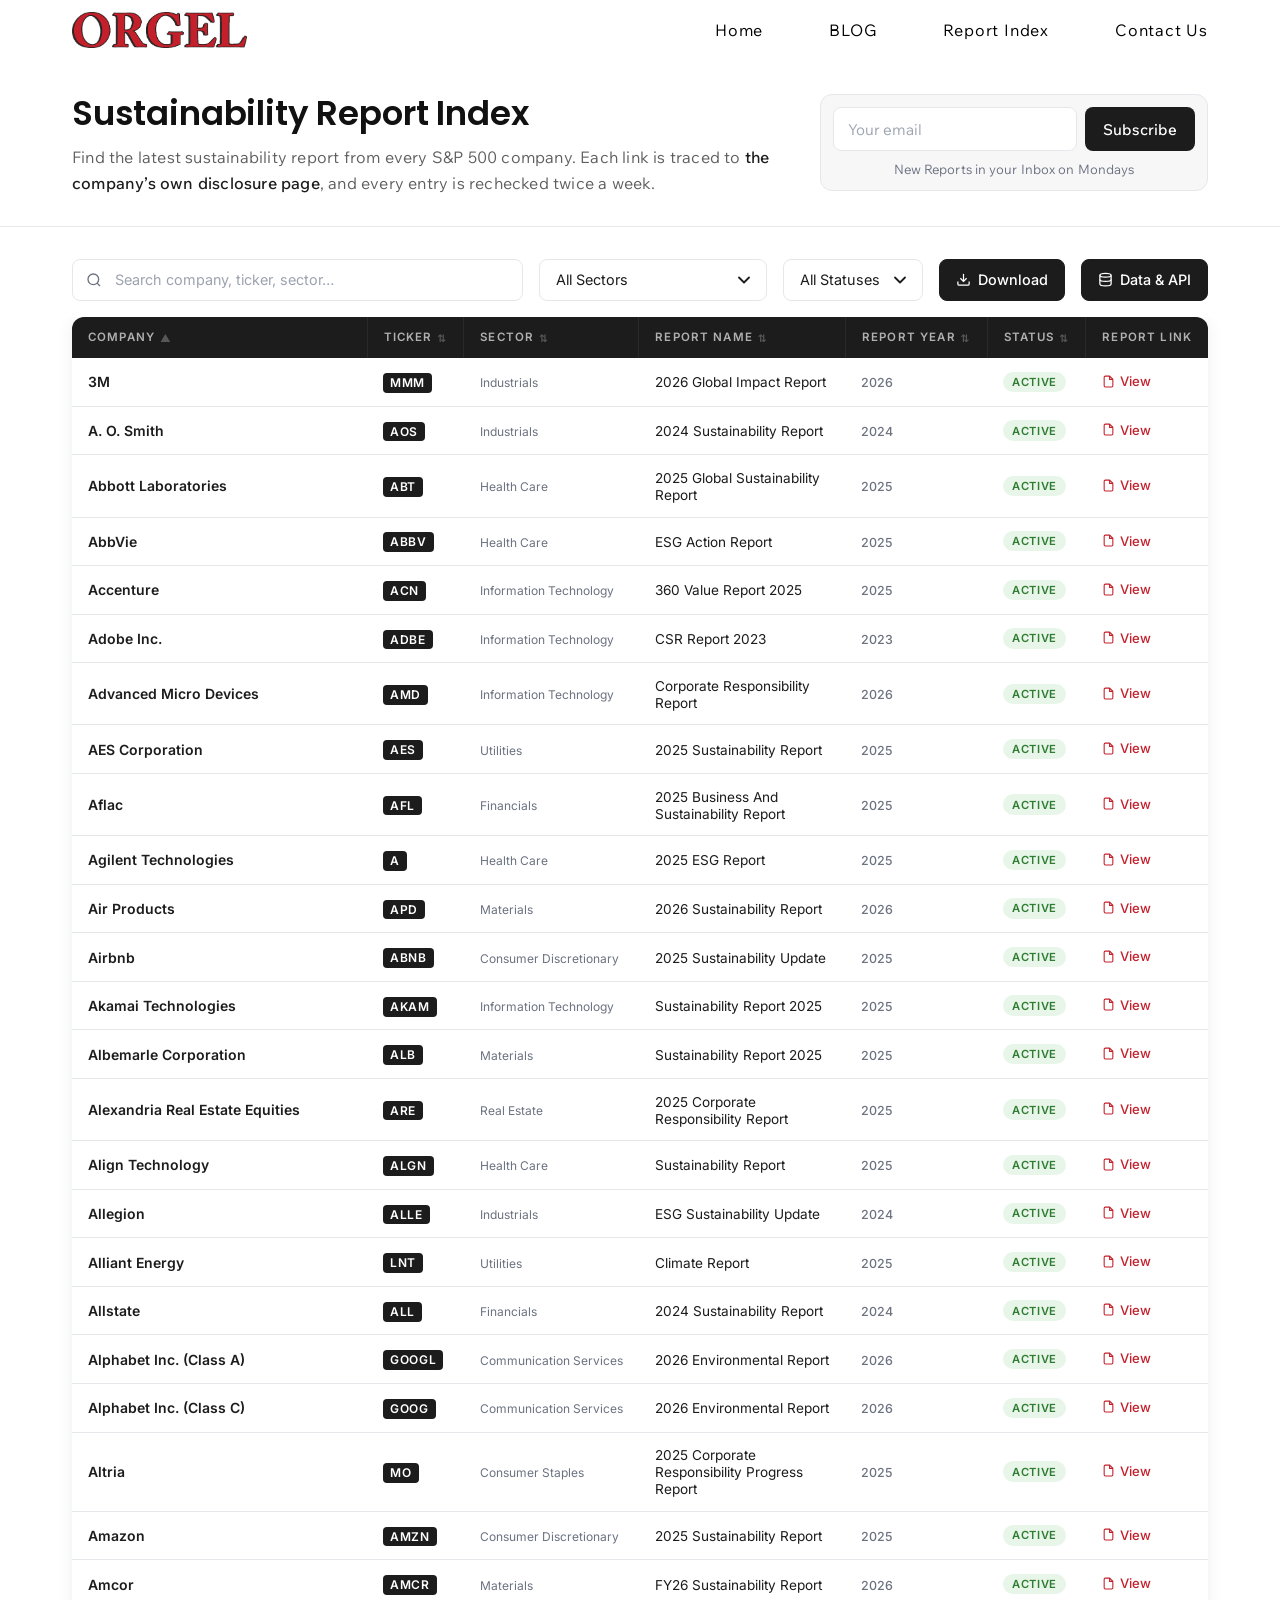
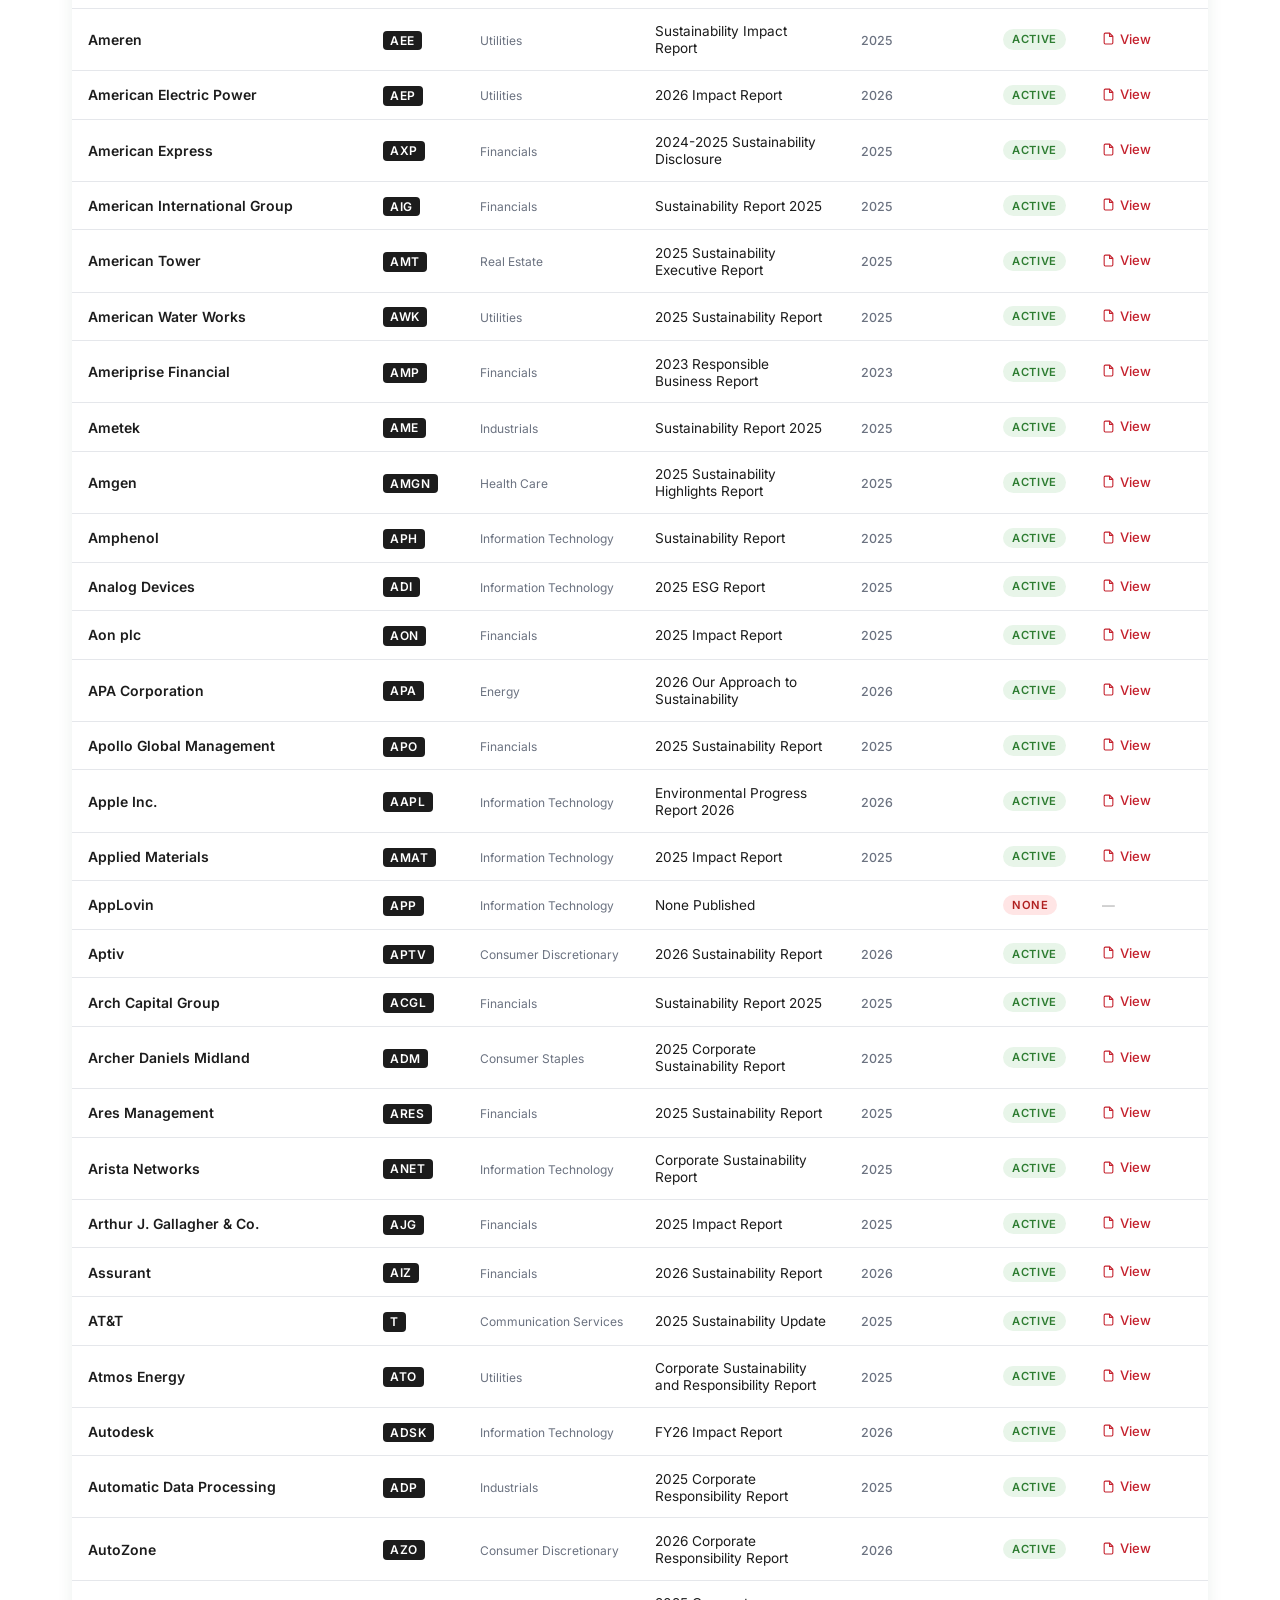
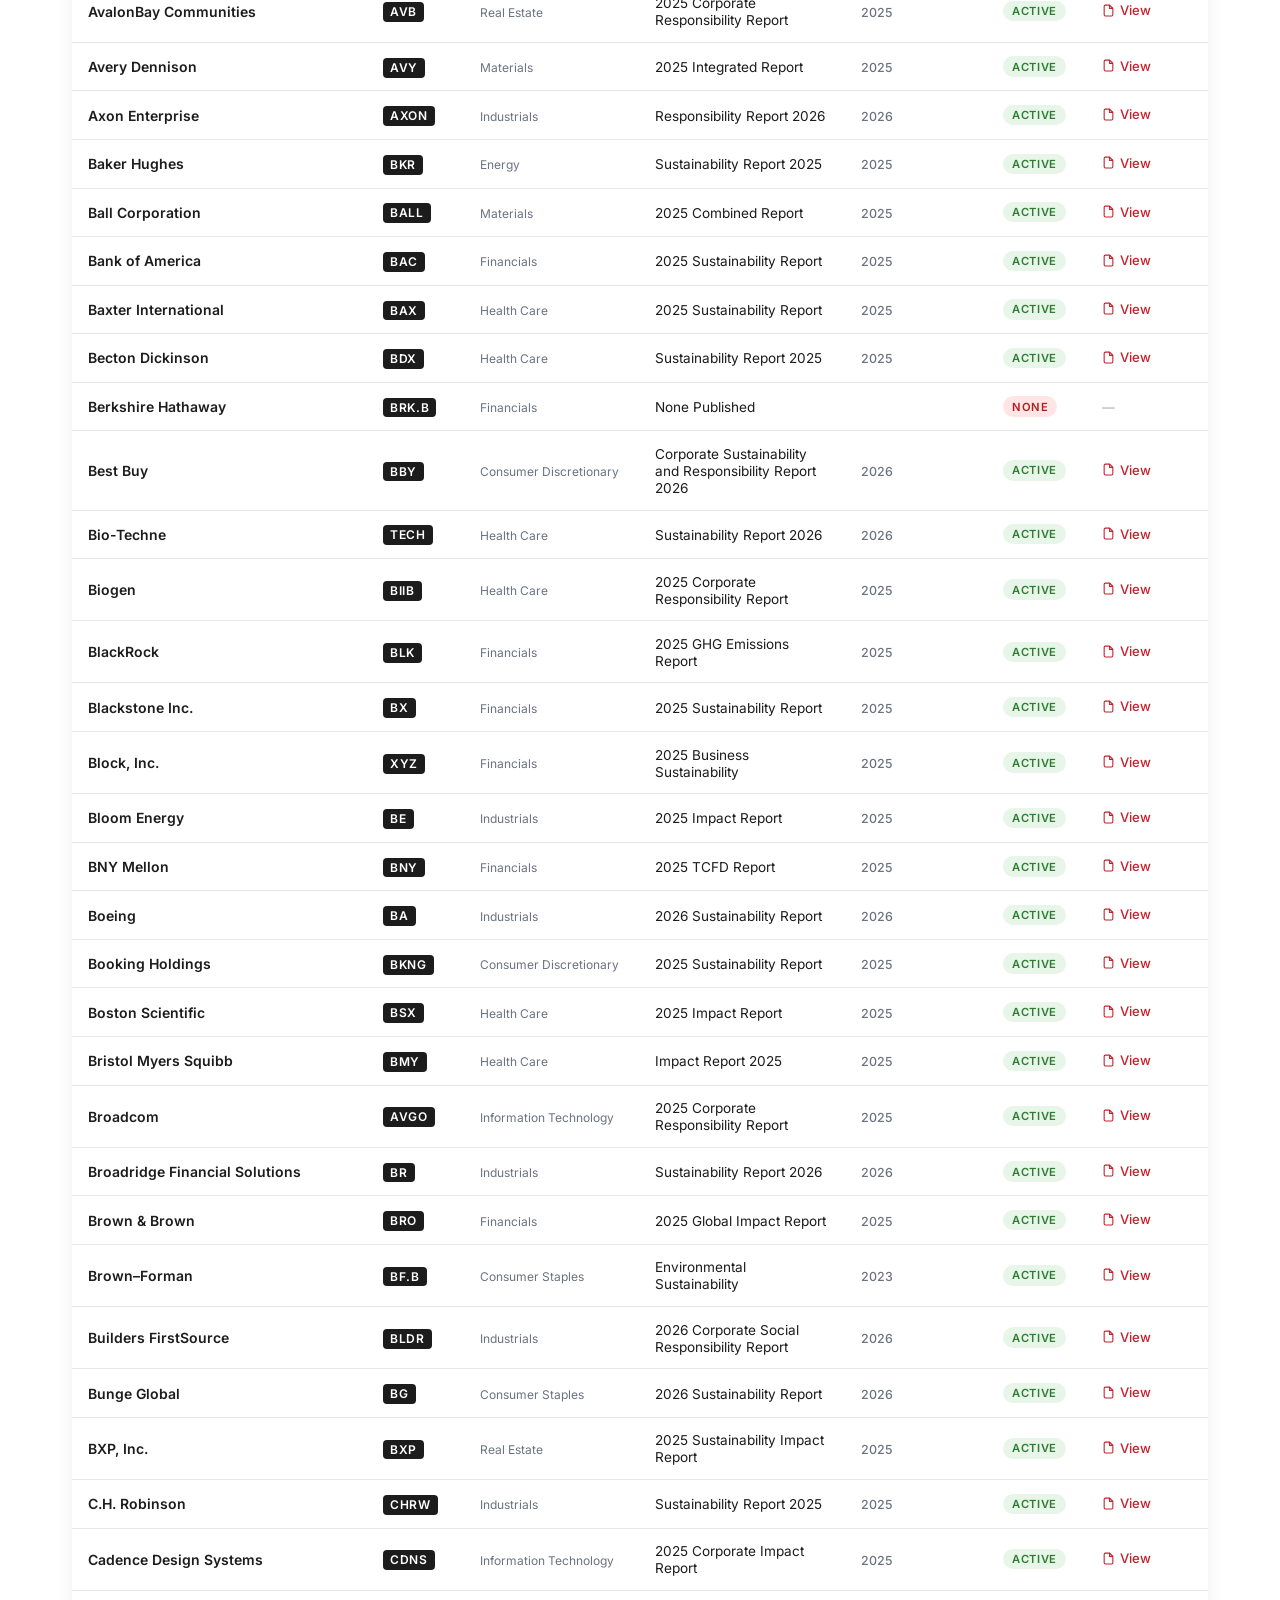
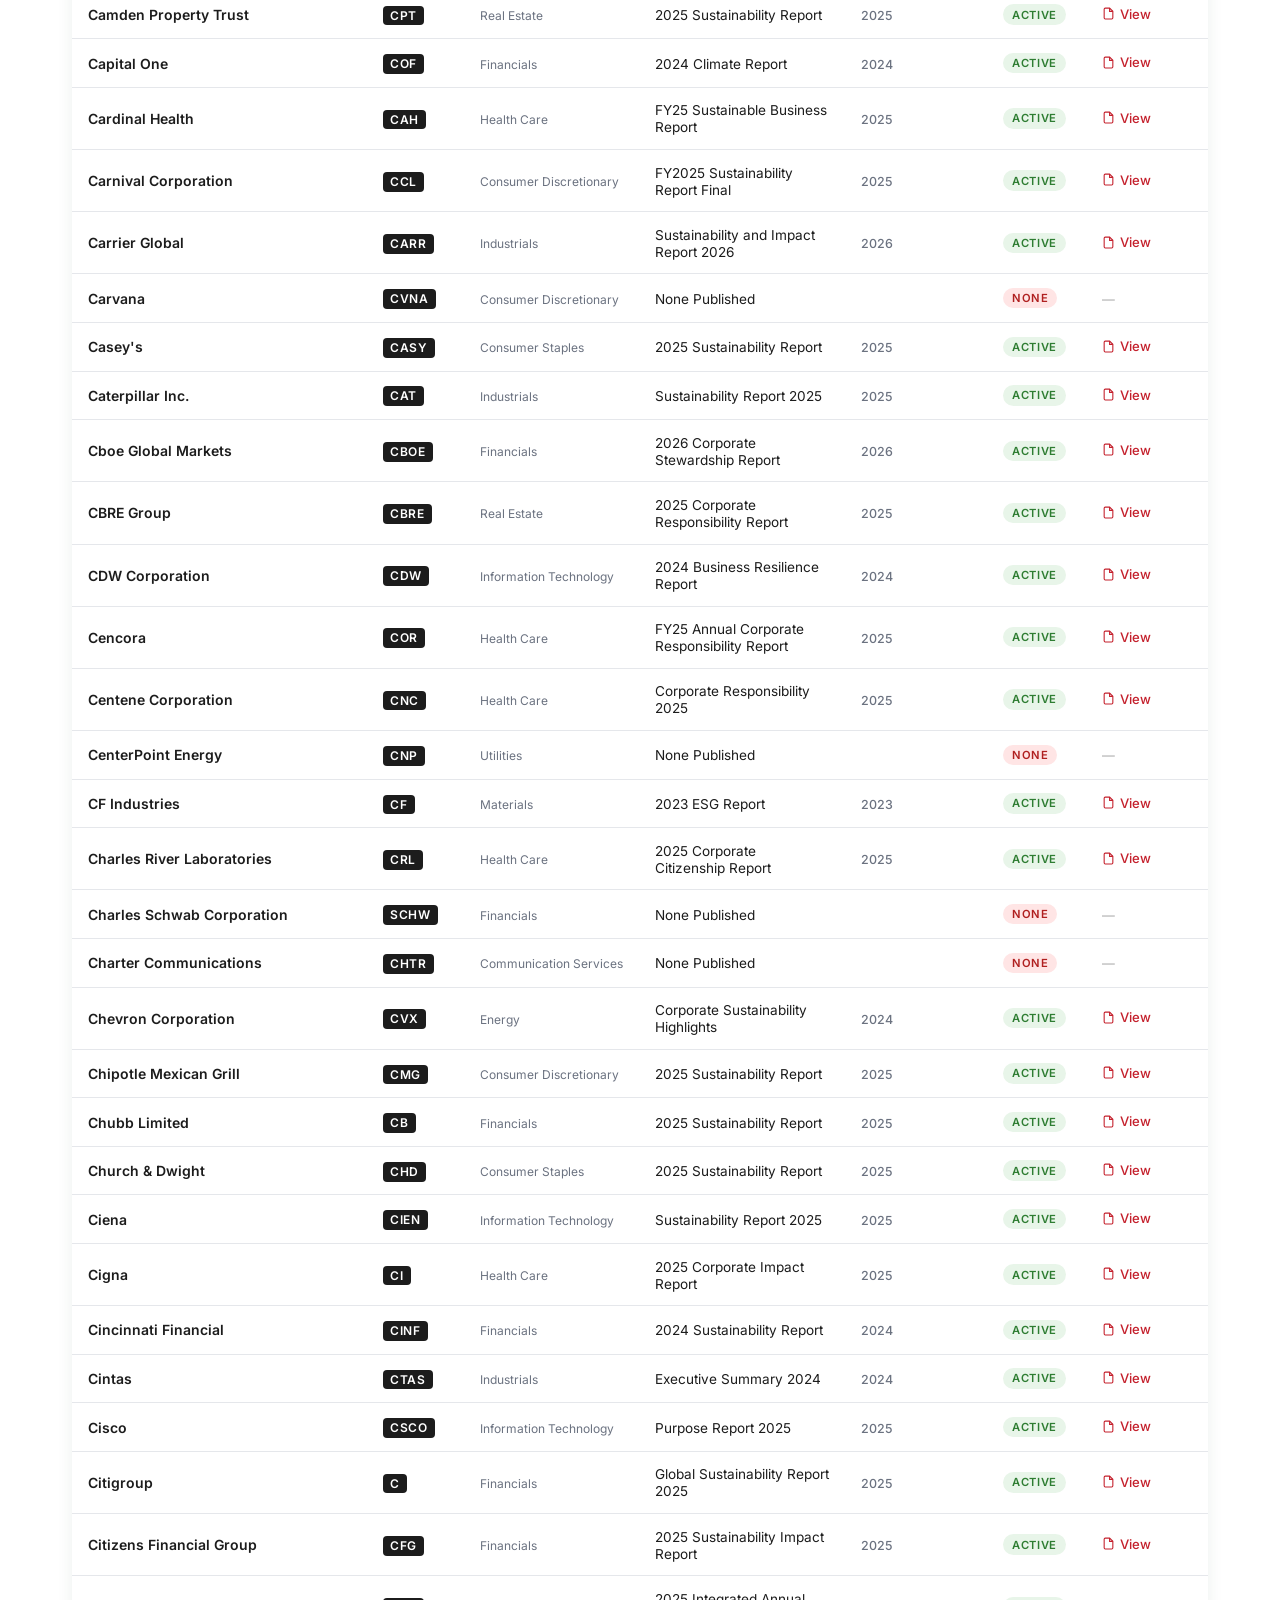
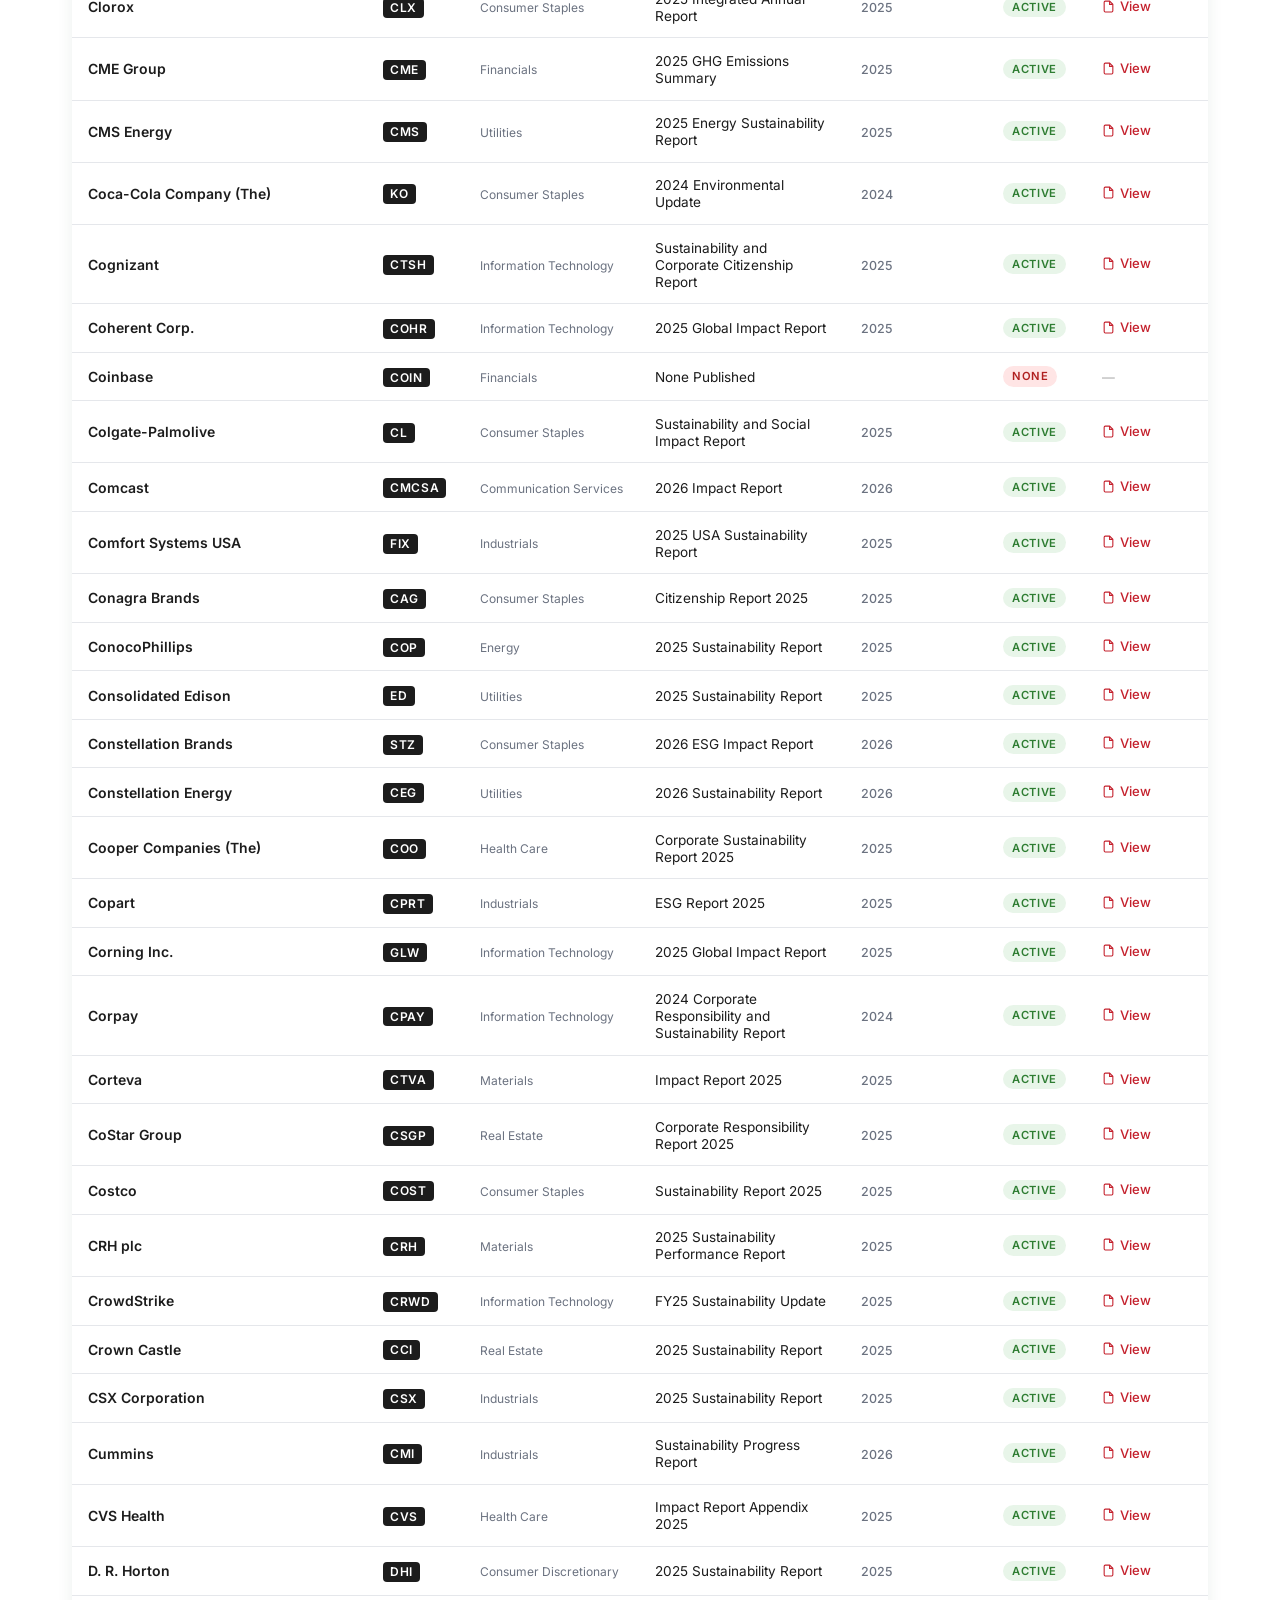
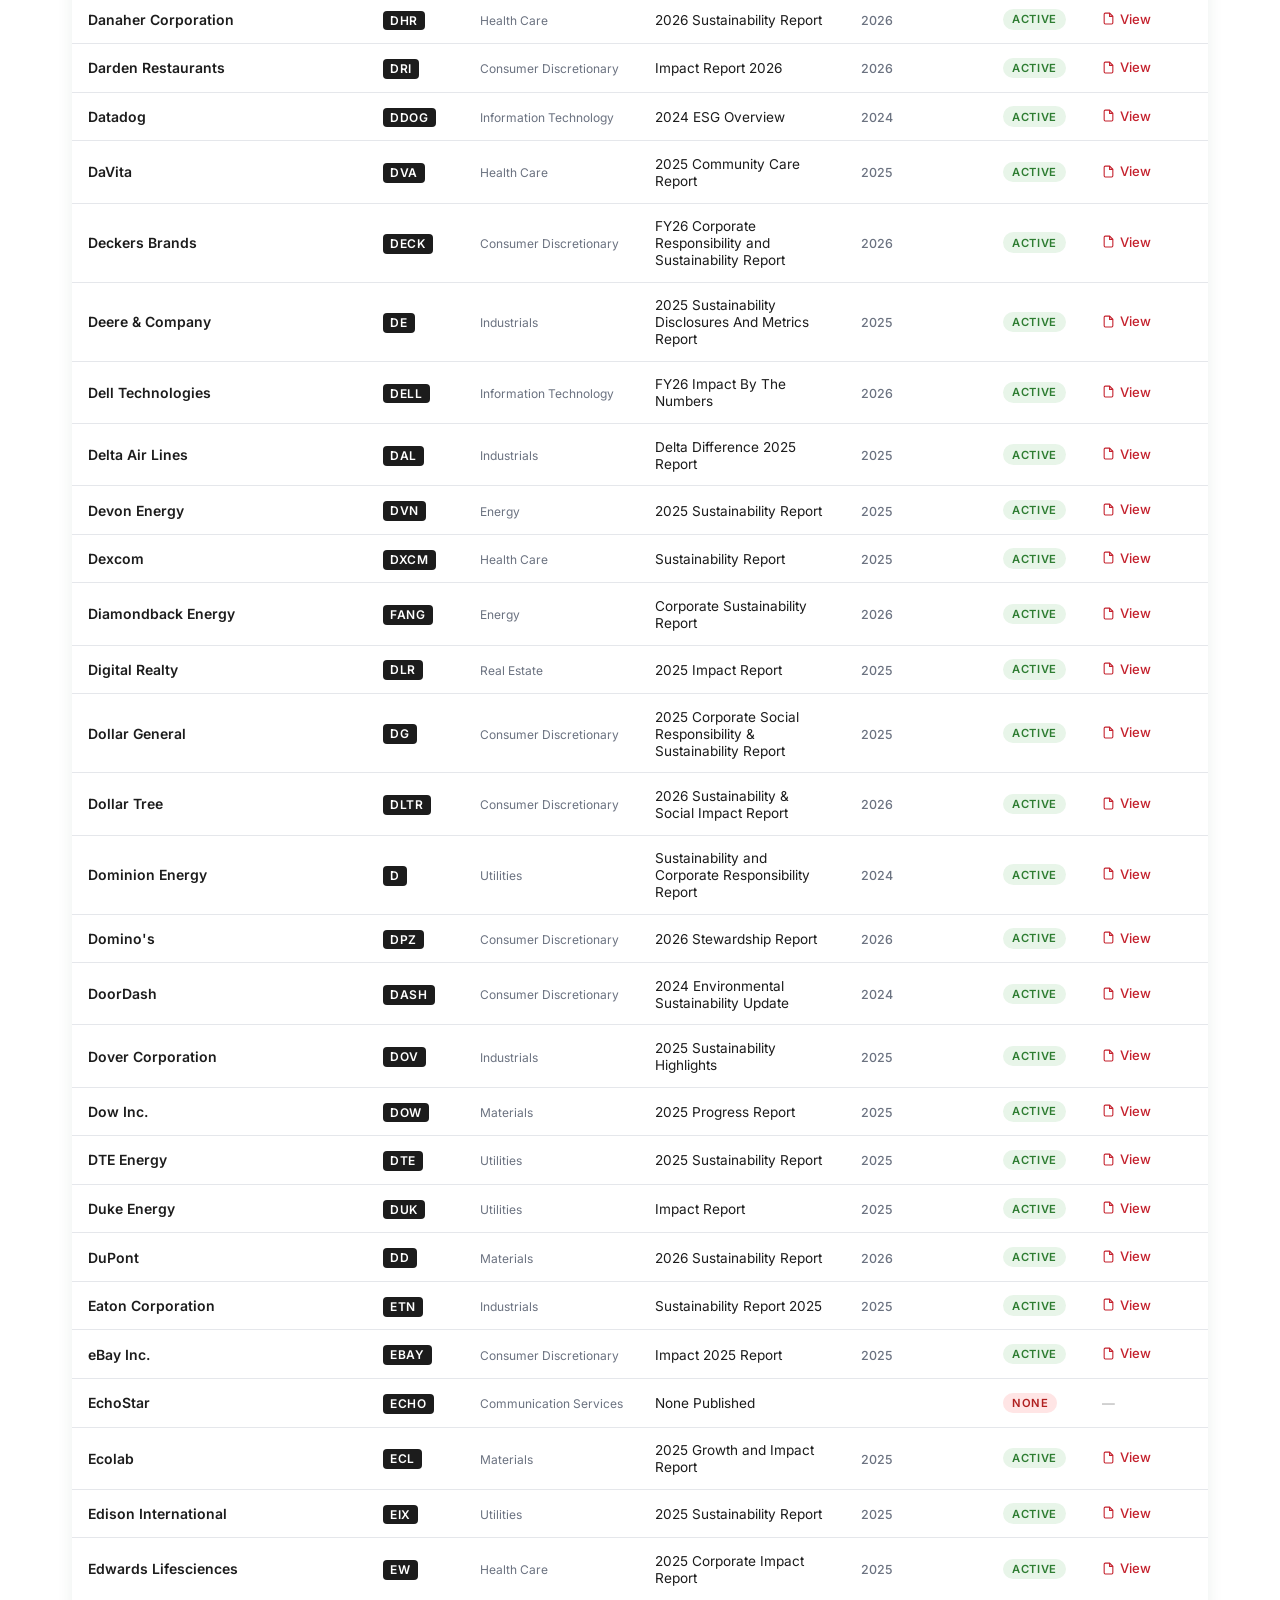
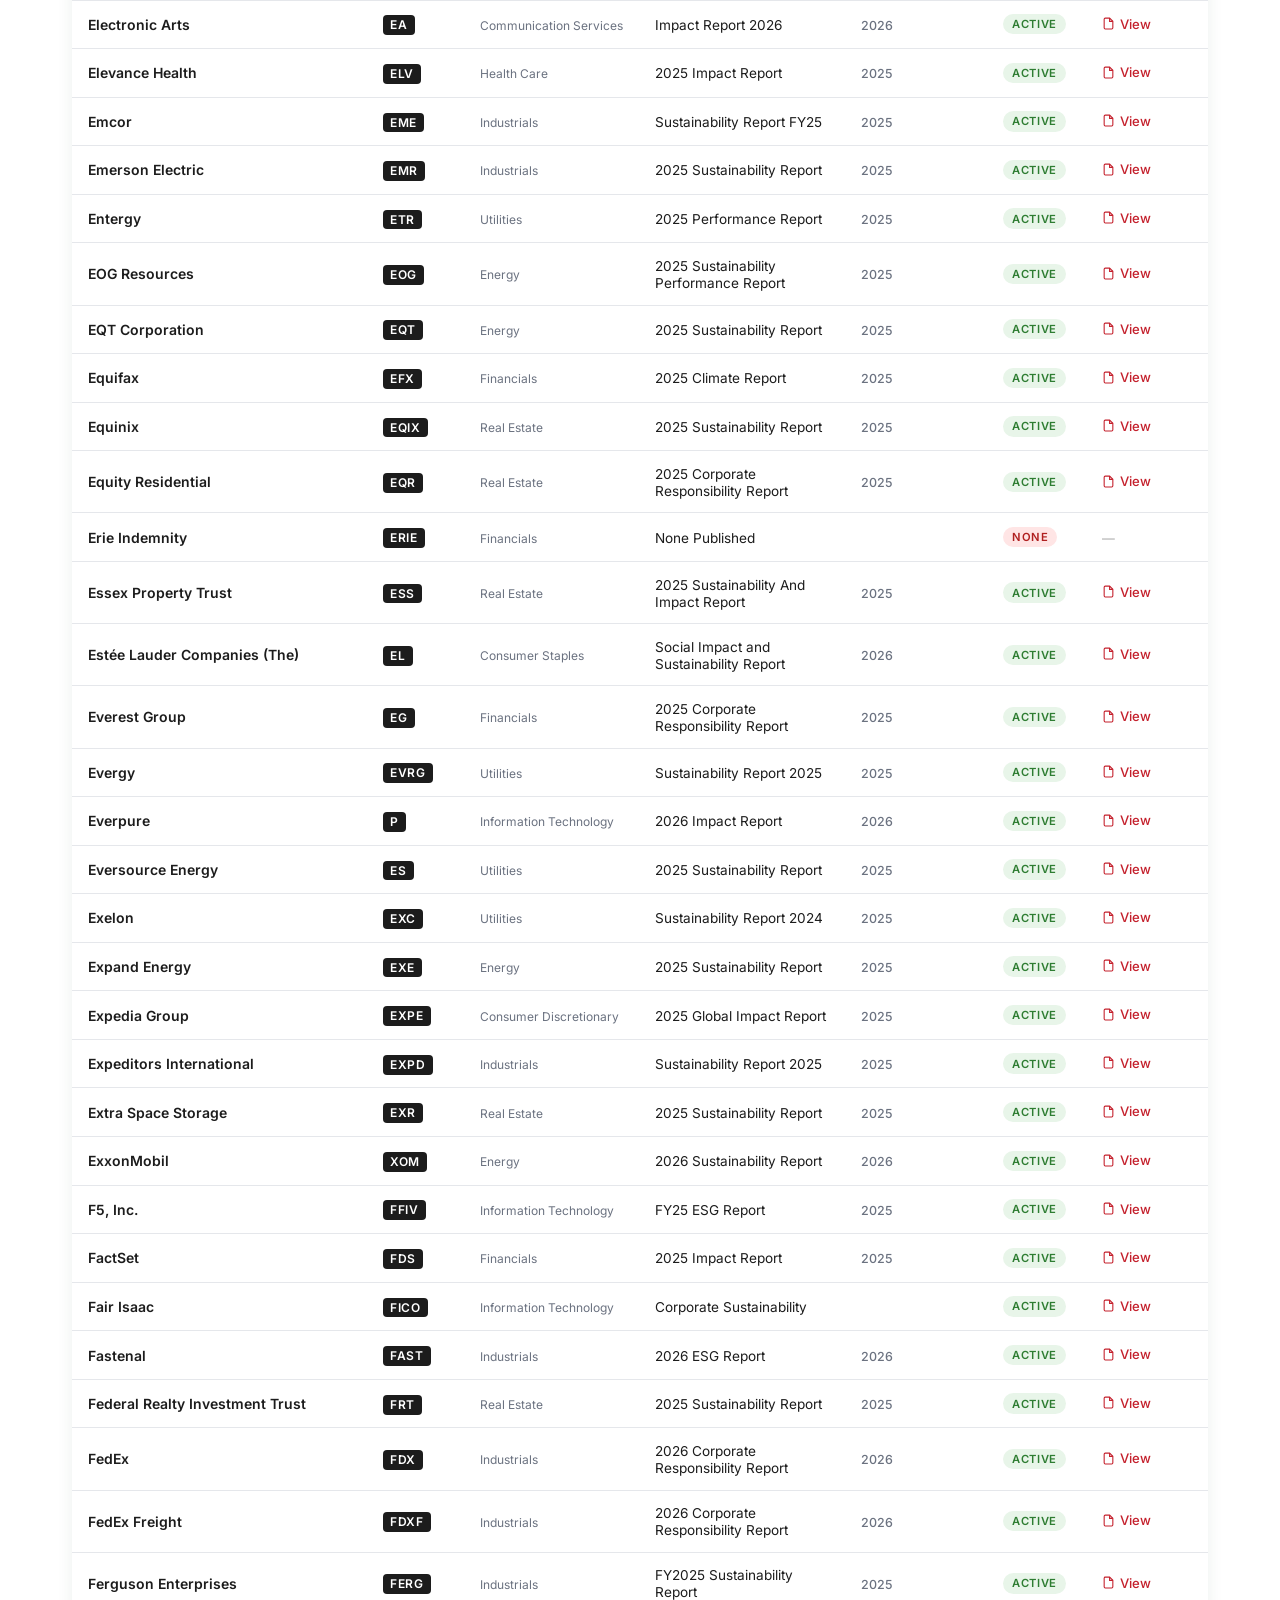
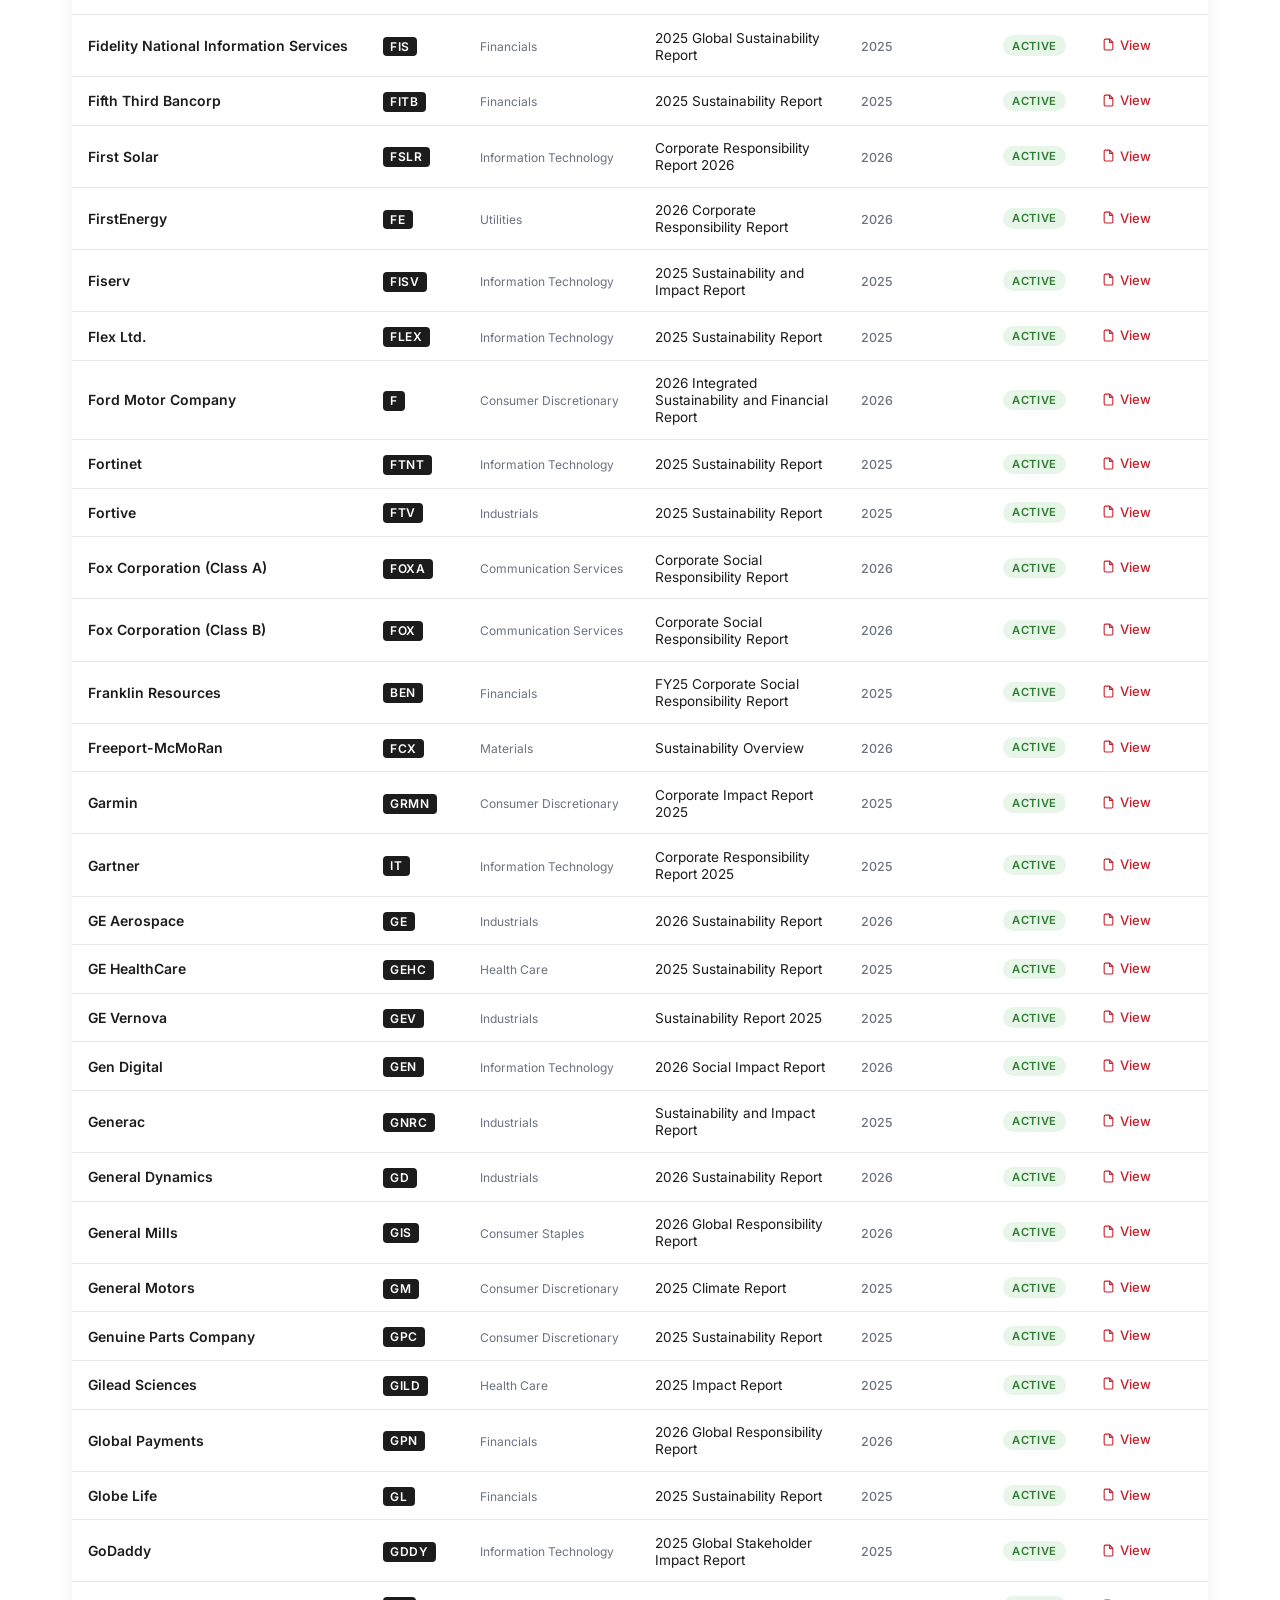
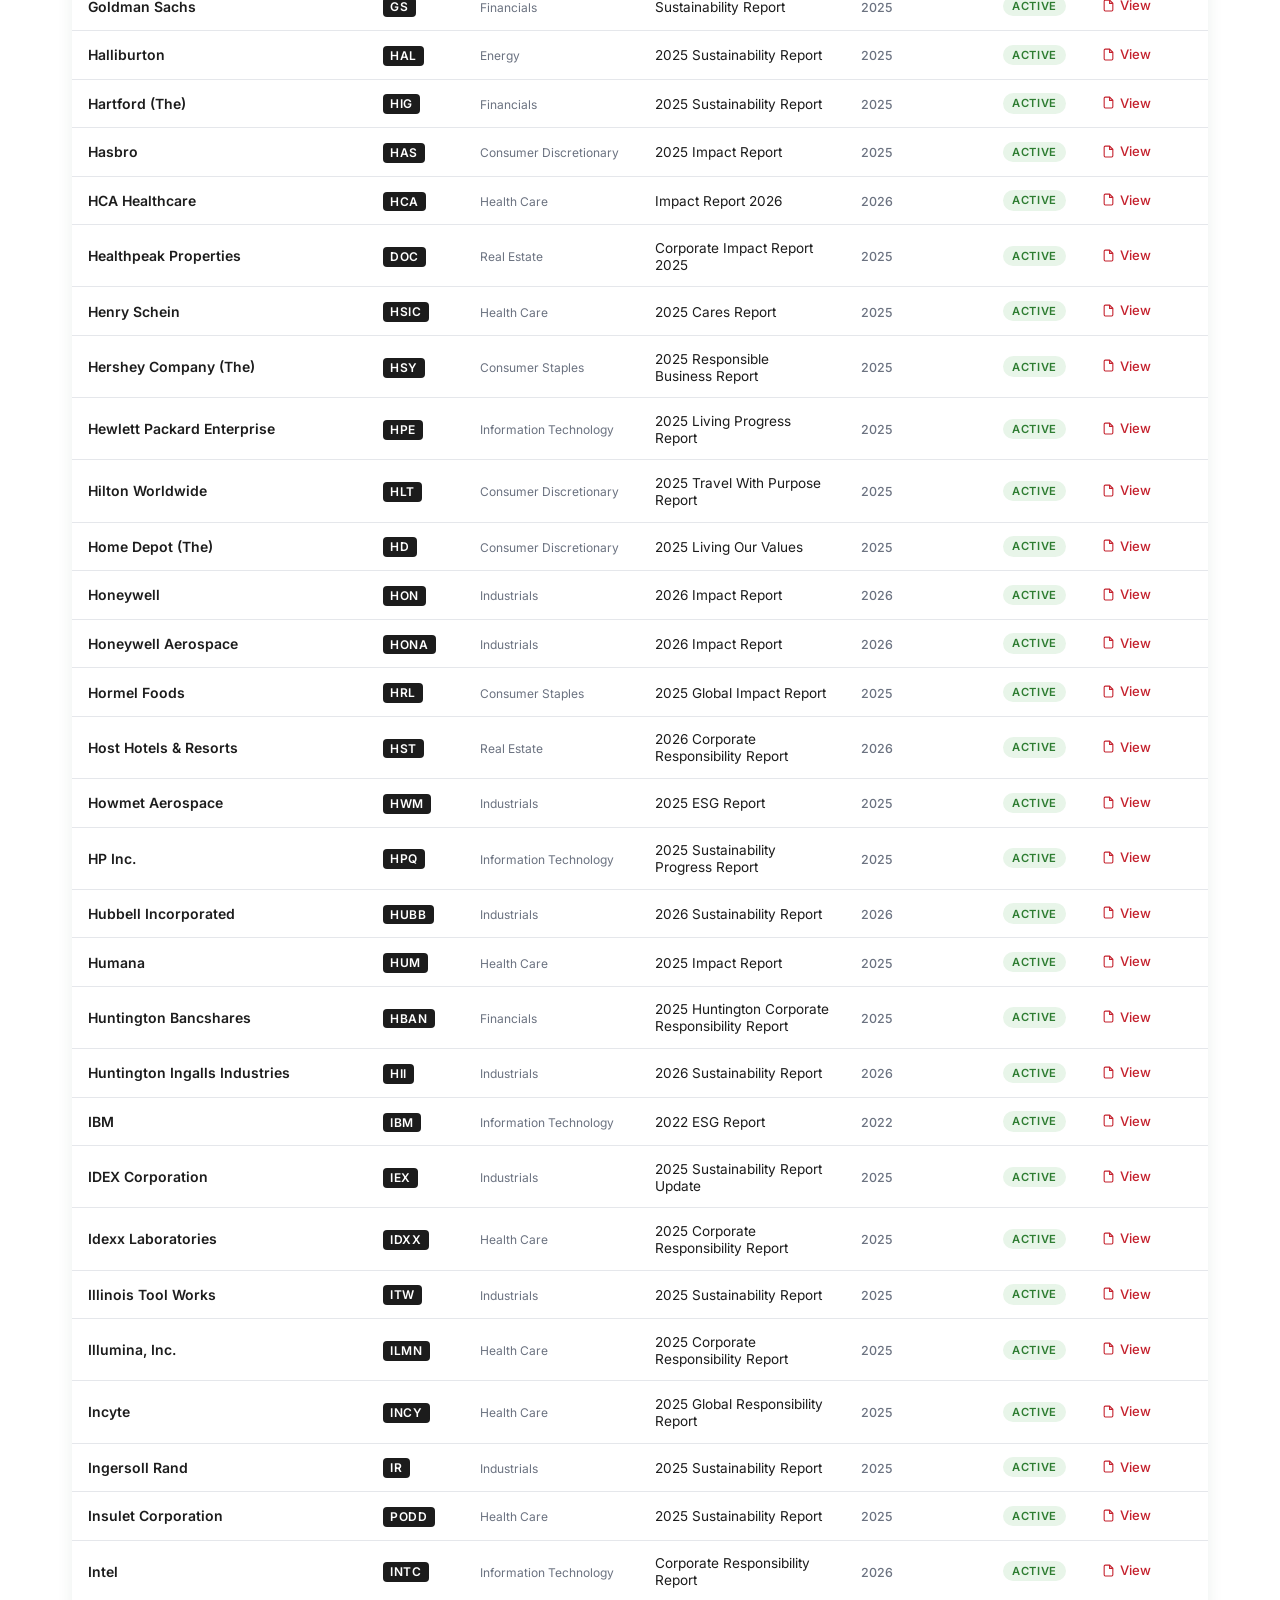
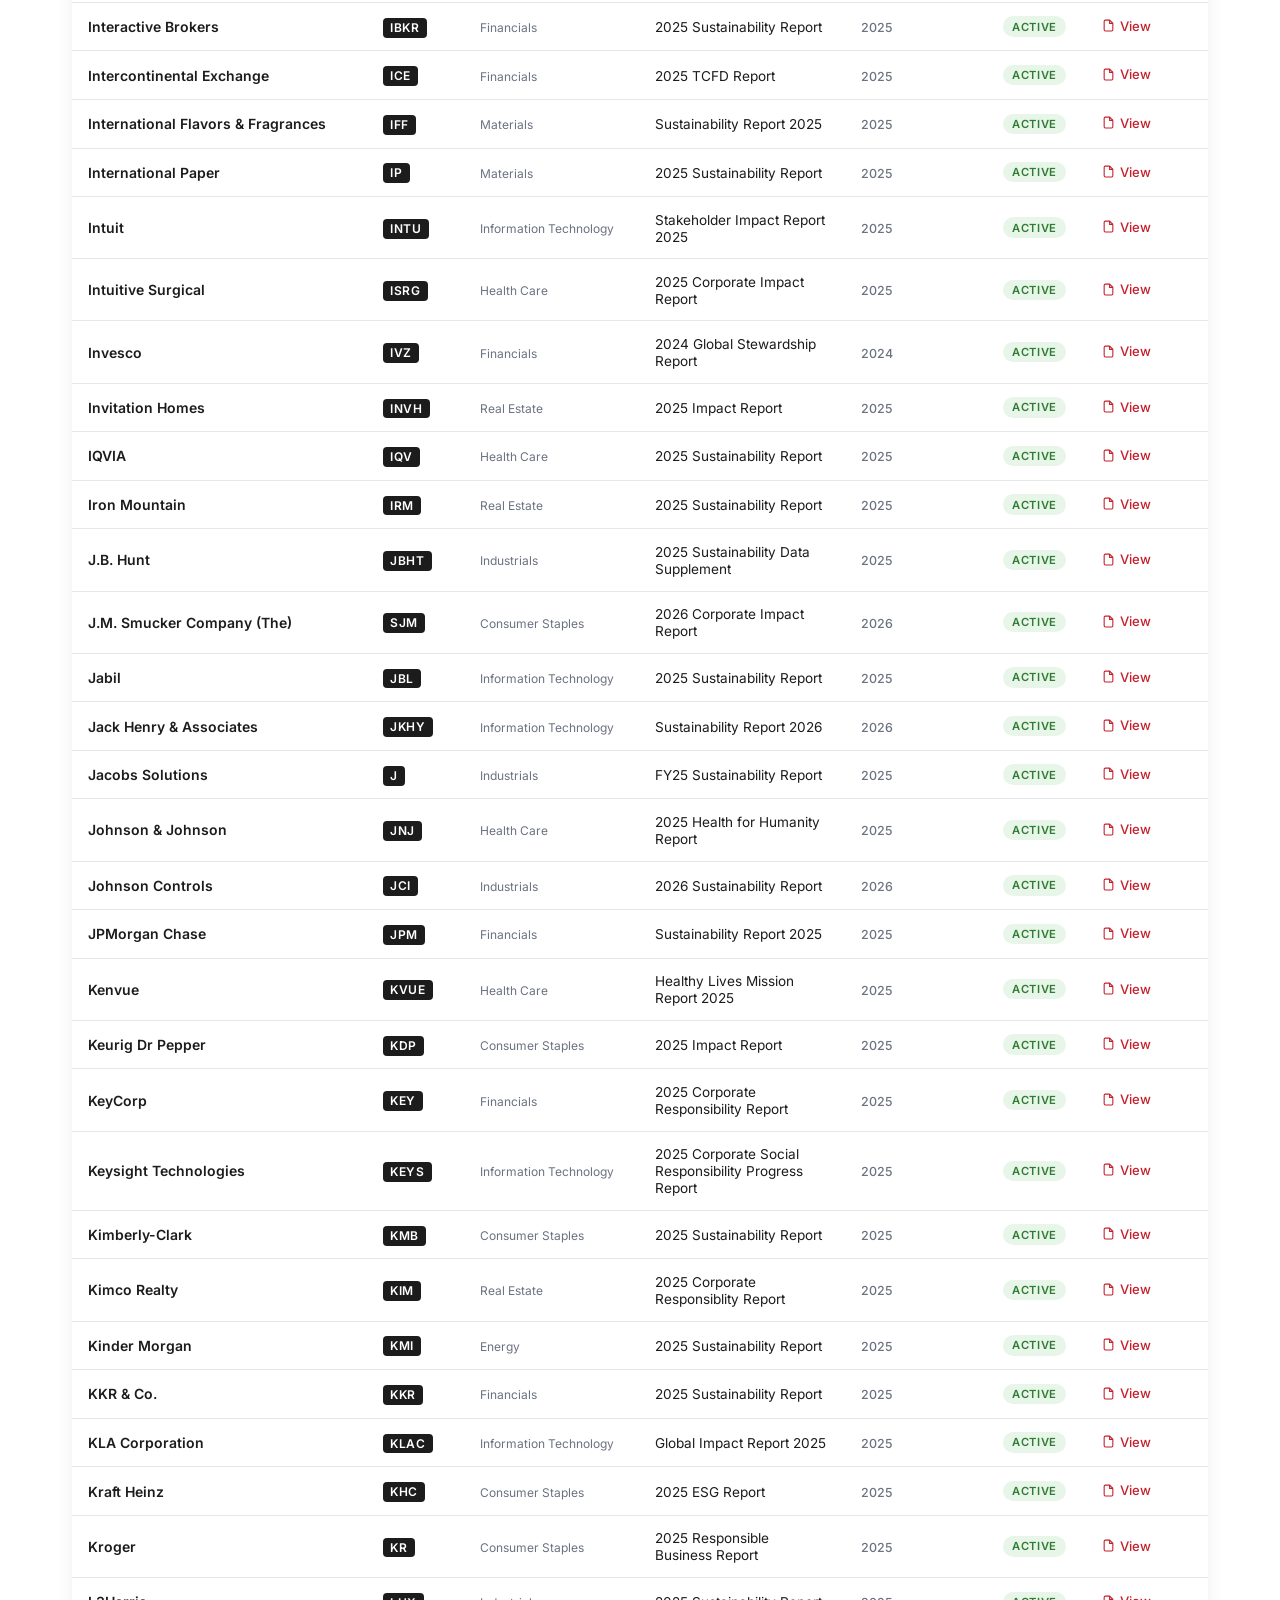
==== index.html @ d0dccfee "Delete /subscribe (redirects to the index); toolbar: inset dropdown arrows, Data & API styled like D" ====
<!DOCTYPE html>
<html lang="en">
<head>
  <meta charset="UTF-8" />
  <meta name="viewport" content="width=device-width, initial-scale=1.0"/>
  <title>ORGEL | Sustainability Report Index</title>
  <link href="https://fonts.googleapis.com/css2?family=Inter:wght@300;400;500;600&display=swap" rel="stylesheet"/>
  <style>
    *, *::before, *::after { box-sizing: border-box; margin: 0; padding: 0; }

    :root {
      --green-deep:   #1c1c1c;
      --green-mid:    #C4202C;
      --green-light:  #E8737A;
      --green-pale:   #FEF2F2;
      --cream:        #ffffff;
      --ink:          #1c1c1c;
      --ink-muted:    #6b7280;
      --rule:         #e5e7eb;
      --white:        #ffffff;
      --font-display: 'DM Serif Display', Georgia, serif;
      --font-body:    'Inter', system-ui, sans-serif;
    }

    body {
      font-family: var(--font-body);
      background: var(--cream);
      color: var(--ink);
      min-height: 100vh;
    }

    /* ── HEADER ── */
    header {
      background: var(--green-deep);
      padding: 2.5rem 2rem 2rem;
      border-bottom: 3px solid #C4202C;
    }

    .header-inner {
      max-width: 1200px;
      margin: 0 auto;
    }

    .eyebrow {
      font-size: 0.7rem;
      font-weight: 600;
      letter-spacing: 0.18em;
      text-transform: uppercase;
      color: #E8737A;
      margin-bottom: 0.5rem;
    }

    header h1 {
      font-family: var(--font-display);
      font-size: clamp(1.8rem, 4vw, 3rem);
      color: var(--white);
      line-height: 1.1;
      margin-bottom: 0.75rem;
    }

    header p {
      color: #b0b0b0;
      font-size: 0.95rem;
      font-weight: 300;
      max-width: 560px;
      line-height: 1.6;
    }

    /* ── CONTROLS ── */
    .controls {
      max-width: 1200px;
      margin: 2rem auto 1rem;
      padding: 0 2rem;
      display: flex;
      gap: 1rem;
      align-items: center;
      flex-wrap: wrap;
    }

    .search-wrap {
      position: relative;
      flex: 1;
      min-width: 220px;
    }

    .search-wrap svg {
      position: absolute;
      left: 0.9rem;
      top: 50%;
      transform: translateY(-50%);
      color: var(--ink-muted);
      pointer-events: none;
    }

    #search {
      width: 100%;
      padding: 0.7rem 1rem 0.7rem 2.6rem;
      border: 1.5px solid var(--rule);
      border-radius: 8px;
      font-family: var(--font-body);
      font-size: 0.9rem;
      background: var(--white);
      color: var(--ink);
      transition: border-color 0.2s;
      outline: none;
    }

    #search:focus { border-color: #C4202C; }
    #search::placeholder { color: #9ca3af; }

    .filter-select {
      padding: 0.7rem 2.6rem 0.7rem 1rem;
      border: 1.5px solid var(--rule);
      border-radius: 8px;
      font-family: var(--font-body);
      font-size: 0.9rem;
      background: var(--white);
      color: var(--ink);
      cursor: pointer;
      outline: none;
      transition: border-color 0.2s;
      /* our own arrow, set in from the edge (2026-11-14, Kyle: the browser's own sat against the border) */
      -webkit-appearance: none;
      -moz-appearance: none;
      appearance: none;
      background-image: url("data:image/svg+xml,%3Csvg xmlns='http://www.w3.org/2000/svg' width='12' height='8' viewBox='0 0 12 8'%3E%3Cpath d='M1 1.5l5 5 5-5' fill='none' stroke='%231c1c1c' stroke-width='1.8' stroke-linecap='round' stroke-linejoin='round'/%3E%3C/svg%3E");
      background-repeat: no-repeat;
      background-position: right 1rem center;
      background-size: 12px 8px;
    }

    .filter-select:focus { border-color: #C4202C; }

    .download-btn {
      display: inline-flex;
      align-items: center;
      justify-content: center;
      gap: 0.45rem;
      padding: 0.7rem 1rem;
      border: 1.5px solid #1c1c1c;
      border-radius: 8px;
      background: #1c1c1c;
      color: var(--white);
      font-family: var(--font-body);
      font-size: 0.9rem;
      font-weight: 500;
      cursor: pointer;
      white-space: nowrap;
      transition: background 0.15s, border-color 0.15s;
    }

    .download-btn:hover { background: #C4202C; border-color: #C4202C; }
    .download-btn:disabled { opacity: 0.6; cursor: progress; }

    .data-btn {
      display: inline-flex;
      align-items: center;
      justify-content: center;
      gap: 0.45rem;
      padding: 0.7rem 1rem;
      border: 1.5px solid #1c1c1c;
      border-radius: 8px;
      background: #1c1c1c;
      color: var(--white);
      font-family: var(--font-body);
      font-size: 0.9rem;
      font-weight: 500;
      text-decoration: none;
      white-space: nowrap;
      transition: background 0.15s, border-color 0.15s;
    }

    /* same look as the Download button (2026-11-14, Kyle) */
    .data-btn:hover { background: #C4202C; border-color: #C4202C; color: var(--white); }

    /* ── TABLE WRAPPER ── */
    .table-wrap {
      max-width: 1200px;
      margin: 0 auto 3rem;
      padding: 0 2rem;
      overflow-x: auto;
    }

    table {
      width: 100%;
      border-collapse: collapse;
      font-size: 0.875rem;
      background: var(--white);
      border-radius: 12px;
      overflow: hidden;
      box-shadow: 0 2px 16px rgba(26,58,42,0.08);
    }

    /* ── THEAD ── */
    thead tr {
      background: var(--green-deep);
    }

    th {
      padding: 0.85rem 1rem;
      text-align: left;
      font-size: 0.72rem;
      font-weight: 600;
      letter-spacing: 0.1em;
      text-transform: uppercase;
      color: #b0b0b0;
      white-space: nowrap;
      user-select: none;
      cursor: pointer;
      transition: color 0.15s;
      border-right: 1px solid rgba(255,255,255,0.06);
    }

    th:last-child { border-right: none; }

    th:hover { color: var(--white); }

    th .sort-icon {
      display: inline-block;
      margin-left: 5px;
      opacity: 0.4;
      font-size: 0.65rem;
      vertical-align: middle;
    }

    th.sort-asc .sort-icon::after  { content: ' ▲'; opacity: 1; }
    th.sort-desc .sort-icon::after { content: ' ▼'; opacity: 1; }
    th:not(.sort-asc):not(.sort-desc) .sort-icon::after { content: ' ⇅'; }

    /* ── TBODY ── */
    tbody tr {
      border-bottom: 1px solid var(--rule);
      transition: background 0.12s;
    }

    tbody tr:last-child { border-bottom: none; }
    tbody tr:hover { background: var(--green-pale); }

    td {
      padding: 0.85rem 1rem;
      vertical-align: middle;
      color: var(--ink);
    }

    .company-name {
      font-weight: 600;
      color: #1c1c1c;
      white-space: nowrap;
    }

    .ticker {
      font-size: 0.75rem;
      font-weight: 600;
      color: var(--white);
      background: #1c1c1c;
      padding: 0.15rem 0.45rem;
      border-radius: 4px;
      letter-spacing: 0.05em;
    }

    .report-link {
      display: inline-flex;
      align-items: center;
      gap: 0.3rem;
      color: var(--green-mid);
      font-weight: 500;
      text-decoration: none;
      font-size: 0.82rem;
      border-bottom: 1px solid transparent;
      transition: border-color 0.15s, color 0.15s;
    }

    .report-link:hover {
      color: var(--green-deep);
      border-bottom-color: var(--green-mid);
    }

    .status-badge {
      display: inline-block;
      font-size: 0.7rem;
      font-weight: 600;
      letter-spacing: 0.06em;
      text-transform: uppercase;
      padding: 0.2rem 0.55rem;
      border-radius: 20px;
    }

    .status-active       { background: #e8f5e9; color: #2e7d32; }
    .status-none         { background: #ffe5e5; color: #b02020; }

    .sector-tag {
      font-size: 0.75rem;
      color: var(--ink-muted);
      white-space: nowrap;
    }

    .year-chip {
      font-size: 0.78rem;
      font-weight: 500;
      color: var(--ink-muted);
    }

    .report-name {
      font-size: 0.85rem;
      color: var(--ink);
    }

    /* ── LOADING / EMPTY ── */
    .state-row td {
      text-align: center;
      padding: 3rem;
      color: var(--ink-muted);
      font-size: 0.9rem;
    }

    .spinner {
      display: inline-block;
      width: 20px;
      height: 20px;
      border: 2px solid var(--rule);
      border-top-color: #C4202C;
      border-radius: 50%;
      animation: spin 0.7s linear infinite;
      margin-right: 0.5rem;
      vertical-align: middle;
    }

    @keyframes spin { to { transform: rotate(360deg); } }

    /* ── FOOTER ── */
    footer {
      text-align: center;
      padding: 2rem;
      font-size: 0.78rem;
      color: var(--ink-muted);
      border-top: 1px solid var(--rule);
    }

    footer a { color: #C4202C; text-decoration: none; }

    @media (max-width: 640px) {
      .controls { flex-direction: column; align-items: stretch; }
      th, td { padding: 0.7rem 0.6rem; }
    }
  /* ===== ORGEL site chrome - measured against www.orgel.us 2026-09-02 =====
   Bar 60px tall, white, no rule. Nav: Wix Madefor Text 16px / 400 / 0.8px
   tracking, pure black, 66px between items. orgel.us does NOT highlight the
   current page (BLOG stays black while you are on the blog), so neither do we.
   Headings on orgel.us are Poppins SemiBold - the h1 follows suit.
   Container is 1200px to line up with the table below, not orgel.us 980px. */
header.orgel-bar{background:#fff;border:0;padding:0;margin:0;color:#000;text-align:left}
.orgel-bar .ob-inner,.orgel-band .ob-inner{max-width:1200px;margin:0 auto;padding:0 32px}
.orgel-bar .ob-inner{display:flex;align-items:center;justify-content:space-between;gap:32px;height:60px}
.ob-brand{display:block;line-height:0;text-decoration:none}
.ob-brand img{height:36px;width:auto;display:block}
.ob-nav{display:flex;align-items:center;gap:66px}
.ob-nav a,.ob-nav .ob-here{font-family:"Wix Madefor Text",-apple-system,"Helvetica Neue",Helvetica,Arial,sans-serif;font-size:16px;font-weight:400;letter-spacing:.8px;text-decoration:none;color:#000;white-space:nowrap}
.ob-nav a{transition:color .15s ease}
.ob-nav a:hover{color:rgba(196,32,44,.8)}
.orgel-band{background:#fff;border-bottom:1px solid #E8E8E8}
.orgel-band .ob-inner{padding-top:34px;padding-bottom:30px}
.orgel-band h1{font-family:Poppins,"Wix Madefor Text",system-ui,sans-serif;font-weight:600;font-size:34px;line-height:1.15;letter-spacing:-.005em;color:#111;margin:0 0 12px;white-space:nowrap}
.orgel-band p{font-family:"Wix Madefor Text",-apple-system,"Helvetica Neue",Helvetica,Arial,sans-serif;font-size:16px;line-height:1.6;letter-spacing:.2px;color:#5F5F5F;margin:0;max-width:70ch}
.orgel-band p b{color:#1C1C1C;font-weight:500}
/* ===== Email alerts in the header band (2026-11-14) =====
   One bordered card right of the title, on its line (Kyle: "all in one box so it is clearly one
   thing"); stacks under the text below 980px. On success the form gives way to a green check
   and one line, centred in the same card. */
.ob-split{display:flex;align-items:flex-start;justify-content:space-between;gap:40px}
.ob-text{flex:1 1 auto;min-width:0}
.ob-alerts{flex:0 0 388px;width:388px;box-sizing:border-box;padding:12px 12px 10px;border:1.5px solid #e5e7eb;border-radius:12px;background:#F7F7F8}
.ob-alerts [hidden]{display:none!important}
.oa-row{display:flex;gap:8px}
.oa-row input{flex:1 1 auto;min-width:0;height:44px;box-sizing:border-box;padding:0 14px;border:1.5px solid #e5e7eb;border-radius:8px;background:#fff;color:#1c1c1c;font-family:"Wix Madefor Text",-apple-system,"Helvetica Neue",Helvetica,Arial,sans-serif;font-size:15px;outline:none;transition:border-color .15s}
.oa-row input::placeholder{color:#9ca3af}
.oa-row input:focus{border-color:#1c1c1c}
.oa-row input[aria-invalid=true]{border-color:#C4202C}
.oa-row button{flex:0 0 auto;height:44px;padding:0 18px;border:0;border-radius:8px;background:#1c1c1c;color:#fff;font-family:"Wix Madefor Text",-apple-system,"Helvetica Neue",Helvetica,Arial,sans-serif;font-size:15px;font-weight:500;cursor:pointer;white-space:nowrap;transition:background .15s}
.oa-row button:hover{background:#C4202C}
.oa-row button:disabled{opacity:.6;cursor:progress}
.orgel-band .oa-note{margin:9px 2px 0;font-size:13px;line-height:1.5;letter-spacing:.1px;color:#6b7280;max-width:none;text-align:center}
.orgel-band .oa-note.err{color:#C4202C}
.oa-sr,.oa-hp{position:absolute;left:-10000px;top:auto;width:1px;height:1px;overflow:hidden}
.oa-done{display:flex;flex-direction:column;align-items:center;justify-content:center;gap:8px;min-height:73px;text-align:center;outline:none}
.oa-done svg{display:block;flex:none}
.orgel-band .oa-done p{margin:0;max-width:none;font-size:15px;line-height:1.45;color:#5F5F5F}
.orgel-band .oa-done p b{display:block;color:#1C1C1C;font-weight:500}
@media (max-width:980px){.ob-split{flex-direction:column;gap:20px}.ob-alerts{flex:none;width:100%;max-width:460px}}
@media (max-width:1080px){.ob-nav{gap:40px}}
@media (max-width:980px){.orgel-band h1{font-size:32px;white-space:normal}.ob-nav{gap:28px}.ob-nav a,.ob-nav .ob-here{font-size:15px}}
@media (max-width:700px){.orgel-bar .ob-inner,.orgel-band .ob-inner{padding-left:18px;padding-right:18px}.orgel-bar .ob-inner{height:auto;flex-direction:column;align-items:flex-start;gap:12px;padding-top:14px;padding-bottom:14px}.ob-brand img{height:30px}.ob-nav{gap:22px;flex-wrap:wrap}.orgel-band .ob-inner{padding-top:24px;padding-bottom:22px}.orgel-band h1{font-size:26px}.orgel-band p{font-size:15px}}
/* ===== Sticky ORGEL bar (2026-11-14, Kyle): the logo and links stay at the top while the page
   scrolls. A hairline appears once content slides under it (.stuck, set by the script at the end
   of the page). On phones the bar is compact so it does not take over the screen. */
html{scroll-padding-top:76px}
header.orgel-bar{position:sticky;top:0;z-index:100;transition:box-shadow .2s ease}
header.orgel-bar.stuck{box-shadow:0 1px 0 #E8E8E8,0 6px 16px rgba(0,0,0,.05)}
@media (max-width:700px){html{scroll-padding-top:84px}.orgel-bar .ob-inner{gap:6px;padding-top:10px;padding-bottom:10px}.ob-brand img{height:26px}.ob-nav{gap:4px 18px}.ob-nav a,.ob-nav .ob-here{font-size:14px;letter-spacing:.4px}}
</style>
<link rel="preconnect" href="https://fonts.googleapis.com"><link rel="preconnect" href="https://fonts.gstatic.com" crossorigin><link href="https://fonts.googleapis.com/css2?family=Poppins:wght@400;600&family=Wix+Madefor+Text:wght@400;500&display=swap" rel="stylesheet">  <meta name="description" content="A free, continuously updated index of the latest sustainability report from every S&amp;P 500 company. Each link is traced to the company&#39;s own disclosure page, and every entry is rechecked twice a week."/>
  <link rel="canonical" href="https://reports.orgel.us/"/>
  <link rel="alternate" type="application/atom+xml" title="New sustainability reports (S&amp;P 500)" href="https://reports.orgel.us/feed.xml"/>
  <meta property="og:type" content="website"/>
  <meta property="og:url" content="https://reports.orgel.us/"/>
  <meta property="og:title" content="ORGEL | Sustainability Report Index"/>
  <meta property="og:description" content="A free, continuously updated index of the latest sustainability report from every S&amp;P 500 company. Each link is traced to the company&#39;s own disclosure page, and every entry is rechecked twice a week."/>
  <meta name="twitter:card" content="summary"/>
  <link rel="icon" type="image/png" sizes="32x32" href="/favicon-32.png"/>
  <link rel="icon" type="image/png" sizes="192x192" href="/favicon-192.png"/>
  <link rel="apple-touch-icon" sizes="180x180" href="/apple-touch-icon.png"/>
  <meta property="og:image" content="https://reports.orgel.us/og-image.png"/>
  <meta property="og:image:width" content="512"/>
  <meta property="og:image:height" content="512"/>
</head>
<body>

<header class="orgel-bar"><div class="ob-inner"><a class="ob-brand" href="https://www.orgel.us" aria-label="ORGEL home"><img src="[data-uri]" alt="ORGEL" width="525" height="108"></a><nav class="ob-nav"><a href="https://www.orgel.us">Home</a><a href="https://www.orgel.us/blog">BLOG</a><span class="ob-here" aria-current="page">Report Index</span><a href="https://www.orgel.us">Contact Us</a></nav></div></header><section class="orgel-band"><div class="ob-inner ob-split"><div class="ob-text"><h1>Sustainability Report Index</h1><p>Find the latest sustainability report from every S&amp;P&nbsp;500 company. Each link is traced to <b>the company&rsquo;s own disclosure page</b>, and every entry is rechecked twice a week.</p></div><div class="ob-alerts" id="alerts" aria-live="polite"><form class="oa-form" id="oa-form" novalidate><label class="oa-sr" for="oa-email">Email address for new-report alerts</label><div class="oa-row"><input id="oa-email" type="email" name="email" placeholder="Your email" autocomplete="email" maxlength="254" required/><button id="oa-btn" type="submit">Subscribe</button></div><input class="oa-hp" id="oa-company" type="text" name="company" tabindex="-1" autocomplete="off" aria-hidden="true"/><p class="oa-note" id="oa-note">New Reports in your Inbox on Mondays</p></form><div class="oa-done" id="oa-done" tabindex="-1" hidden><svg width="36" height="36" viewBox="0 0 36 36" aria-hidden="true"><circle cx="18" cy="18" r="18" fill="#16a34a"/><path d="M10.5 18.5l5 5 10-10.5" fill="none" stroke="#fff" stroke-width="3" stroke-linecap="round" stroke-linejoin="round"/></svg><p><b>You&rsquo;re now subscribed.</b>New reports are sent by email on Mondays.</p></div></div></div></section>

<div class="controls">
  <div class="search-wrap">
    <svg width="16" height="16" fill="none" stroke="currentColor" stroke-width="2" viewBox="0 0 24 24">
      <circle cx="11" cy="11" r="8"/><line x1="21" y1="21" x2="16.65" y2="16.65"/>
    </svg>
    <input id="search" type="text" placeholder="Search company, ticker, sector…" autocomplete="off"/>
  </div>

  <select id="sector-filter" class="filter-select">
    <option value="">All Sectors</option>
  </select>

  <select id="status-filter" class="filter-select">
    <option value="">All Statuses</option>
    <option value="Active">Active</option>
    <option value="None">None</option>
  </select>

  <button id="download-xlsx" class="download-btn" type="button" title="Download the rows shown below as an Excel workbook">
    <svg width="15" height="15" fill="none" stroke="currentColor" stroke-width="2" viewBox="0 0 24 24" aria-hidden="true"><path d="M21 15v4a2 2 0 0 1-2 2H5a2 2 0 0 1-2-2v-4"/><polyline points="7 10 12 15 17 10"/><line x1="12" y1="15" x2="12" y2="3"/></svg>
    <span>Download</span>
  </button>

  <a class="data-btn" href="/developers" title="JSON and CSV API, raw data, and how to use them">
    <svg width="15" height="15" fill="none" stroke="currentColor" stroke-width="2" viewBox="0 0 24 24" aria-hidden="true"><ellipse cx="12" cy="5" rx="9" ry="3"/><path d="M21 12c0 1.66-4 3-9 3s-9-1.34-9-3"/><path d="M3 5v14c0 1.66 4 3 9 3s9-1.34 9-3V5"/></svg>
    <span>Data &amp; API</span>
  </a>
</div>

<div class="table-wrap">
  <table id="main-table">
    <thead>
      <tr>
        <th data-col="Company Name">Company<span class="sort-icon"></span></th>
        <th data-col="Ticker">Ticker<span class="sort-icon"></span></th>
        <th data-col="Sector / Industry">Sector<span class="sort-icon"></span></th>
        <th data-col="Report Name">Report Name<span class="sort-icon"></span></th>
        <th data-col="Report Year">Report Year<span class="sort-icon"></span></th>
        <th data-col="Status">Status<span class="sort-icon"></span></th>
        <th>Report Link</th>
      </tr>
    </thead>
    <tbody id="table-body">
      <tr class="state-row">
        <td colspan="7"><span class="spinner"></span> Loading reports…</td>
      </tr>
    </tbody>
  </table>
</div>


<script>
  // Data is published to data.json by n8n once the review queue is clear.
  // No API credentials belong in this file - it is served publicly.

  let allRecords = [];
  let currentRecords = [];   // what the table is showing right now - the Excel export uses this
  let sortCol    = 'Company Name';
  let sortDir    = 'asc';

  // ── REPORT LINK RESOLUTION ─────────────────────────────────────────────────
  // Some rows have no real Report URL or Landing Page — Airtable stores that as
  // either an empty cell or the literal placeholder text "None Published".
  // Treat both the same way: if Report URL is unusable, fall back to Landing
  // Page; if both are unusable, the company still appears in the table (see
  // renderTable below) but with no "View PDF" / "View Page" link — just a
  // dash — instead of being hidden from the site.
  function isUnusableUrl(value) {
    if (!value) return true;
    const v = String(value).trim().toLowerCase();
    return v === '' || v === 'none published';
  }

  function resolveReportLink(f) {
    const reportUrl  = f['Report URL'];
    const landingUrl = f['Landing Page URL'] ?? f['Landing Page'];
    if (!isUnusableUrl(reportUrl))  return { url: String(reportUrl).trim(),  label: 'View' };
    if (!isUnusableUrl(landingUrl)) return { url: String(landingUrl).trim(), label: 'View' };
    // Both fields are "None Published" (or blank) — no link exists.
    // renderTable shows a dash for this row instead of a link.
    return null;
  }

  // ── FETCH ALL RECORDS (handles Airtable pagination) ──────────────────────
  async function fetchAll() {
    const res = await fetch('data.json');
    if (!res.ok) throw new Error('Could not load data.json');
    return await res.json();
  }

  // ── POPULATE SECTOR FILTER ────────────────────────────────────────────────
  function buildSectorFilter(records) {
    const sectors = [...new Set(records.map(r => r.fields['Sector / Industry']).filter(Boolean))].sort();
    const sel = document.getElementById('sector-filter');
    sectors.forEach(s => {
      const opt = document.createElement('option');
      opt.value = s;
      opt.textContent = s;
      sel.appendChild(opt);
    });
  }

  // ── RENDER TABLE ──────────────────────────────────────────────────────────
  function renderTable(records) {
    const tbody = document.getElementById('table-body');

    if (!records.length) {
      tbody.innerHTML = `<tr class="state-row"><td colspan="7">No reports match your search.</td></tr>`;
      return;
    }

    tbody.innerHTML = records.map(r => {
      const f      = r.fields;
      const link   = resolveReportLink(f);
      const status = link ? 'Active' : 'None';
      const slug   = status.toLowerCase();

      return `
        <tr>
          <td><span class="company-name">${esc(f['Company Name'] || '')}</span></td>
          <td><span class="ticker">${esc(f['Ticker'] || '')}</span></td>
          <td><span class="sector-tag">${esc(f['Sector / Industry'] || '')}</span></td>
          <td><span class="report-name">${esc(f['Report Name'] || '')}</span></td>
          <td><span class="year-chip">${esc(String(f['Report Year'] || ''))}</span></td>
          <td><span class="status-badge status-${slug}">${esc(status)}</span></td>
          <td>
            ${link
              ? `<a class="report-link" href="${esc(link.url)}" target="_blank" rel="noopener">
                   <svg width="13" height="13" fill="none" stroke="currentColor" stroke-width="2" viewBox="0 0 24 24">
                     <path d="M14 2H6a2 2 0 0 0-2 2v16a2 2 0 0 0 2 2h12a2 2 0 0 0 2-2V8z"/>
                     <polyline points="14 2 14 8 20 8"/></svg>
                   ${link.label}
                 </a>`
              : '<span style="color:#aaa;font-size:0.8rem">—</span>'}
          </td>

        </tr>`;
    }).join('');
  }

  // ── FILTER + SORT ─────────────────────────────────────────────────────────
  function applyFilters() {
    const query  = document.getElementById('search').value.toLowerCase();
    const sector = document.getElementById('sector-filter').value;
    const status = document.getElementById('status-filter').value;

    let filtered = allRecords.filter(r => {
      const f = r.fields;
      const linkStatus = resolveReportLink(f) ? 'Active' : 'None';
      const haystack = [
        f['Company Name'], f['Ticker'], f['Sector / Industry'],
        f['Report Name'], f['Notes'], linkStatus
      ].join(' ').toLowerCase();

      const matchQuery  = !query  || haystack.includes(query);
      const matchSector = !sector || f['Sector / Industry'] === sector;
      const matchStatus = !status || linkStatus === status;
      return matchQuery && matchSector && matchStatus;
    });

    // sort
    filtered.sort((a, b) => {
      let av, bv;
      if (sortCol === 'Status') {
        av = resolveReportLink(a.fields) ? 'Active' : 'None';
        bv = resolveReportLink(b.fields) ? 'Active' : 'None';
      } else {
        av = (a.fields[sortCol] || '');
        bv = (b.fields[sortCol] || '');
      }
      if (typeof av === 'number' && typeof bv === 'number') {
        return sortDir === 'asc' ? av - bv : bv - av;
      }
      av = String(av).toLowerCase();
      bv = String(bv).toLowerCase();
      return sortDir === 'asc' ? av.localeCompare(bv) : bv.localeCompare(av);
    });

    currentRecords = filtered;
    renderTable(filtered);
  }

  // ── SORT HEADERS ──────────────────────────────────────────────────────────
  document.querySelectorAll('th[data-col]').forEach(th => {
    th.addEventListener('click', () => {
      const col = th.dataset.col;
      if (sortCol === col) {
        sortDir = sortDir === 'asc' ? 'desc' : 'asc';
      } else {
        sortCol = col;
        sortDir = 'asc';
      }
      document.querySelectorAll('th').forEach(t => t.classList.remove('sort-asc', 'sort-desc'));
      th.classList.add(sortDir === 'asc' ? 'sort-asc' : 'sort-desc');
      applyFilters();
    });
  });

  // ── LIVE SEARCH + FILTERS ─────────────────────────────────────────────────
  document.getElementById('search').addEventListener('input', applyFilters);
  document.getElementById('sector-filter').addEventListener('change', applyFilters);
  document.getElementById('status-filter').addEventListener('change', applyFilters);

  // ── DEEP LINK ─ /?q=<text> pre-fills the search; the banner's NEW items link here (2026-09-24) ──
  try {
    const q0 = new URLSearchParams(location.search).get('q');
    if (q0) document.getElementById('search').value = q0;
  } catch (e) {}

  // ── EXCEL EXPORT (2026-11-12) ─────────────────────────────────────────────
  // Downloads whatever the table is showing - search, sector and status filters
  // and the current sort all apply - as a formatted .xlsx. The workbook is built
  // in the browser from the rows already loaded, so it always matches the page.
  // ExcelJS (MIT) is fetched from a CDN only when the button is first clicked,
  // so visitors who never download pay nothing for it.
  // Pinned to one exact file: the integrity hash is the SHA-384 of exceljs@4.4.0's
  // dist/exceljs.min.js, so a CDN cannot hand the page anything else.
  const EXCELJS_URLS = [
    'https://cdn.jsdelivr.net/npm/exceljs@4.4.0/dist/exceljs.min.js',
    'https://cdnjs.cloudflare.com/ajax/libs/exceljs/4.4.0/exceljs.min.js'
  ];
  const EXCELJS_SRI = 'sha384-Pqp51FUN2/qzfxZxBCtF0stpc9ONI6MYZpVqmo8m20SoaQCzf+arZvACkLkirlPz';
  let excelJsLoading = null;
  function loadExcelJs() {
    if (window.ExcelJS) return Promise.resolve(window.ExcelJS);
    if (excelJsLoading) return excelJsLoading;
    const tryUrl = url => new Promise((resolve, reject) => {
      const s = document.createElement('script');
      s.src = url;
      s.async = true;
      s.integrity = EXCELJS_SRI;
      s.crossOrigin = 'anonymous';
      s.onload = () => window.ExcelJS ? resolve(window.ExcelJS) : reject(new Error('ExcelJS did not initialise'));
      s.onerror = () => { s.remove(); reject(new Error('Could not load ' + url)); };
      document.head.appendChild(s);
    });
    excelJsLoading = EXCELJS_URLS.reduce((chain, url) => chain.catch(() => tryUrl(url)), Promise.reject(new Error('no CDN tried yet')));
    excelJsLoading.catch(() => { excelJsLoading = null; });
    return excelJsLoading;
  }

  function cleanUrl(v) { return isUnusableUrl(v) ? '' : String(v).trim(); }

  function buildIndexWorkbook(ExcelJS, records, info) {
    const LINK_FONT = { name: 'Calibri', size: 11, color: { argb: 'FF0563C1' }, underline: true };
    const wb = new ExcelJS.Workbook();
    wb.creator = 'ORGEL';
    wb.created = new Date();

    const ws = wb.addWorksheet('Report Index', { views: [{ state: 'frozen', ySplit: 1 }] });
    ws.columns = [
      { header: 'Company',          key: 'company',    width: 34 },
      { header: 'Ticker',           key: 'ticker',     width: 9  },
      { header: 'Sector',           key: 'sector',     width: 24 },
      { header: 'Report Name',      key: 'report',     width: 44 },
      { header: 'Report Year',      key: 'year',       width: 12 },
      { header: 'Status',           key: 'status',     width: 10 },
      { header: 'Report URL',       key: 'reportUrl',  width: 60 },
      { header: 'Landing Page URL', key: 'landingUrl', width: 52 }
    ];
    const header = ws.getRow(1);
    header.height = 24;
    header.font = { name: 'Calibri', size: 11, bold: true, color: { argb: 'FFFFFFFF' } };
    header.fill = { type: 'pattern', pattern: 'solid', fgColor: { argb: 'FF1C1C1C' } };
    header.alignment = { vertical: 'middle' };

    records.forEach((r, i) => {
      const f = r.fields || {};
      const reportUrl  = cleanUrl(f['Report URL']);
      const landingUrl = cleanUrl(f['Landing Page URL'] ?? f['Landing Page']);
      const yearRaw = f['Report Year'];
      const yearNum = Number(yearRaw);
      const row = ws.addRow({
        company:    f['Company Name'] || '',
        ticker:     f['Ticker'] || '',
        sector:     f['Sector / Industry'] || '',
        report:     f['Report Name'] || '',
        year:       (yearRaw !== '' && yearRaw != null && isFinite(yearNum)) ? yearNum : (yearRaw || ''),
        status:     resolveReportLink(f) ? 'Active' : 'None',
        reportUrl:  reportUrl,
        landingUrl: landingUrl
      });
      row.font = { name: 'Calibri', size: 11 };
      if (i % 2 === 1) row.fill = { type: 'pattern', pattern: 'solid', fgColor: { argb: 'FFF6F6F6' } };
      row.getCell('year').alignment   = { horizontal: 'center' };
      row.getCell('status').alignment = { horizontal: 'center' };
      [['reportUrl', reportUrl], ['landingUrl', landingUrl]].forEach(([key, url]) => {
        if (!url) return;
        const cell = row.getCell(key);
        cell.value = { text: url, hyperlink: url };
        cell.font = LINK_FONT;
      });
    });
    ws.autoFilter = { from: { row: 1, column: 1 }, to: { row: Math.max(1, records.length + 1), column: 8 } };

    const about = wb.addWorksheet('About');
    about.getColumn(1).width = 100;
    const lines = [
      ['ORGEL Sustainability Report Index', { bold: true, size: 14 }],
      ['Source: https://reports.orgel.us', { link: 'https://reports.orgel.us/' }],
      ['Exported: ' + info.exported],
      ['Rows: ' + records.length + ' of ' + info.total + (info.filters.length ? ' (' + info.filters.join('; ') + ')' : ' (no filters applied)')],
      ['Status "Active" means a report link is published; "None" means the company has not published one.'],
      ['Every entry is traced to the company’s own disclosure page and rechecked twice a week. The newest version is always at reports.orgel.us.']
    ];
    lines.forEach(([text, opt], i) => {
      const o = opt || {};
      const cell = about.getCell(i + 1, 1);
      cell.value = o.link ? { text: text, hyperlink: o.link } : text;
      cell.font = o.link ? LINK_FONT : { name: 'Calibri', size: o.size || 11, bold: !!o.bold };
      cell.alignment = { wrapText: true, vertical: 'top' };
    });
    return wb;
  }

  function excelFileName() {
    const d = new Date();
    const pad = n => String(n).padStart(2, '0');
    return 'ORGEL-Sustainability-Report-Index-' + d.getFullYear() + '-' + pad(d.getMonth() + 1) + '-' + pad(d.getDate()) + '.xlsx';
  }

  function activeFilterLabels() {
    const out = [];
    const q      = document.getElementById('search').value.trim();
    const sector = document.getElementById('sector-filter').value;
    const status = document.getElementById('status-filter').value;
    if (q)      out.push('Search: "' + q + '"');
    if (sector) out.push('Sector: ' + sector);
    if (status) out.push('Status: ' + status);
    return out;
  }

  const downloadBtn = document.getElementById('download-xlsx');
  if (downloadBtn) downloadBtn.addEventListener('click', async () => {
    const label = downloadBtn.querySelector('span');
    const original = label.textContent;
    const say = (text, ms) => { label.textContent = text; if (ms) setTimeout(() => { label.textContent = original; }, ms); };
    if (!allRecords.length) { say('Still loading…', 2000); return; }
    downloadBtn.disabled = true;
    say('Preparing…');
    try {
      const ExcelJS = await loadExcelJs();
      const wb = buildIndexWorkbook(ExcelJS, currentRecords, {
        total: allRecords.length,
        filters: activeFilterLabels(),
        exported: new Date().toLocaleString('en-US', { dateStyle: 'long', timeStyle: 'short' })
      });
      const buf  = await wb.xlsx.writeBuffer();
      const blob = new Blob([buf], { type: 'application/vnd.openxmlformats-officedocument.spreadsheetml.sheet' });
      const a = document.createElement('a');
      a.href = URL.createObjectURL(blob);
      a.download = excelFileName();
      document.body.appendChild(a);
      a.click();
      a.remove();
      setTimeout(() => URL.revokeObjectURL(a.href), 10000);
      say(original);
    } catch (err) {
      console.error('Excel export failed', err);
      say('Download failed – try again', 4000);
    } finally {
      downloadBtn.disabled = false;
    }
  });
  // ── END EXCEL EXPORT ──────────────────────────────────────────────────────

  // ── ESCAPE HTML ───────────────────────────────────────────────────────────
  function esc(str) {
    return String(str)
      .replace(/&/g,'&amp;').replace(/</g,'&lt;')
      .replace(/>/g,'&gt;').replace(/"/g,'&quot;');
  }

  // ── INIT ──────────────────────────────────────────────────────────────────
  (async () => {
    try {
      const raw = await fetchAll();
      allRecords = raw;
      buildSectorFilter(allRecords);

      // default sort by company name asc
      const firstTh = document.querySelector('th[data-col="Company Name"]');
      if (firstTh) firstTh.classList.add('sort-asc');

      applyFilters();
    } catch (err) {
      document.getElementById('table-body').innerHTML =
        `<tr class="state-row"><td colspan="7">⚠️ The index could not be loaded right now. Please refresh in a minute.<br><small>${err.message}</small></td></tr>`;
    }
  })();
</script>
<script>
// ── EMAIL ALERTS (2026-11-14): the sign-up box in the header band. Posts to SR21 on n8n,
// which checks the hidden field, the time on page and the Origin, then adds the address in
// Resend. No address is kept in the page.
(function () {
  var API = 'https://website.orgel.us/webhook/reports-subscribe';
  var shownAt = Date.now();
  var $ = function (id) { return document.getElementById(id); };
  var form = $('oa-form'), email = $('oa-email'), btn = $('oa-btn'), note = $('oa-note'), done = $('oa-done');
  if (!form) return;
  var NOTE = note.textContent;
  var SAY = {
    invalid_email: 'Please enter a valid email address.',
    slow_down: 'Too many attempts from this connection. Please try again in an hour.',
    busy: 'Sign-ups are paused for today. Please try again tomorrow.',
    network: 'Could not connect. Please check your connection and try again.',
    other: 'Something went wrong. Please try again in a few minutes.'
  };
  var say = function (t) { note.textContent = t; note.classList.add('err'); email.setAttribute('aria-invalid', 'true'); };
  email.addEventListener('input', function () { if (note.classList.contains('err')) { note.textContent = NOTE; note.classList.remove('err'); email.removeAttribute('aria-invalid'); } });
  form.addEventListener('submit', function (e) {
    e.preventDefault();
    var v = email.value.trim();
    if (!/^[^@\s]+@[^@\s]+\.[^@\s]{2,}$/.test(v)) { say(SAY.invalid_email); email.focus(); return; }
    btn.disabled = true; btn.textContent = 'Subscribing\u2026';
    fetch(API, { method: 'POST', body: new URLSearchParams({ email: v, company: $('oa-company').value, t: String(Date.now() - shownAt) }) })
      .then(function (r) { return r.json(); })
      .catch(function () { return { ok: false, code: 'network' }; })
      .then(function (res) {
        btn.disabled = false; btn.textContent = 'Subscribe';
        if (res && res.ok) { form.hidden = true; done.hidden = false; try { done.focus({ preventScroll: true }); } catch (x) {} return; }
        say(SAY[(res && res.code) || ''] || SAY.other);
      });
  });
})();
</script>
<script>
// ── STICKY HEADER (2026-11-14): a hairline under the ORGEL bar once the page has scrolled.
(function () {
  var bar = document.querySelector('header.orgel-bar'); if (!bar) return;
  var on = function () { bar.classList.toggle('stuck', (window.scrollY || window.pageYOffset || 0) > 2); };
  window.addEventListener('scroll', on, { passive: true }); on();
})();
</script>
</body>
</html>
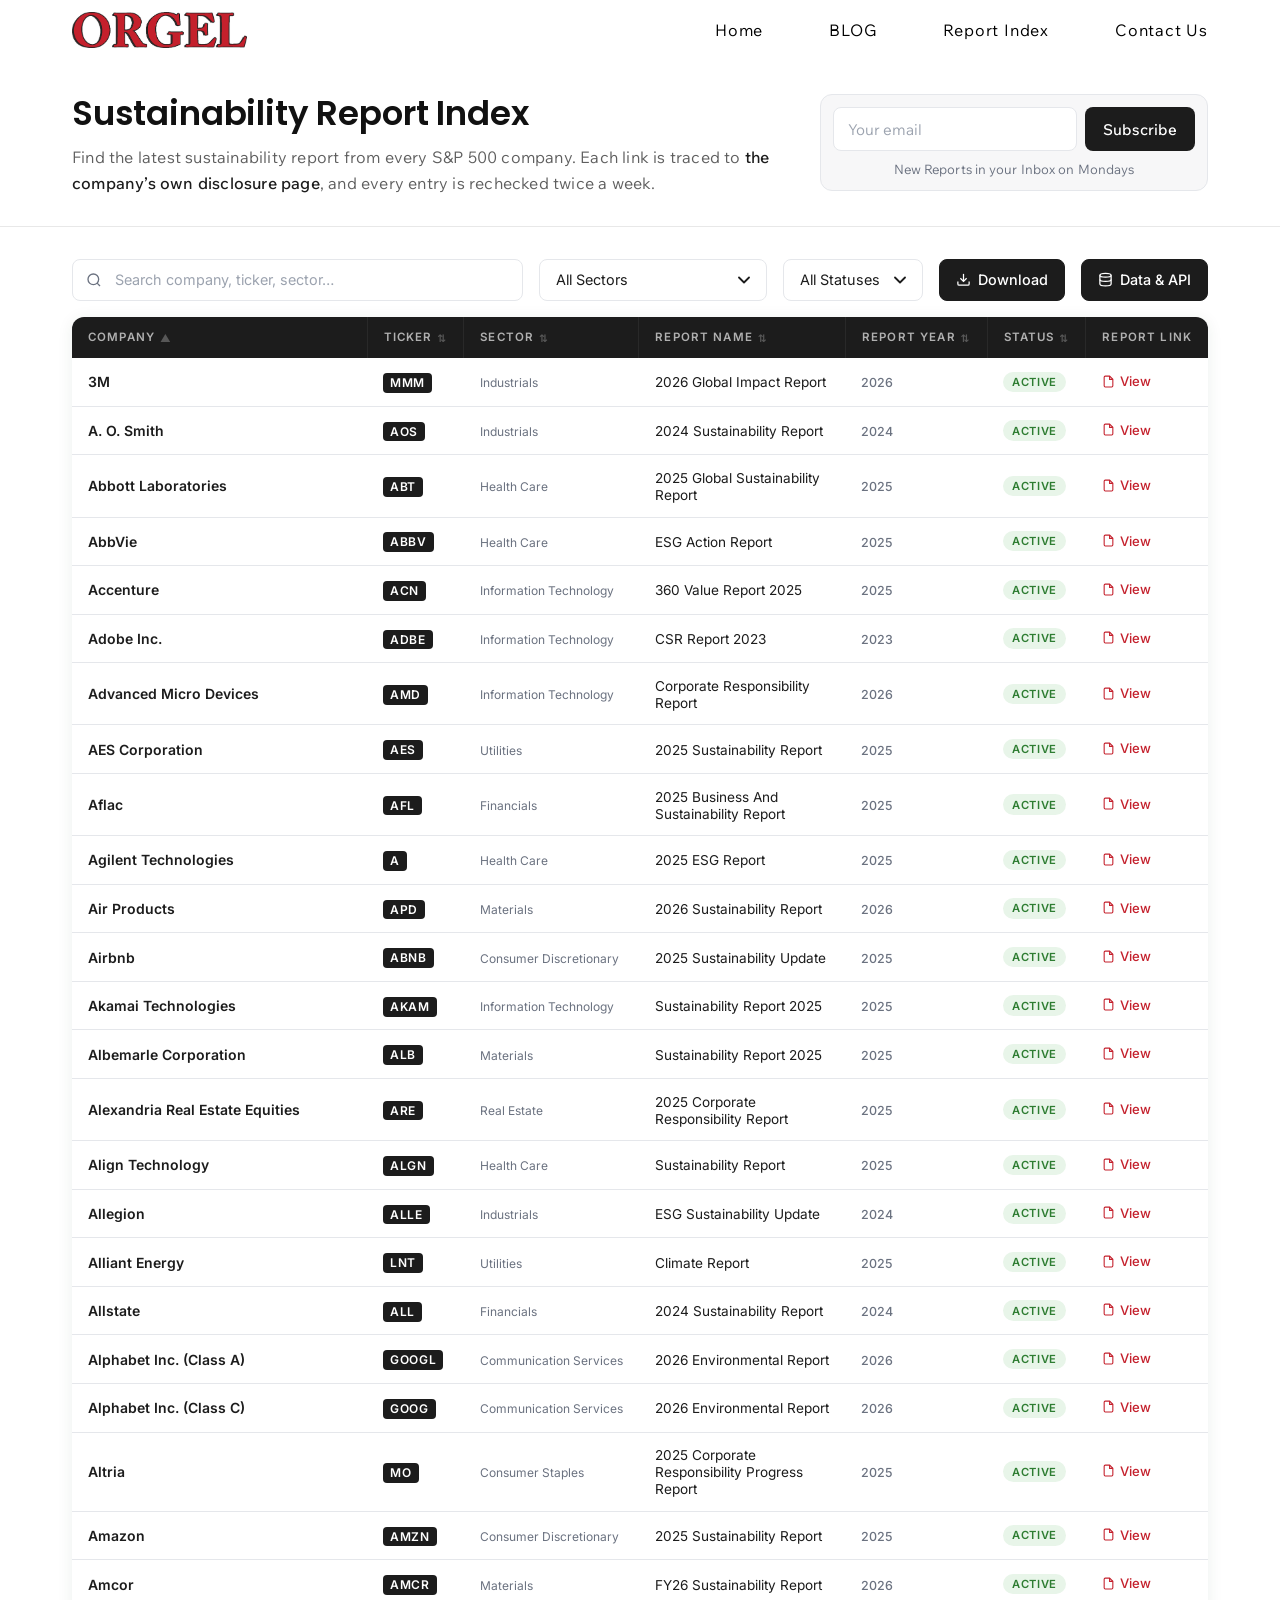
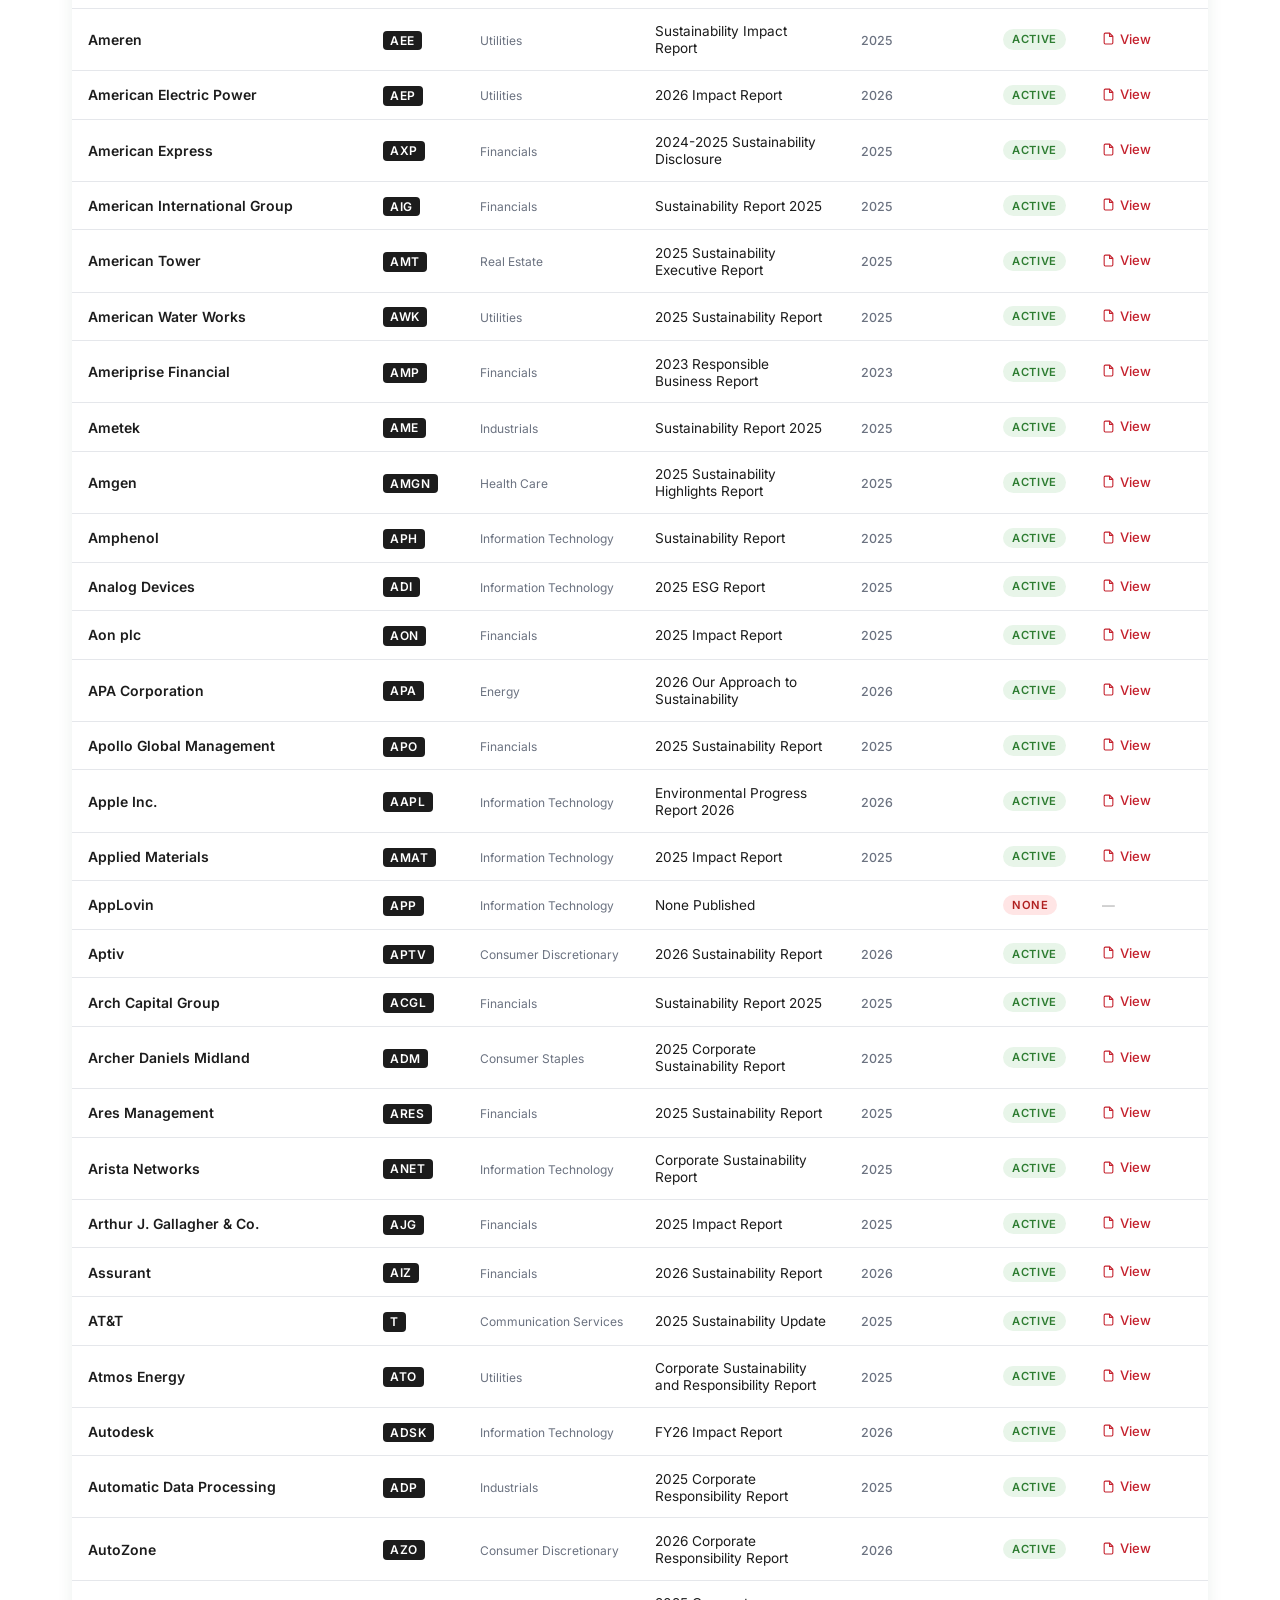
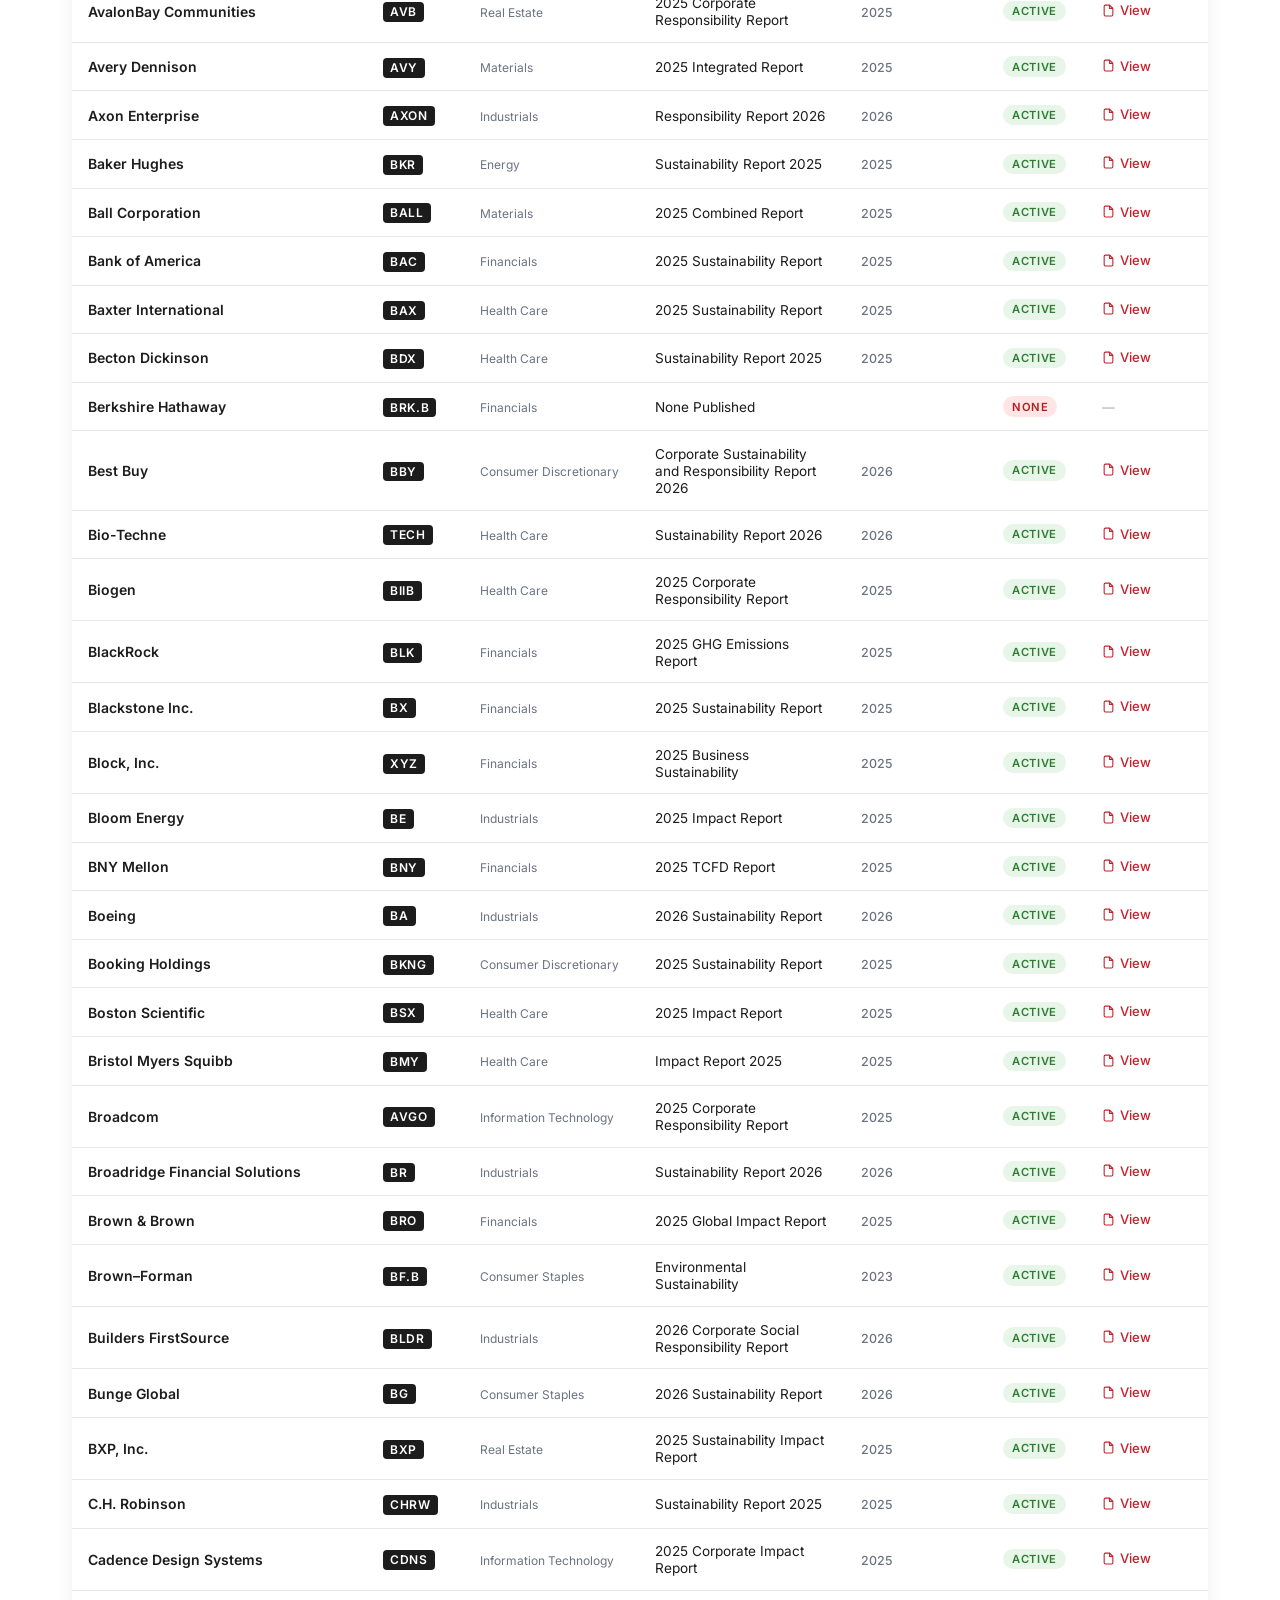
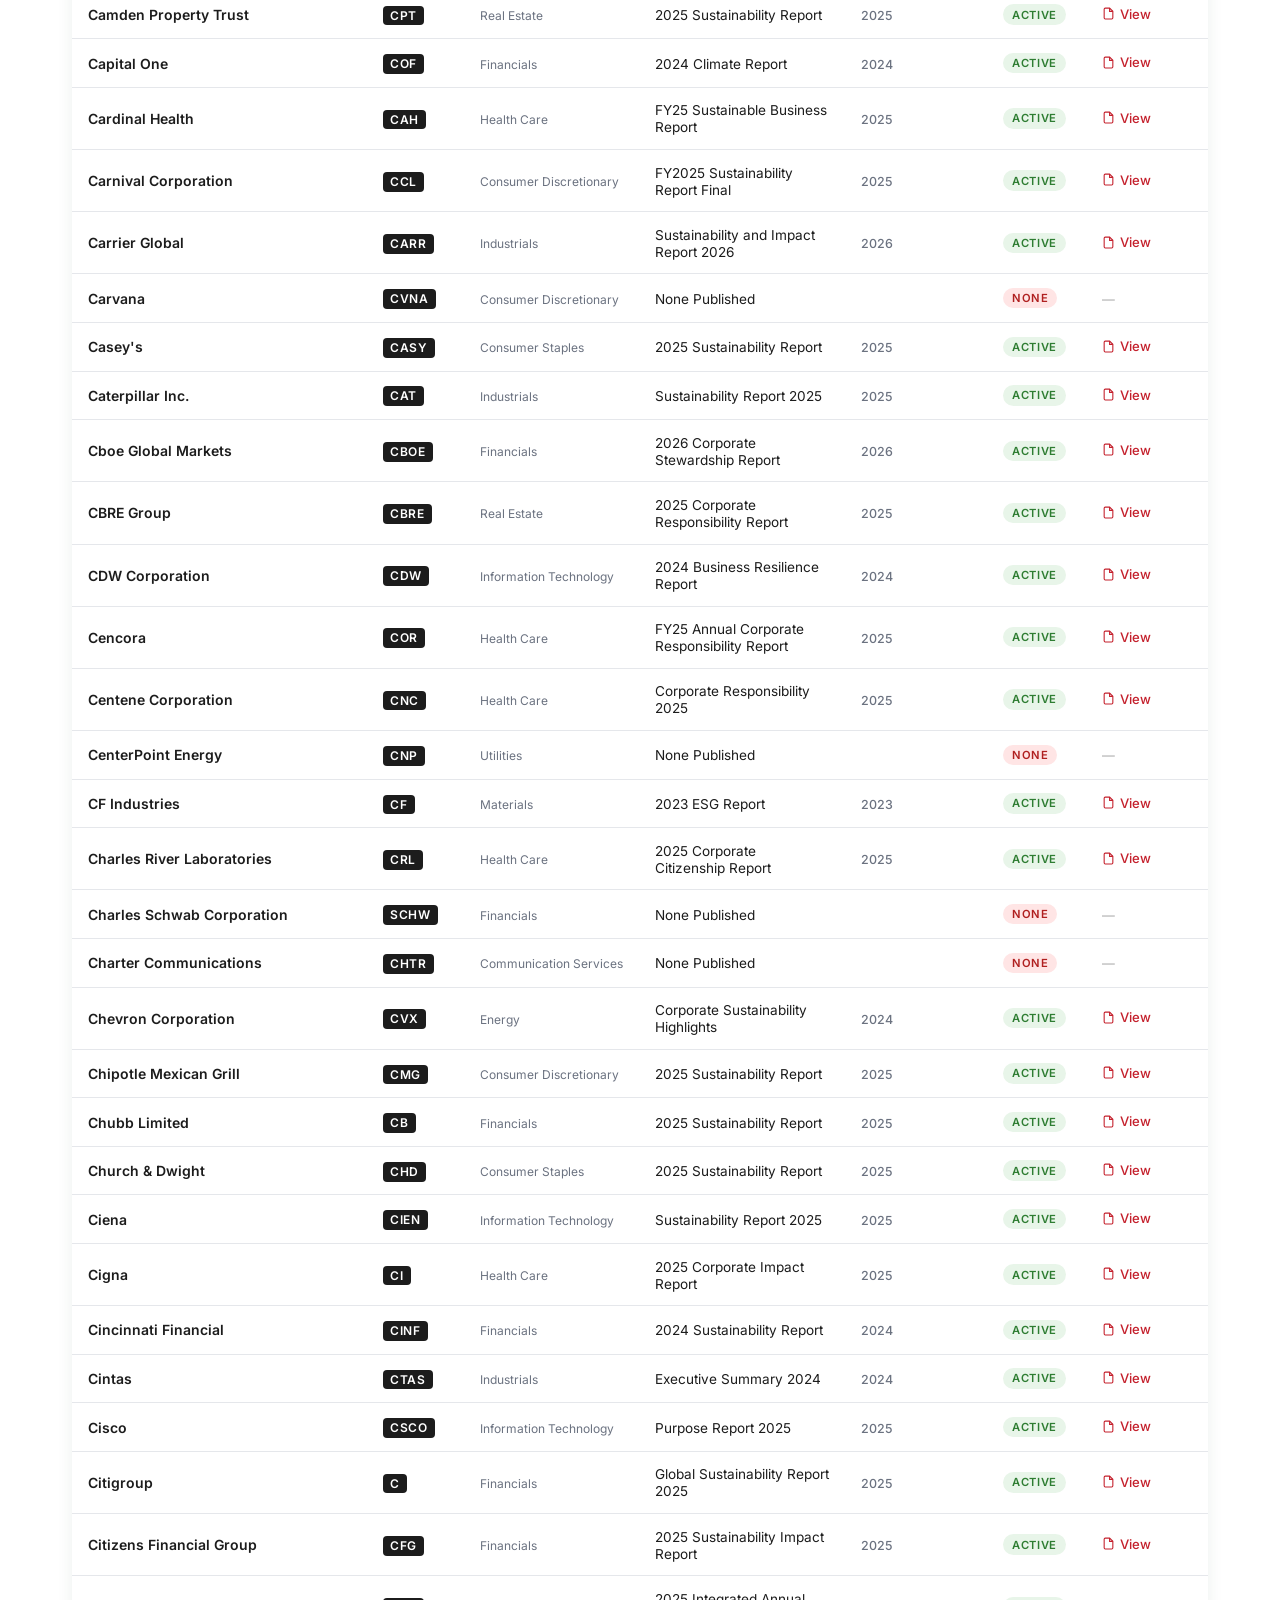
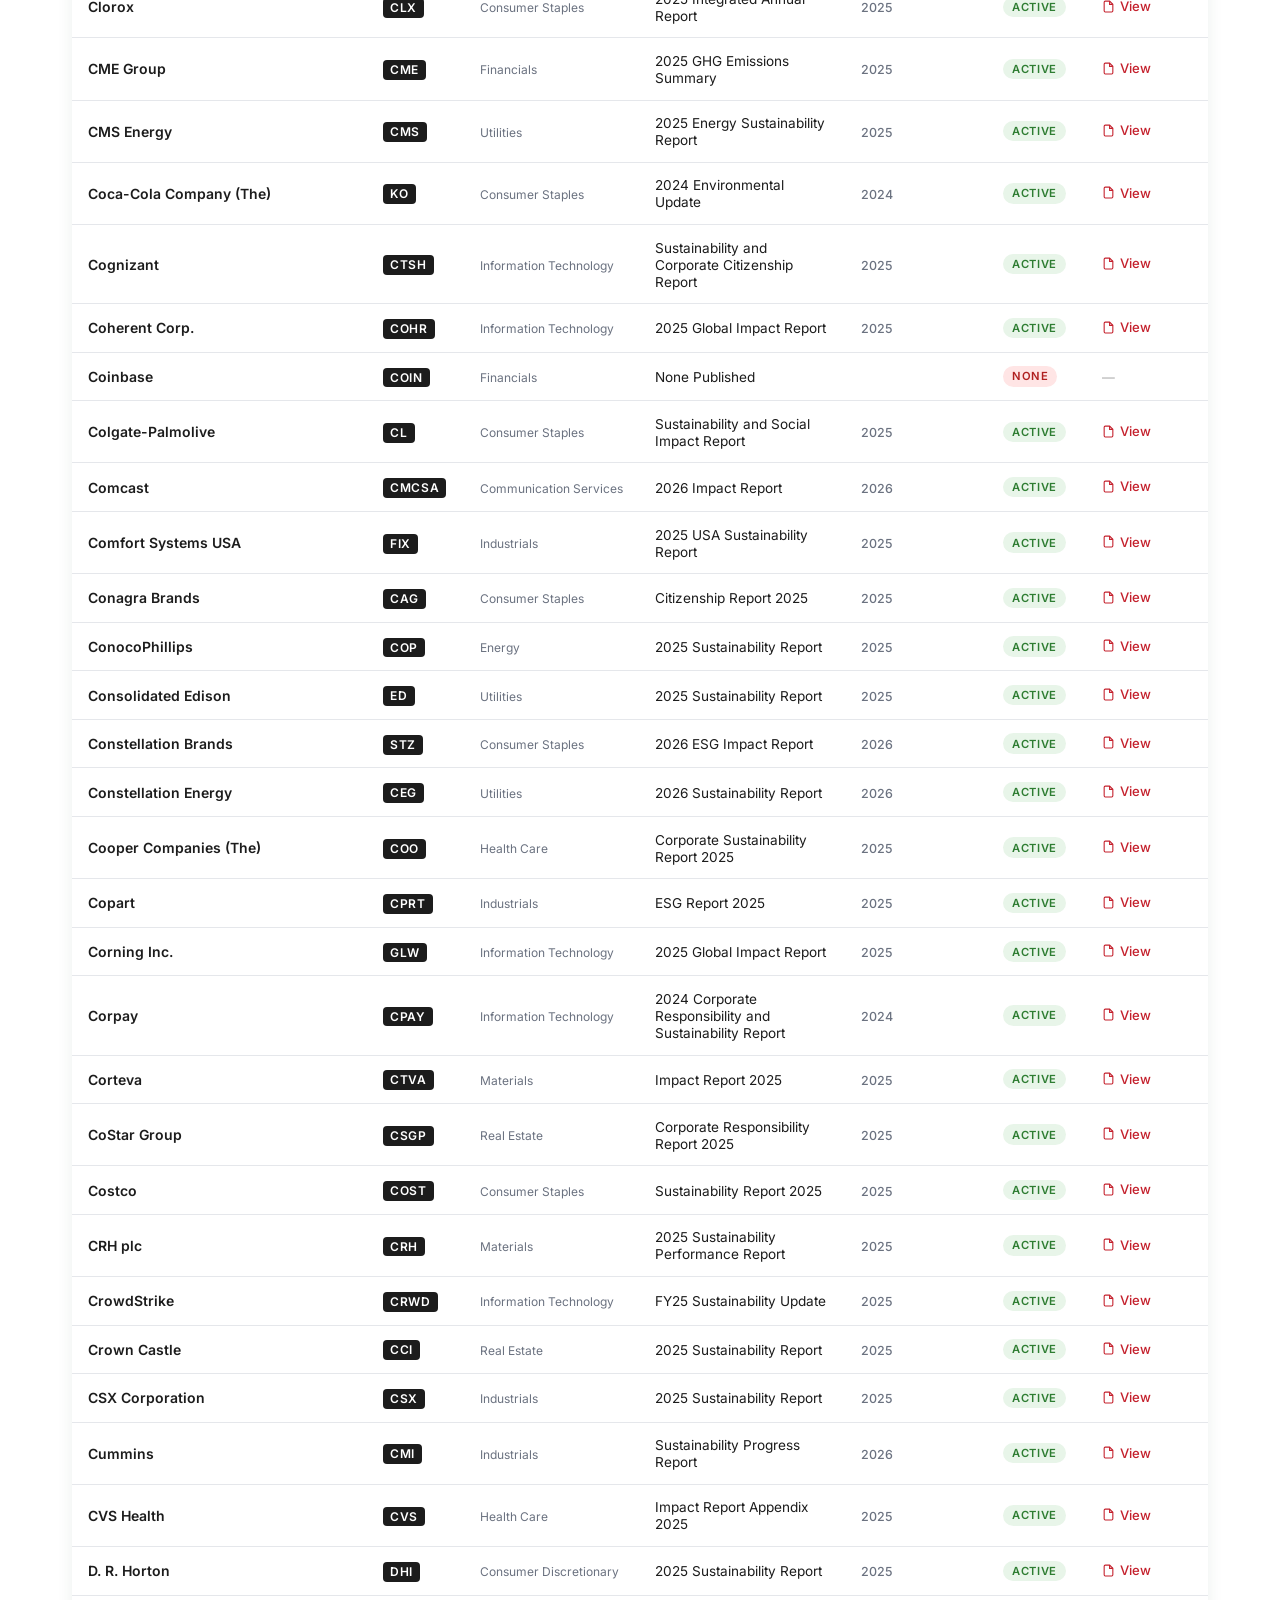
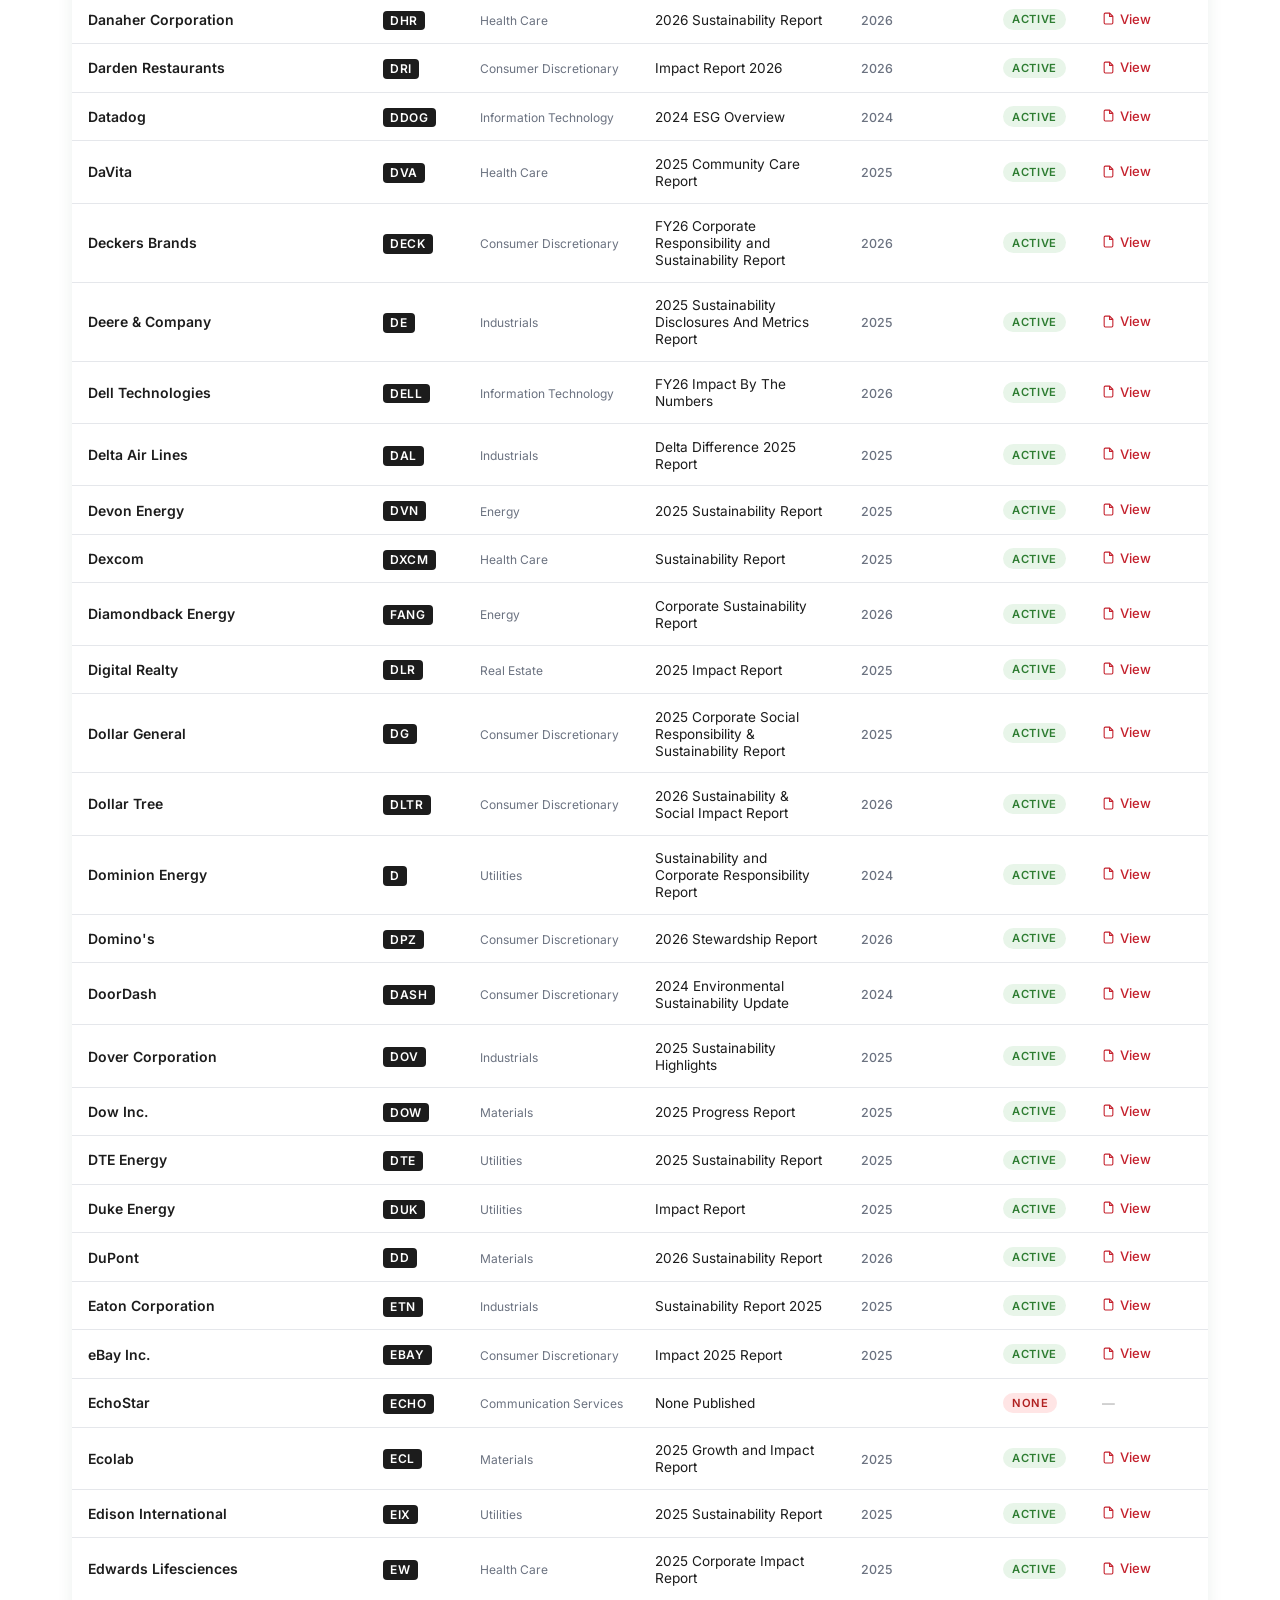
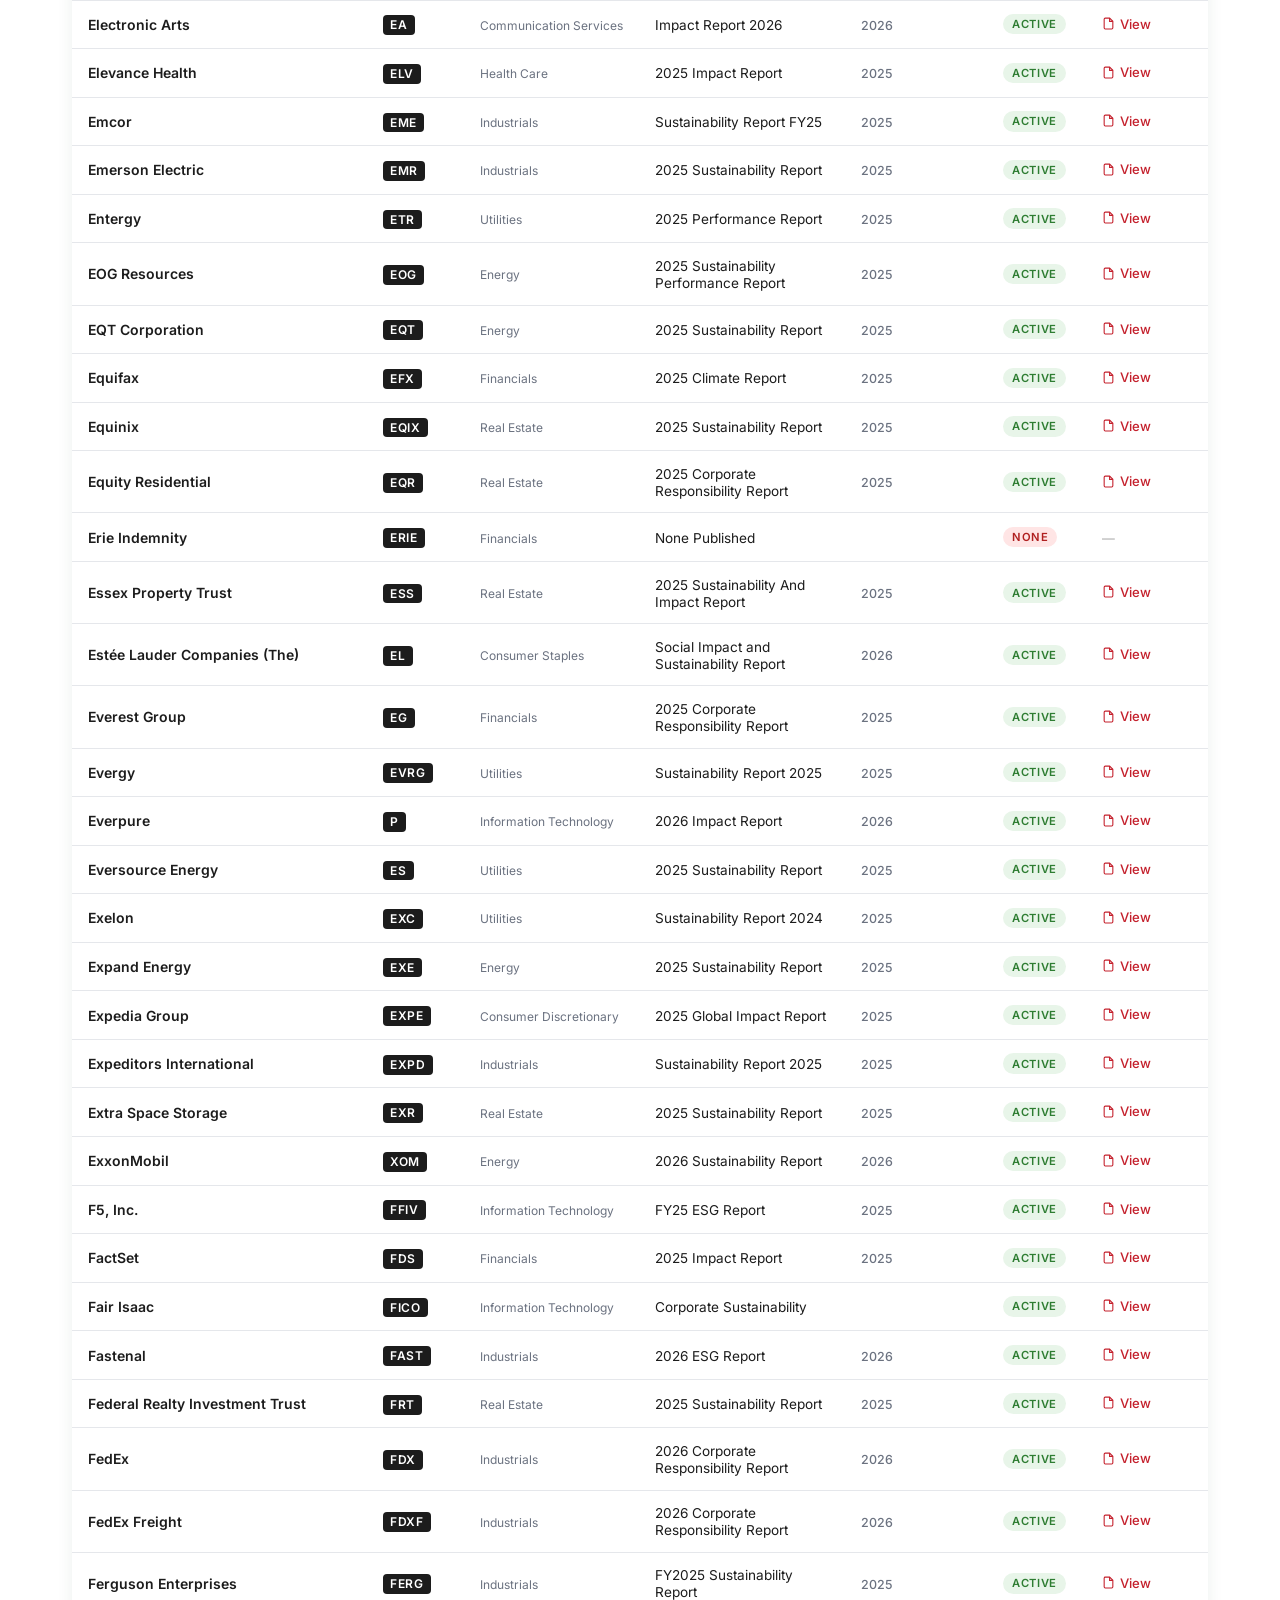
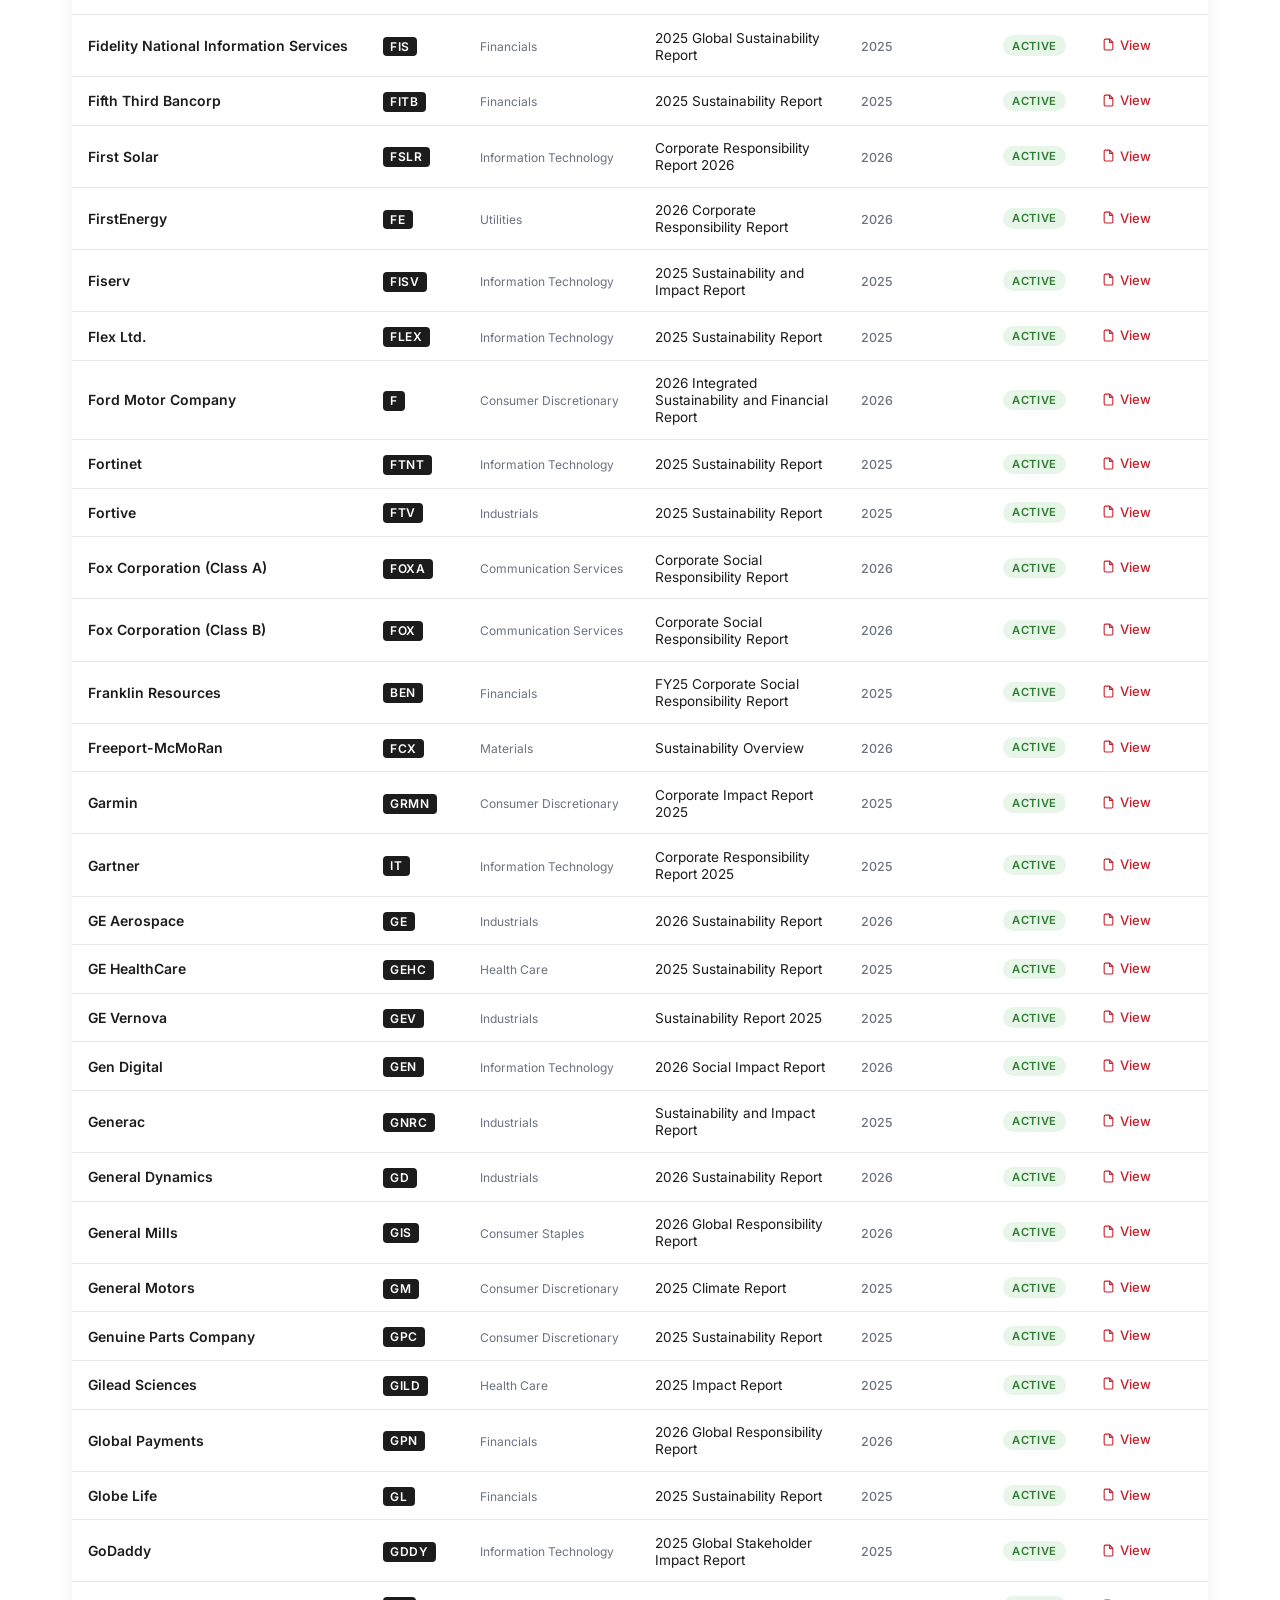
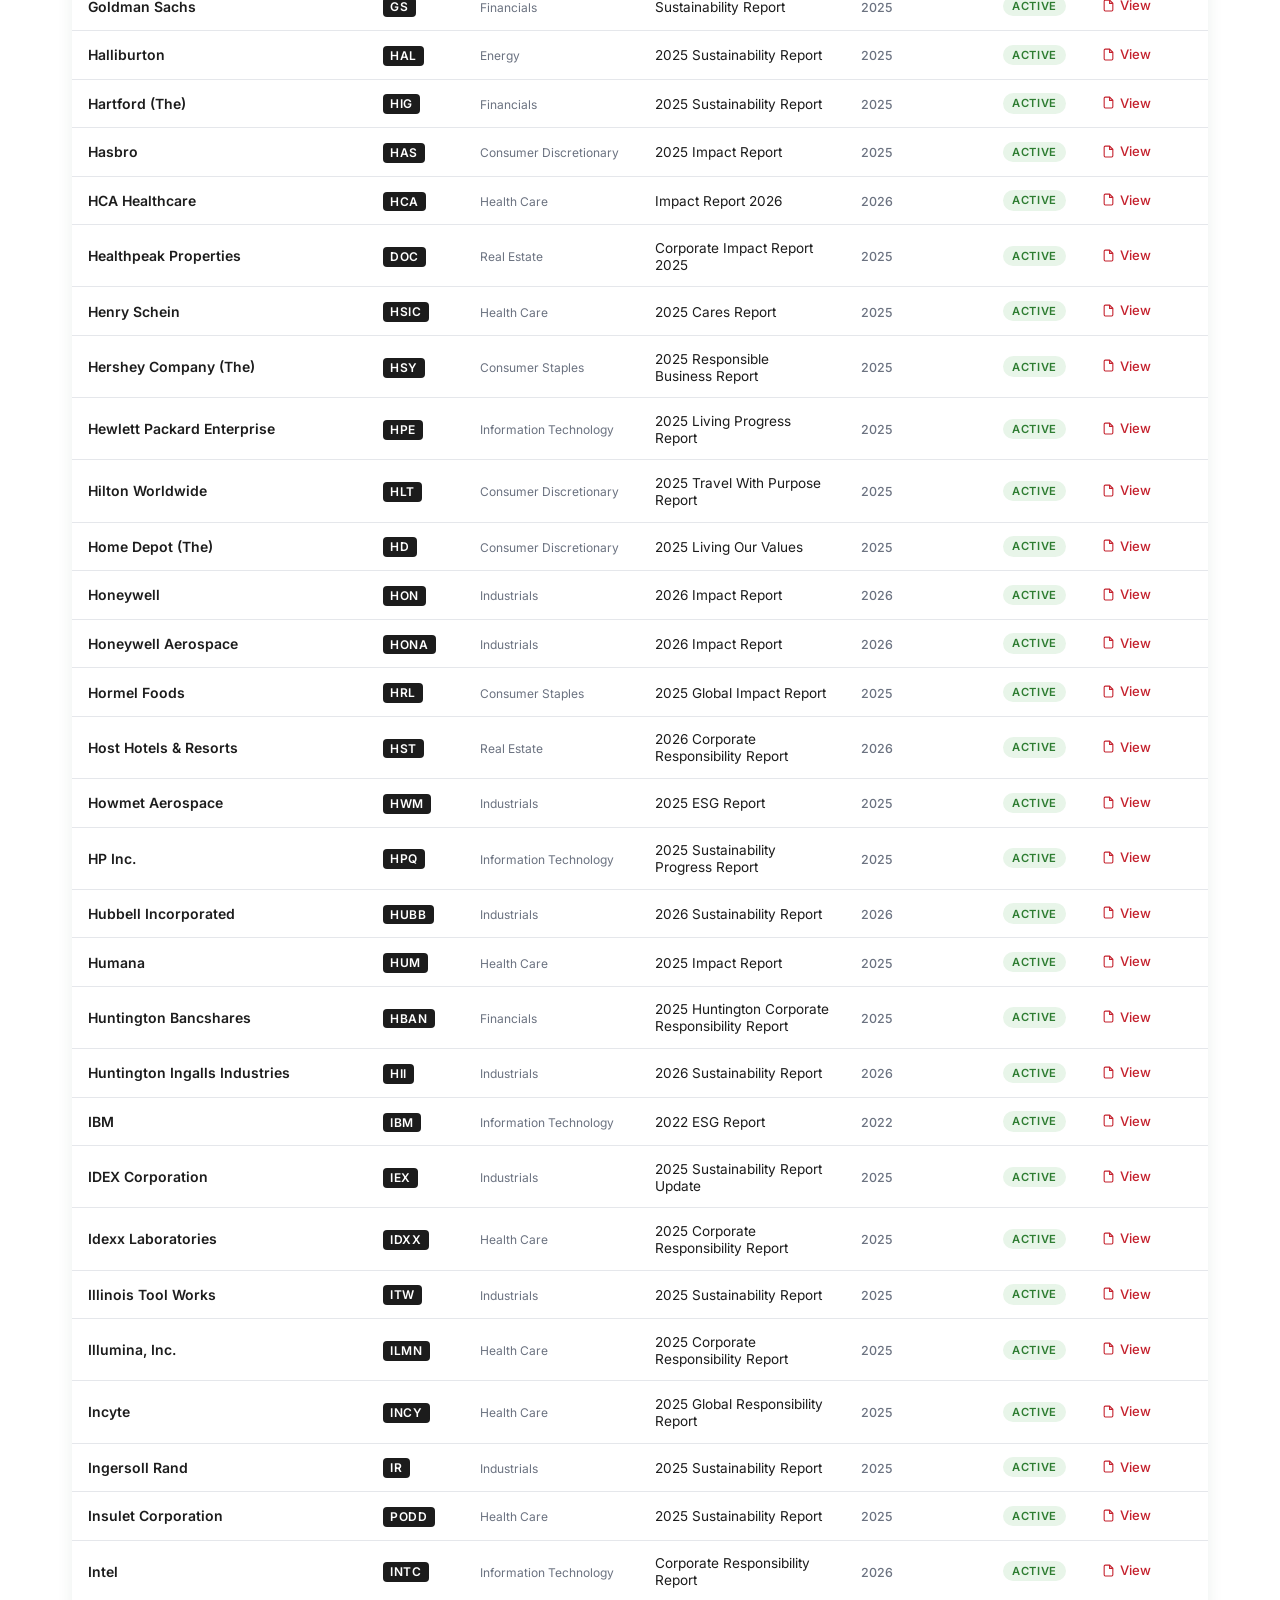
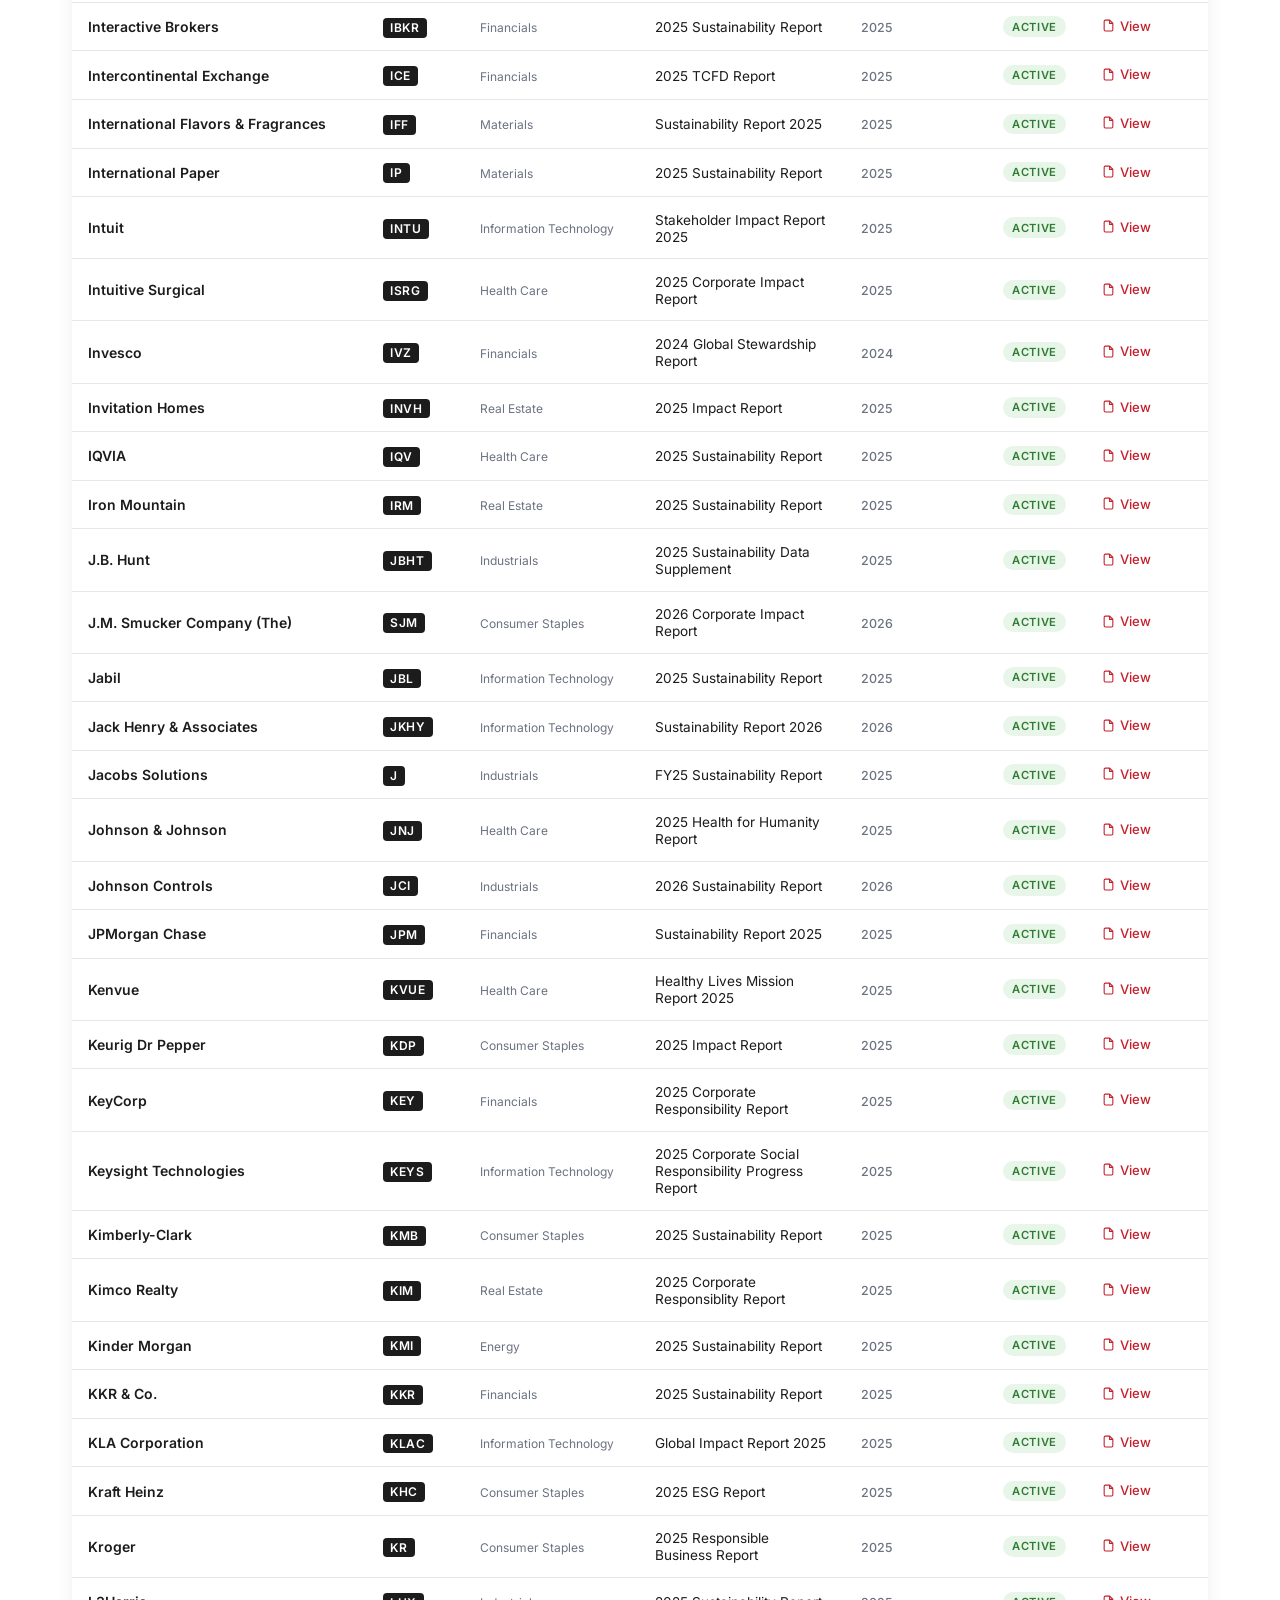
==== commit 222109a8: "Index: stop clipping the table shadow and rounded bottom The table wrapper scrolls sideways (overflo" ====
--- a/index.html
+++ b/index.html
@@ -176,8 +176,10 @@
     /* ── TABLE WRAPPER ── */
     .table-wrap {
       max-width: 1200px;
-      margin: 0 auto 3rem;
-      padding: 0 2rem;
+      /* room for the table's shadow and rounded corners inside this box, which clips what is
+         outside it because it scrolls sideways (2026-11-15); the margins give the same room back */
+      margin: -14px auto 1.5rem;
+      padding: 14px 2rem 24px;
       overflow-x: auto;
     }
 
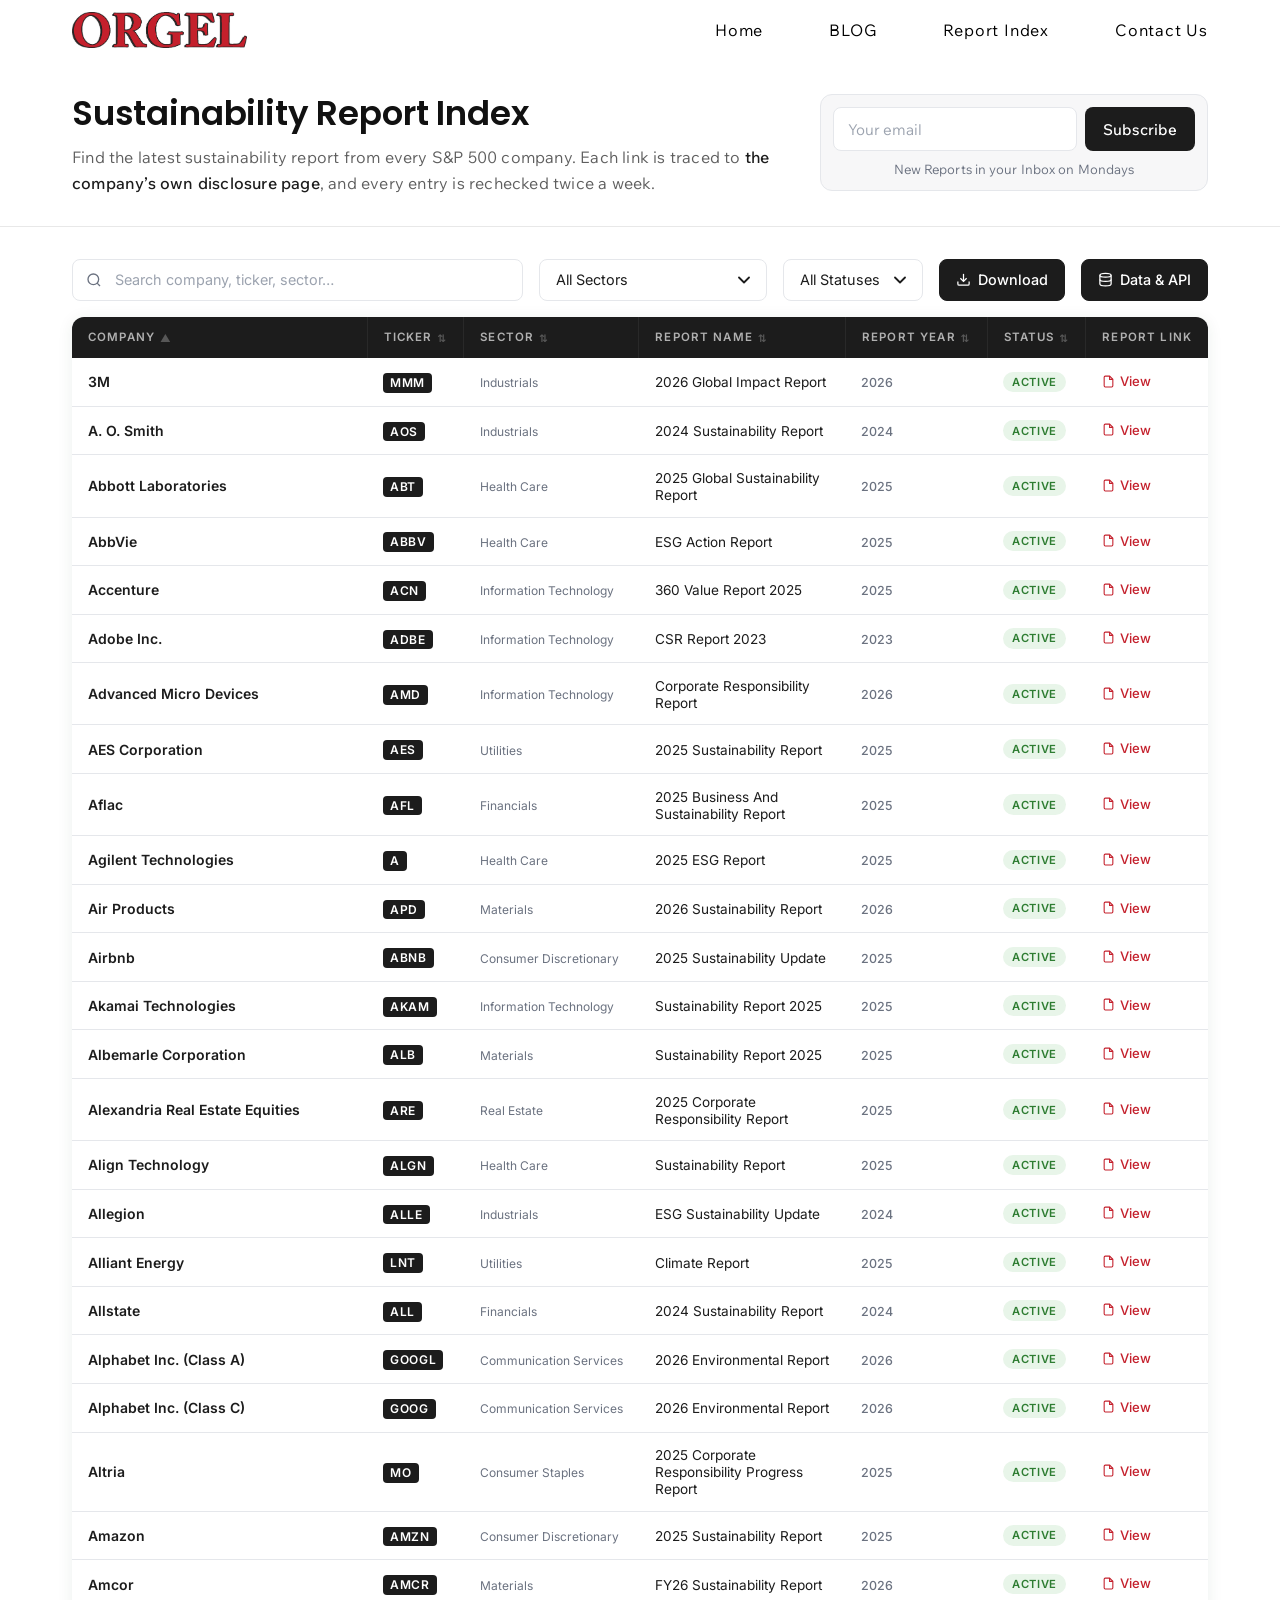
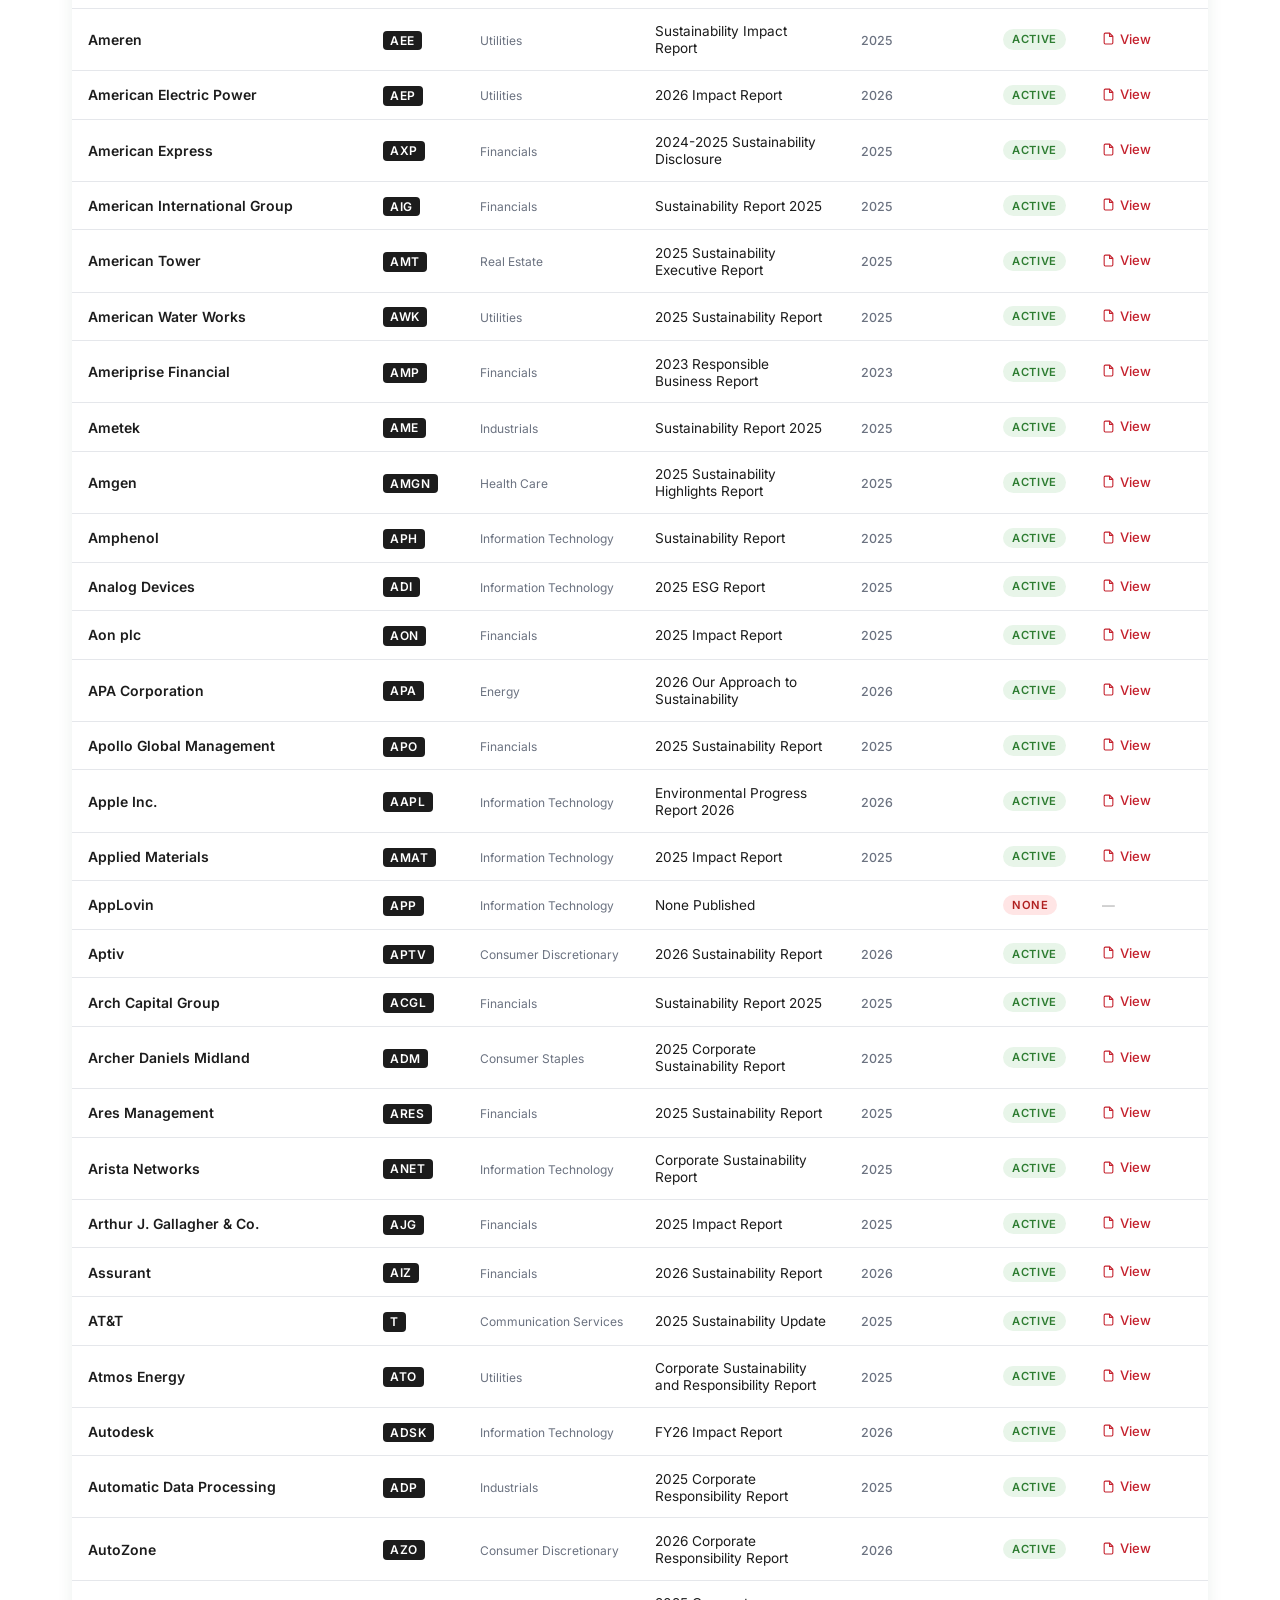
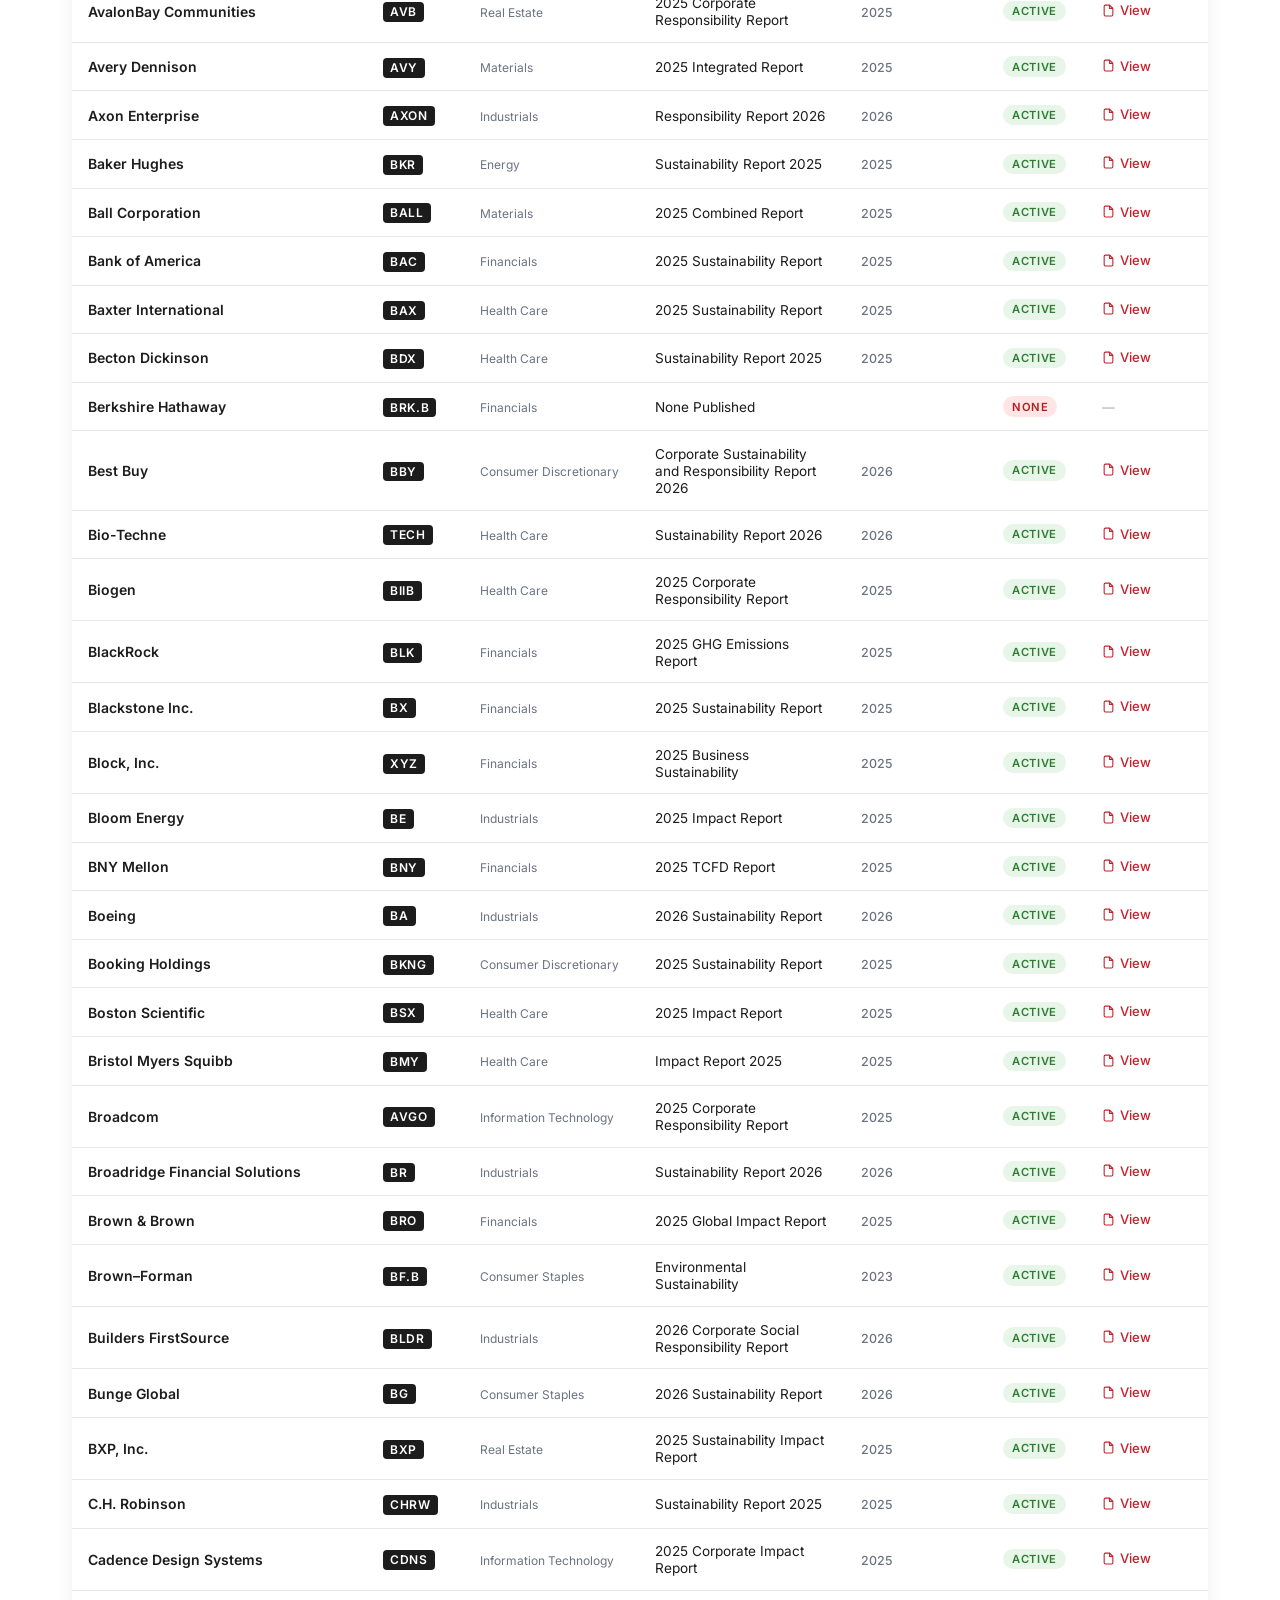
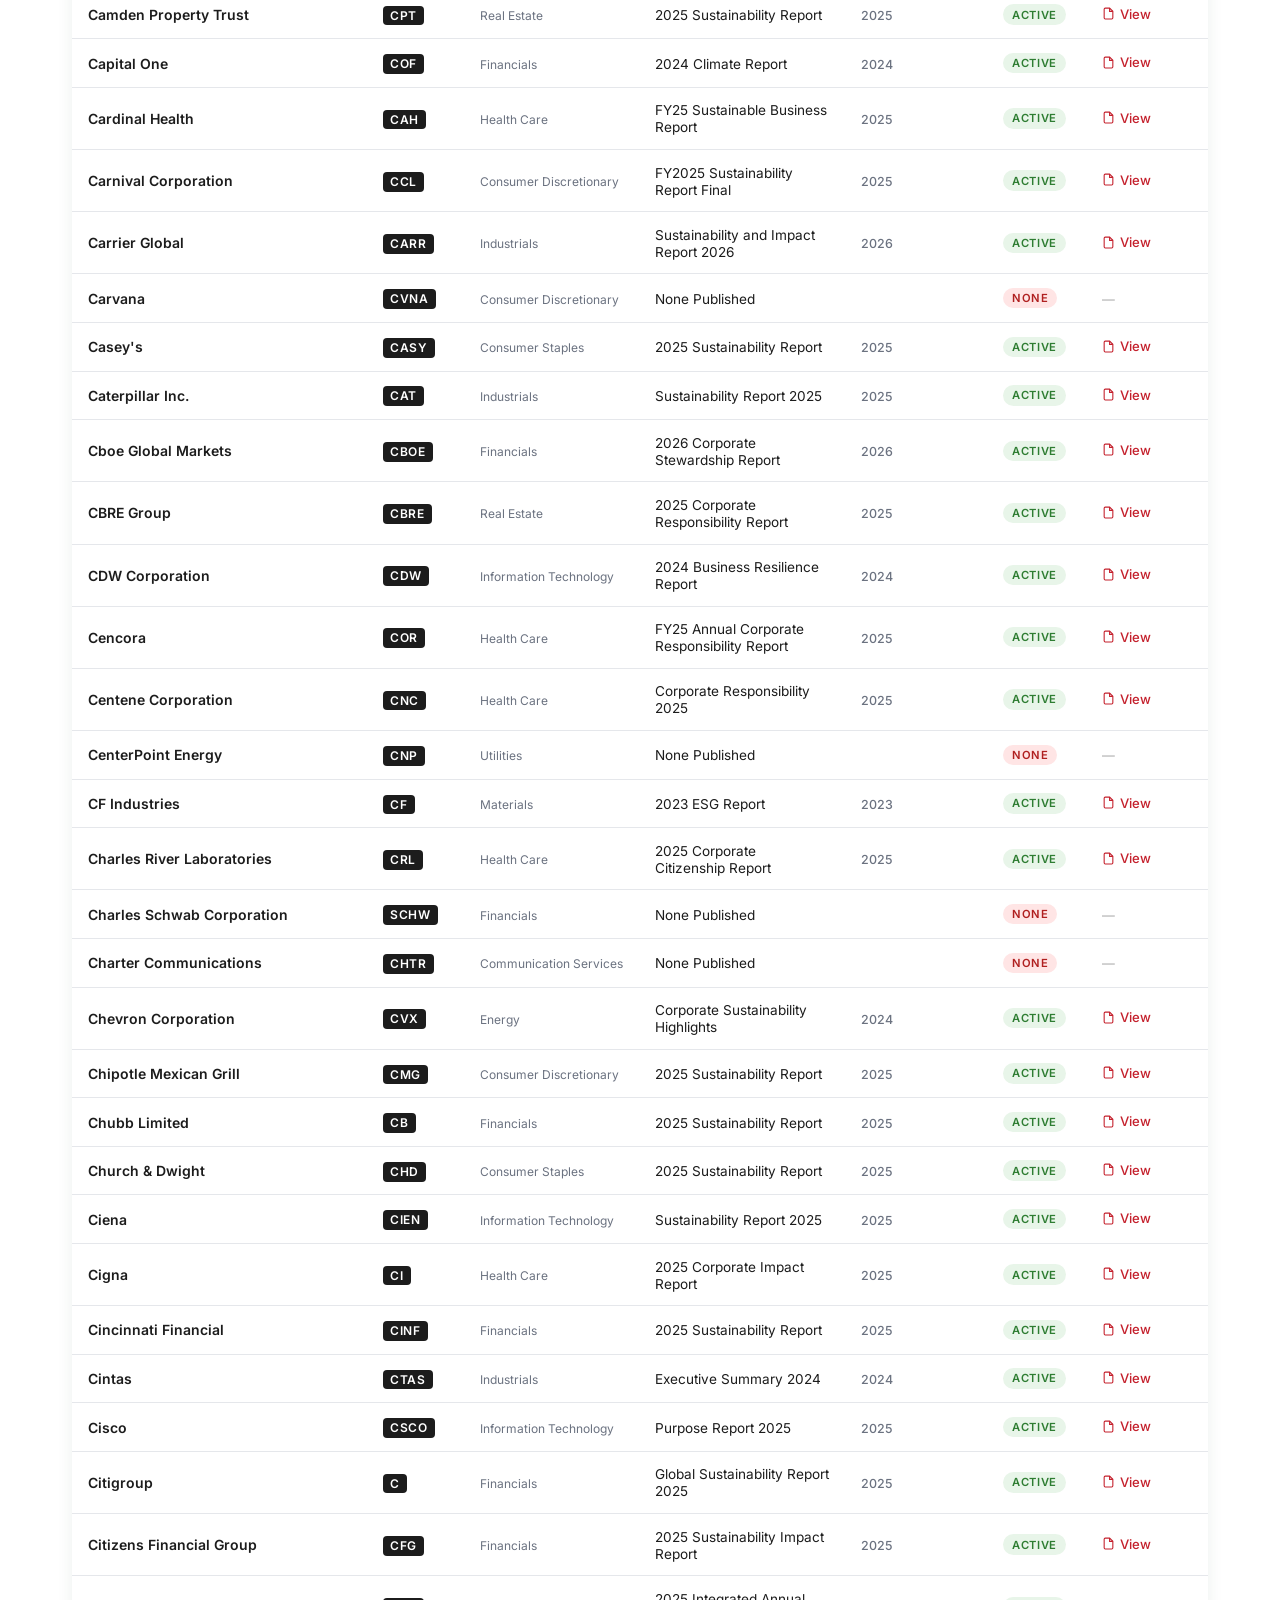
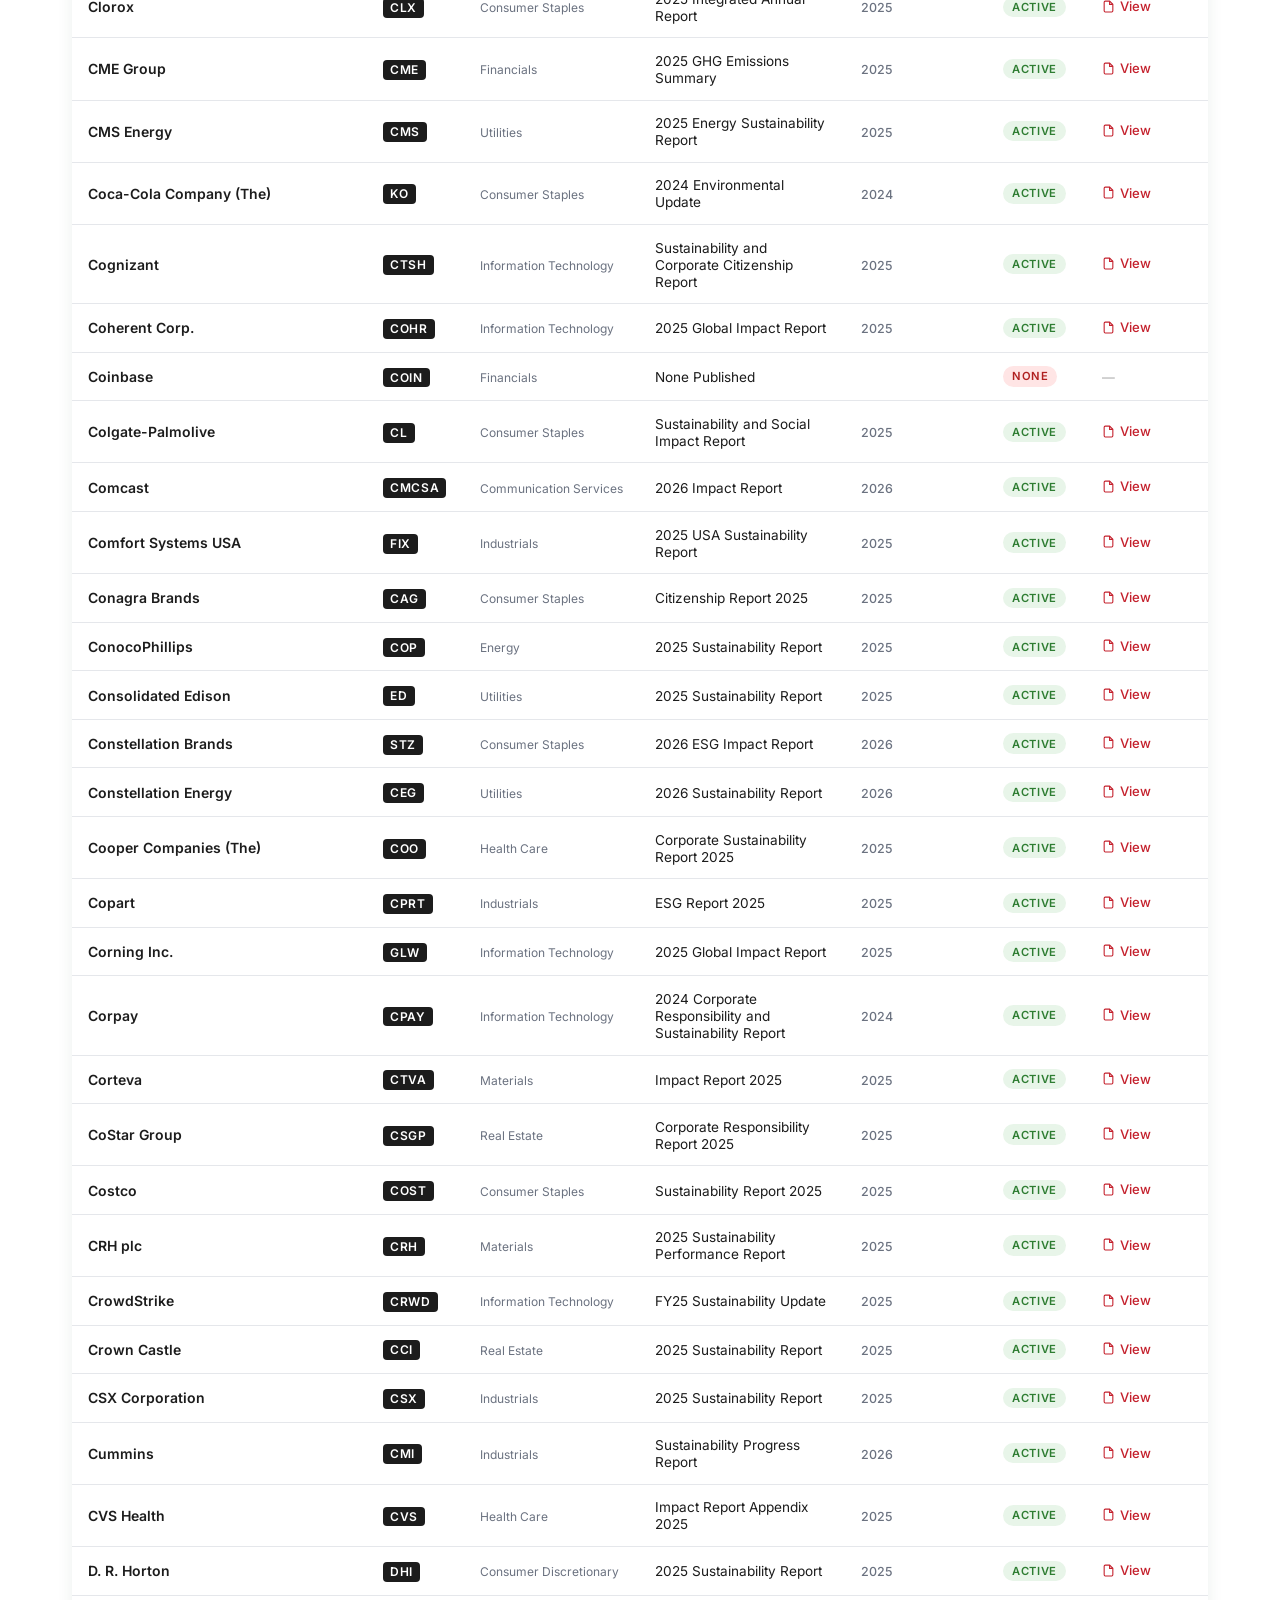
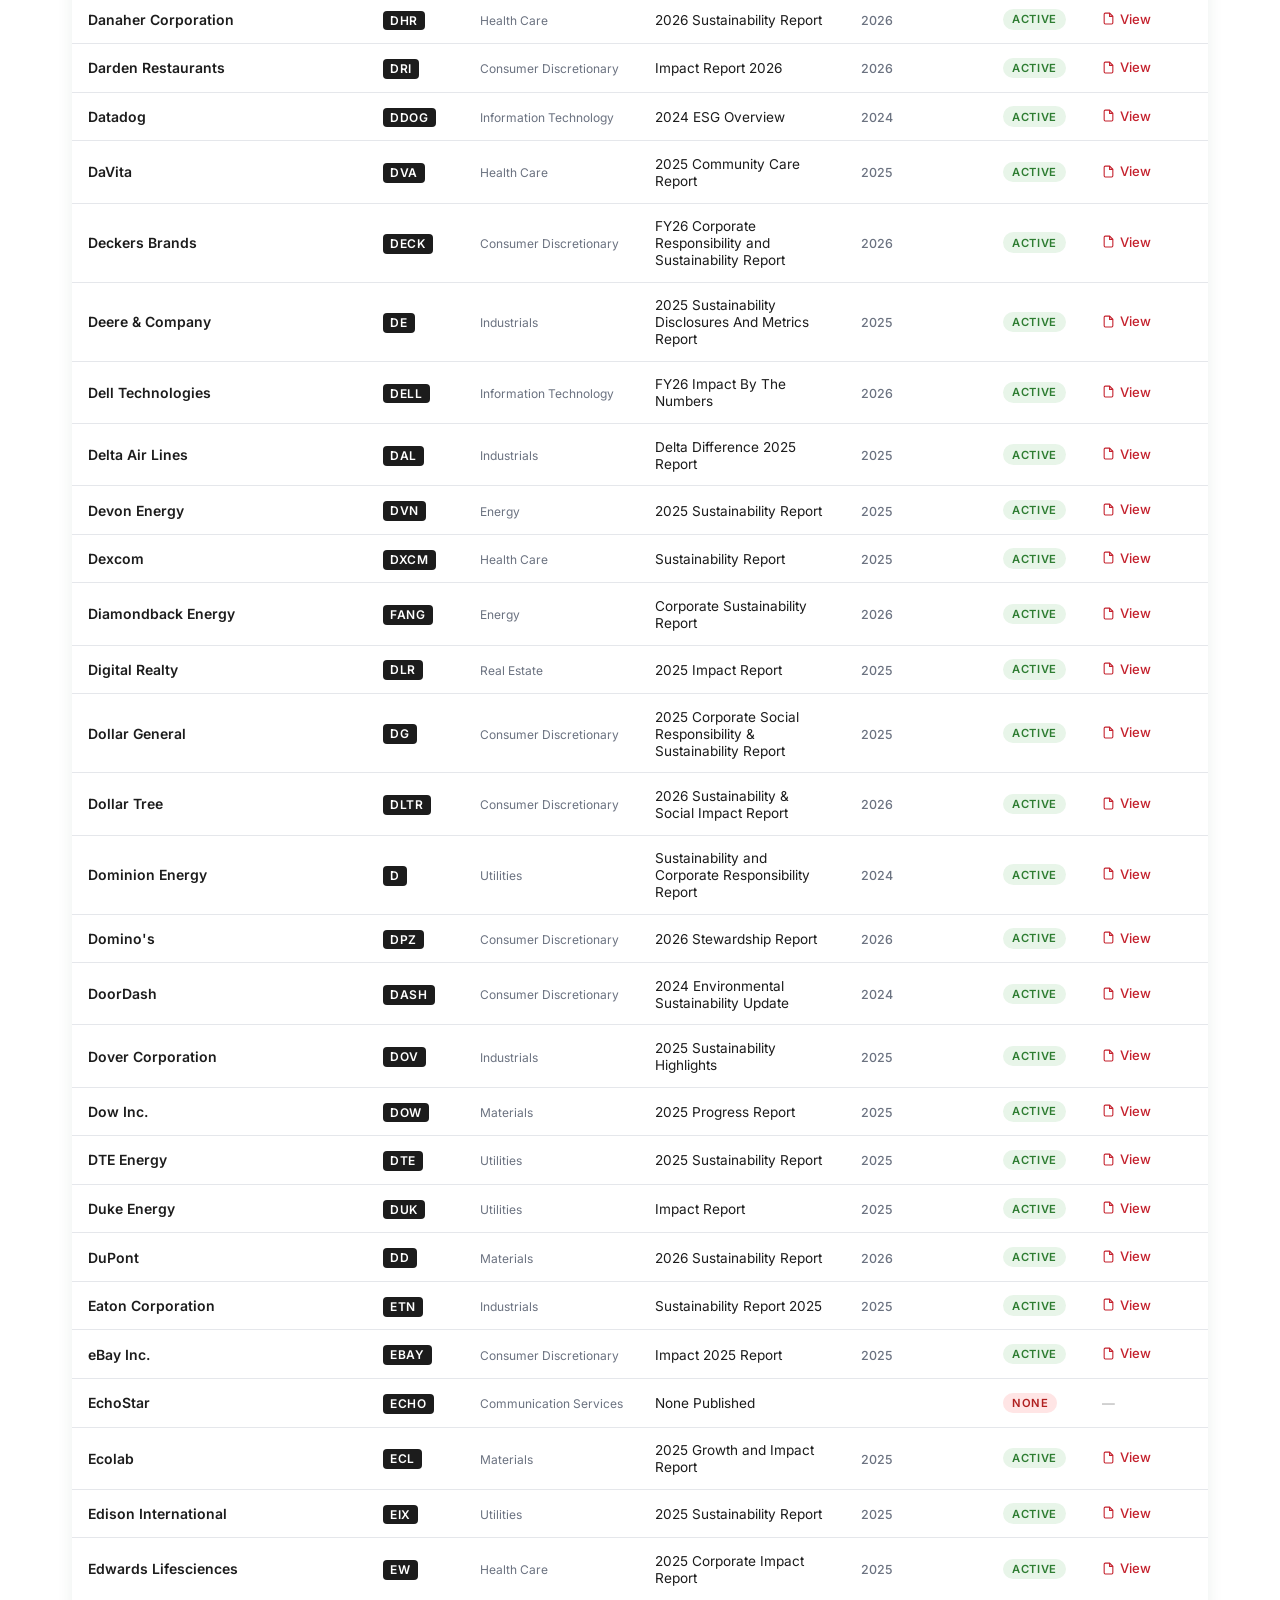
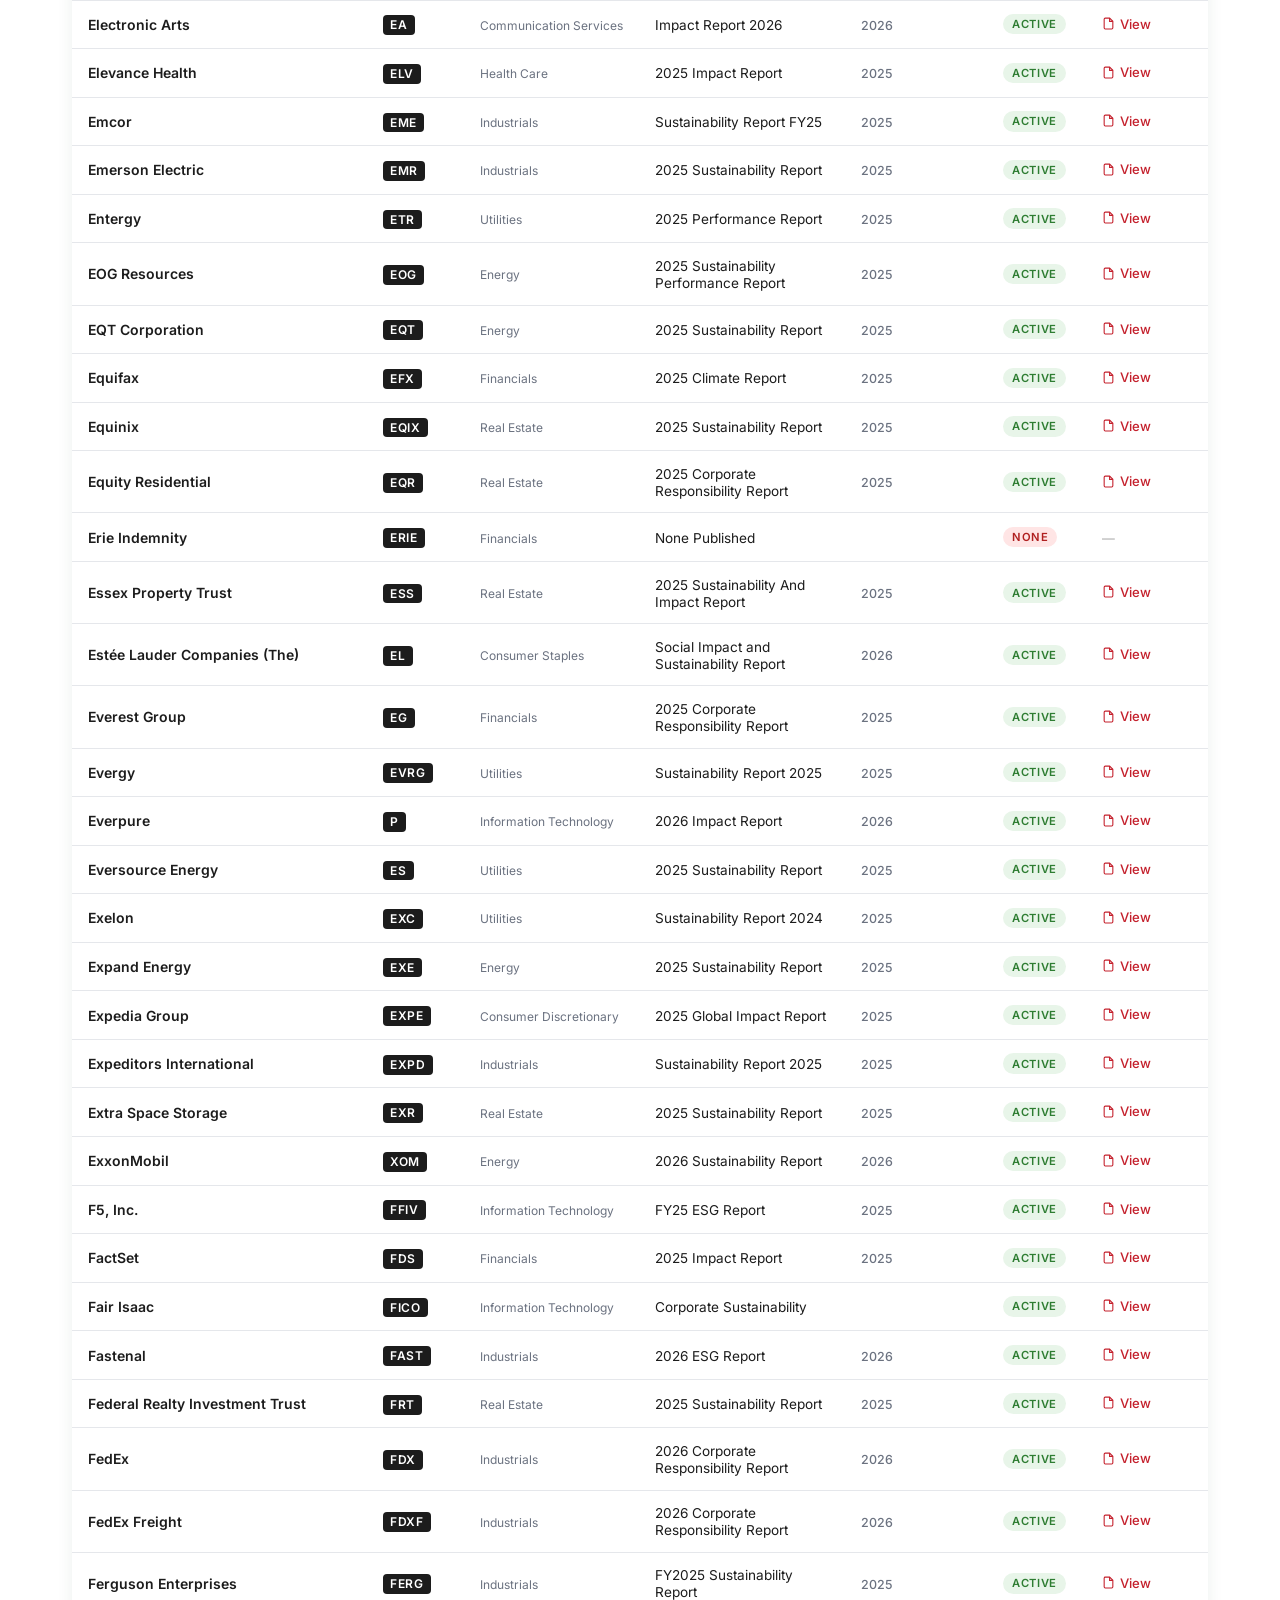
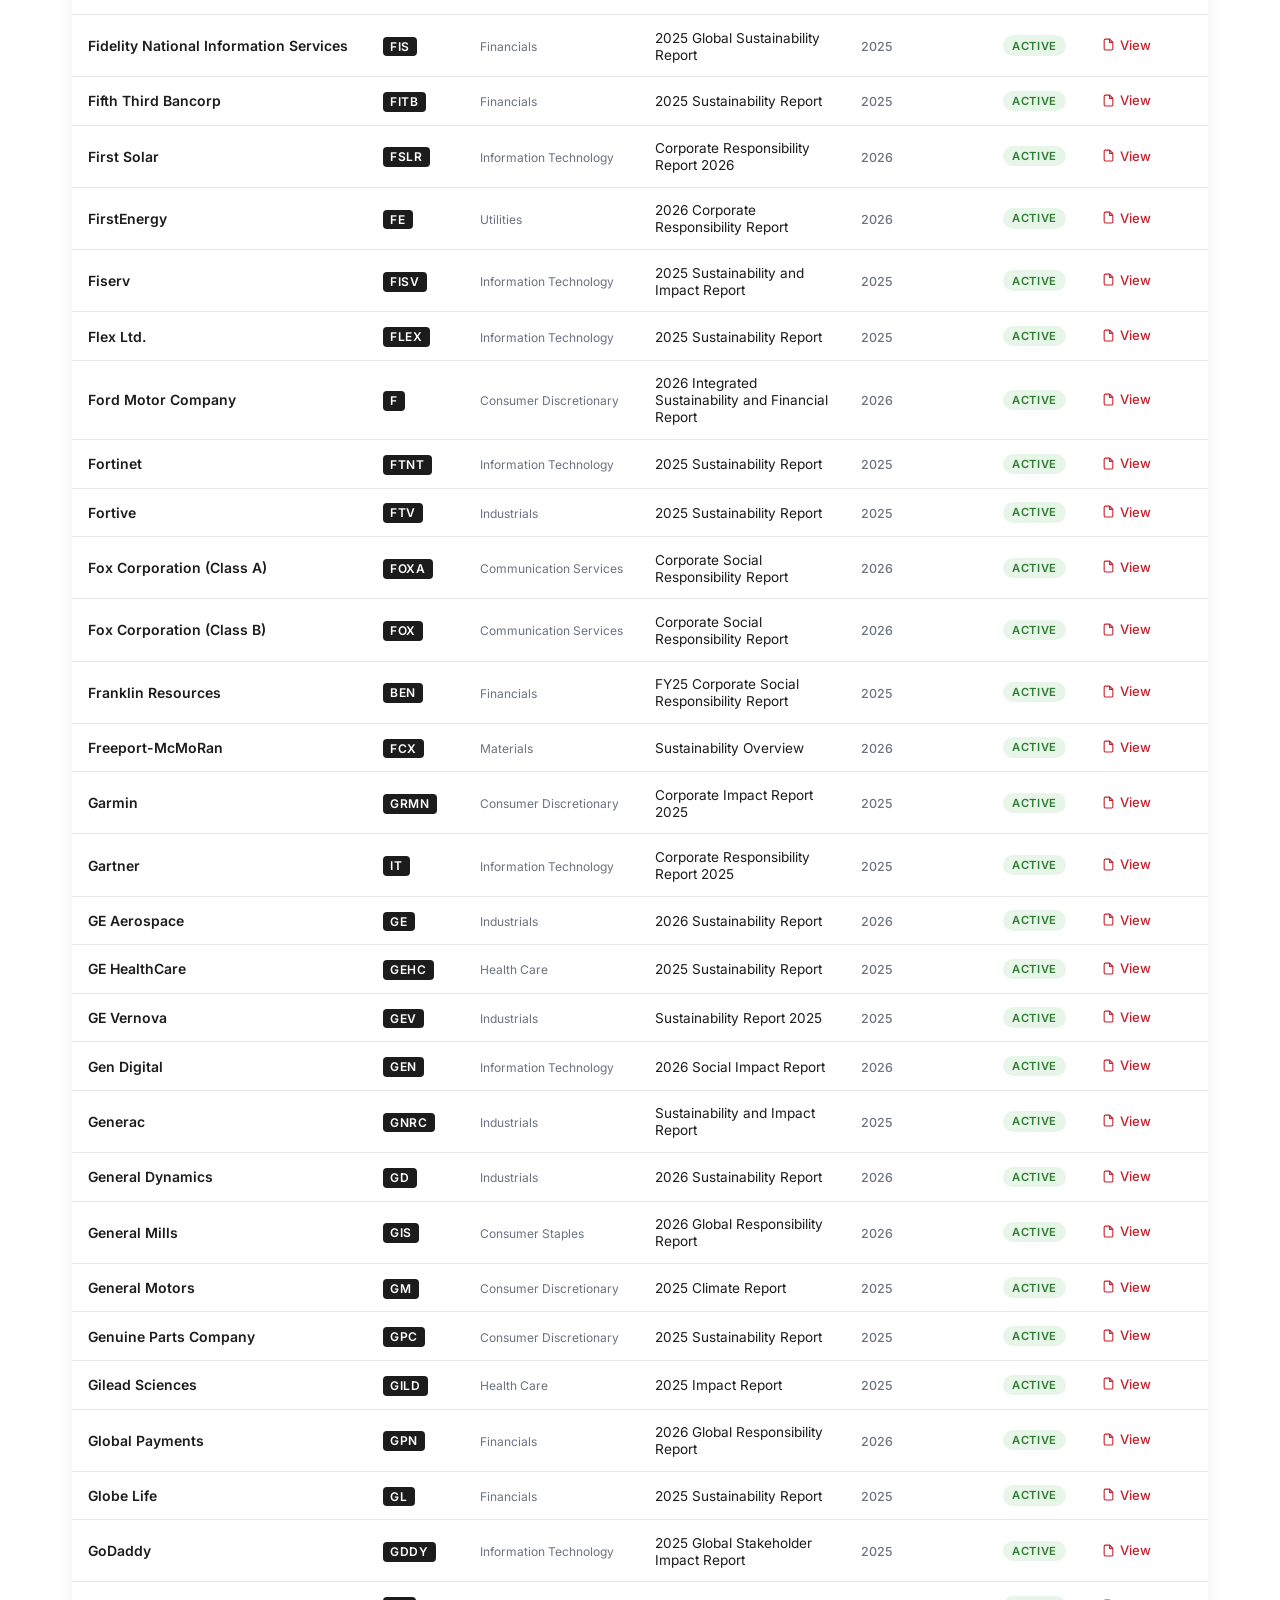
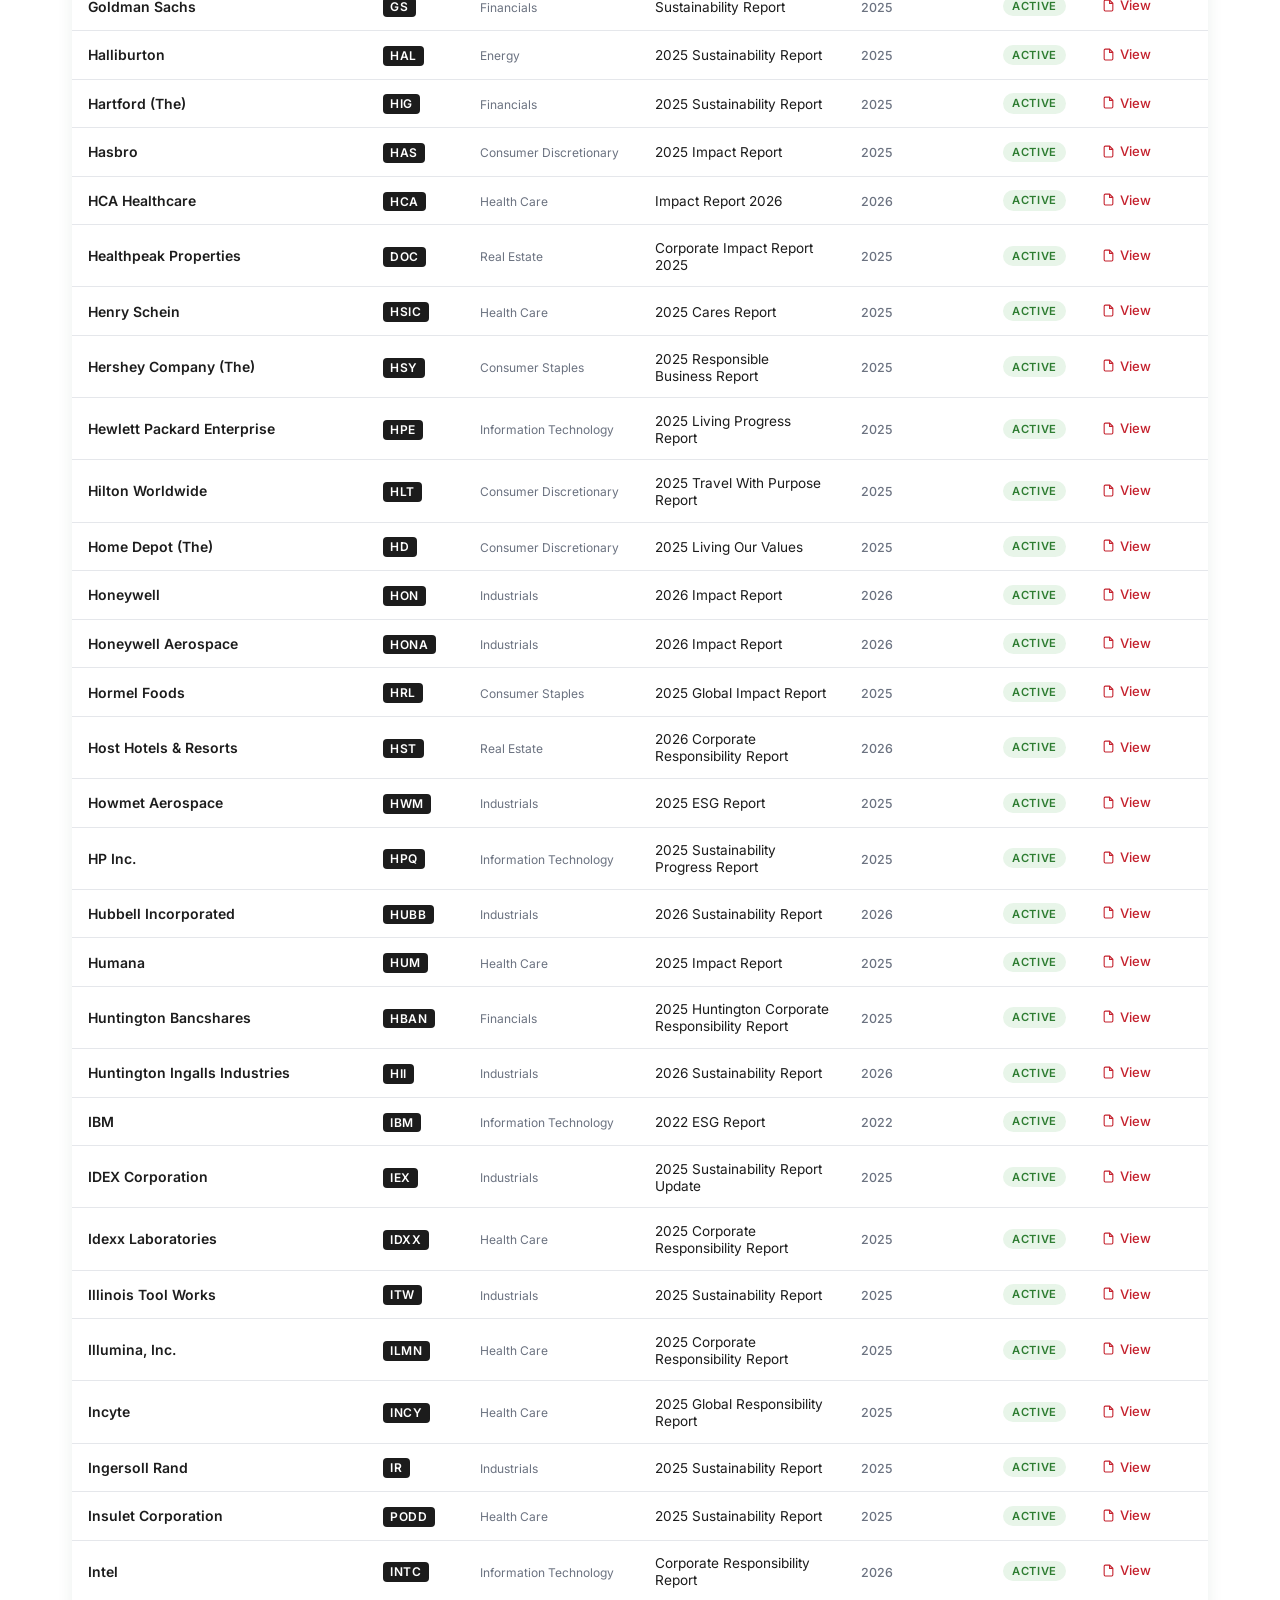
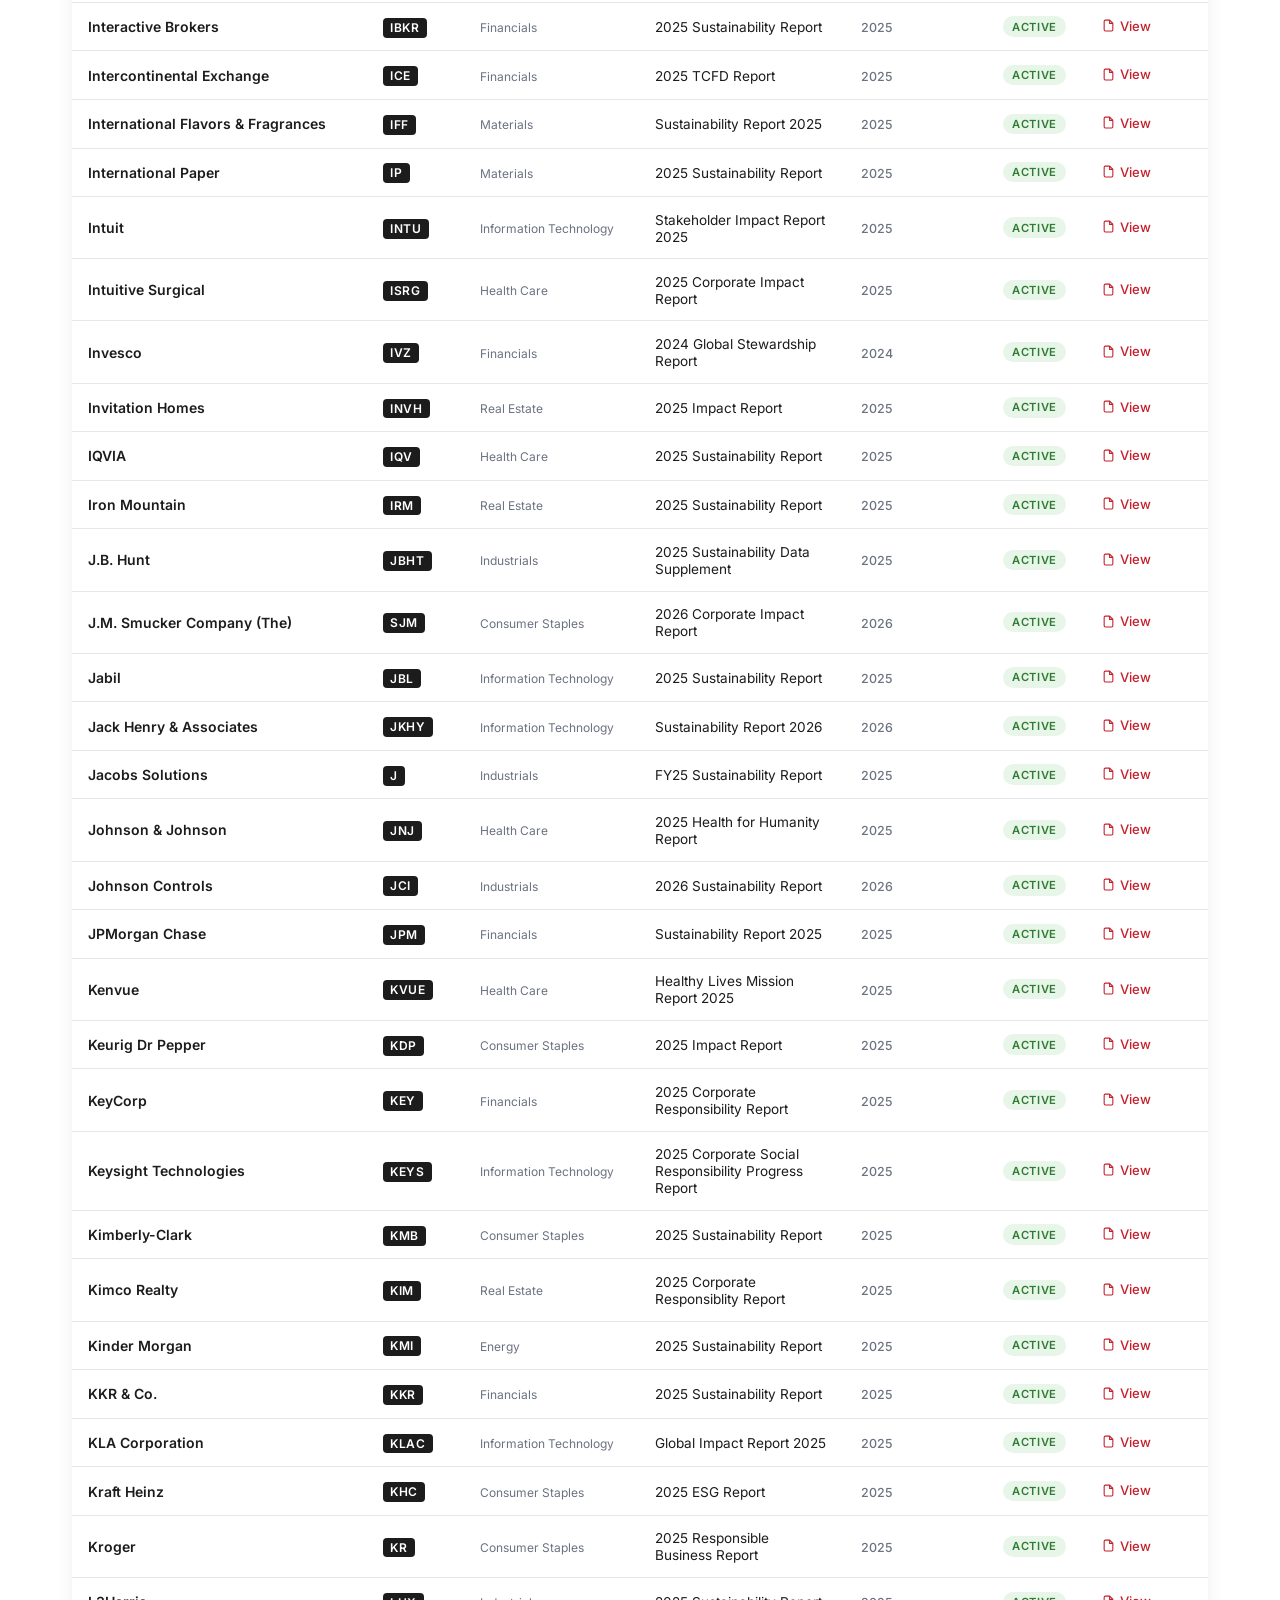
==== commit 7e962866: "Index: say "You're already subscribed" on a repeat sign-up SR21 now answers a sign-up from an addres" ====
--- a/index.html
+++ b/index.html
@@ -416,7 +416,7 @@
 </head>
 <body>
 
-<header class="orgel-bar"><div class="ob-inner"><a class="ob-brand" href="https://www.orgel.us" aria-label="ORGEL home"><img src="[data-uri]" alt="ORGEL" width="525" height="108"></a><nav class="ob-nav"><a href="https://www.orgel.us">Home</a><a href="https://www.orgel.us/blog">BLOG</a><span class="ob-here" aria-current="page">Report Index</span><a href="https://www.orgel.us">Contact Us</a></nav></div></header><section class="orgel-band"><div class="ob-inner ob-split"><div class="ob-text"><h1>Sustainability Report Index</h1><p>Find the latest sustainability report from every S&amp;P&nbsp;500 company. Each link is traced to <b>the company&rsquo;s own disclosure page</b>, and every entry is rechecked twice a week.</p></div><div class="ob-alerts" id="alerts" aria-live="polite"><form class="oa-form" id="oa-form" novalidate><label class="oa-sr" for="oa-email">Email address for new-report alerts</label><div class="oa-row"><input id="oa-email" type="email" name="email" placeholder="Your email" autocomplete="email" maxlength="254" required/><button id="oa-btn" type="submit">Subscribe</button></div><input class="oa-hp" id="oa-company" type="text" name="company" tabindex="-1" autocomplete="off" aria-hidden="true"/><p class="oa-note" id="oa-note">New Reports in your Inbox on Mondays</p></form><div class="oa-done" id="oa-done" tabindex="-1" hidden><svg width="36" height="36" viewBox="0 0 36 36" aria-hidden="true"><circle cx="18" cy="18" r="18" fill="#16a34a"/><path d="M10.5 18.5l5 5 10-10.5" fill="none" stroke="#fff" stroke-width="3" stroke-linecap="round" stroke-linejoin="round"/></svg><p><b>You&rsquo;re now subscribed.</b>New reports are sent by email on Mondays.</p></div></div></div></section>
+<header class="orgel-bar"><div class="ob-inner"><a class="ob-brand" href="https://www.orgel.us" aria-label="ORGEL home"><img src="[data-uri]" alt="ORGEL" width="525" height="108"></a><nav class="ob-nav"><a href="https://www.orgel.us">Home</a><a href="https://www.orgel.us/blog">BLOG</a><span class="ob-here" aria-current="page">Report Index</span><a href="https://www.orgel.us">Contact Us</a></nav></div></header><section class="orgel-band"><div class="ob-inner ob-split"><div class="ob-text"><h1>Sustainability Report Index</h1><p>Find the latest sustainability report from every S&amp;P&nbsp;500 company. Each link is traced to <b>the company&rsquo;s own disclosure page</b>, and every entry is rechecked twice a week.</p></div><div class="ob-alerts" id="alerts" aria-live="polite"><form class="oa-form" id="oa-form" novalidate><label class="oa-sr" for="oa-email">Email address for new-report alerts</label><div class="oa-row"><input id="oa-email" type="email" name="email" placeholder="Your email" autocomplete="email" maxlength="254" required/><button id="oa-btn" type="submit">Subscribe</button></div><input class="oa-hp" id="oa-company" type="text" name="company" tabindex="-1" autocomplete="off" aria-hidden="true"/><p class="oa-note" id="oa-note">New Reports in your Inbox on Mondays</p></form><div class="oa-done" id="oa-done" tabindex="-1" hidden><svg width="36" height="36" viewBox="0 0 36 36" aria-hidden="true"><circle cx="18" cy="18" r="18" fill="#16a34a"/><path d="M10.5 18.5l5 5 10-10.5" fill="none" stroke="#fff" stroke-width="3" stroke-linecap="round" stroke-linejoin="round"/></svg><p><b id="oa-done-b">You&rsquo;re now subscribed.</b>New reports are sent by email on Mondays.</p></div></div></div></section>
 
 <div class="controls">
   <div class="search-wrap">
@@ -839,7 +839,8 @@
       .catch(function () { return { ok: false, code: 'network' }; })
       .then(function (res) {
         btn.disabled = false; btn.textContent = 'Subscribe';
-        if (res && res.ok) { form.hidden = true; done.hidden = false; try { done.focus({ preventScroll: true }); } catch (x) {} return; }
+        // SR21 answers 'already_subscribed' for an address that already gets the email: the same green check, with a first line that says so (Kyle, 2026-11-20)
+        if (res && res.ok) { if (res.code === 'already_subscribed') { var first = $('oa-done-b'); if (first) first.textContent = 'You\u2019re already subscribed.'; } form.hidden = true; done.hidden = false; try { done.focus({ preventScroll: true }); } catch (x) {} return; }
         say(SAY[(res && res.code) || ''] || SAY.other);
       });
   });
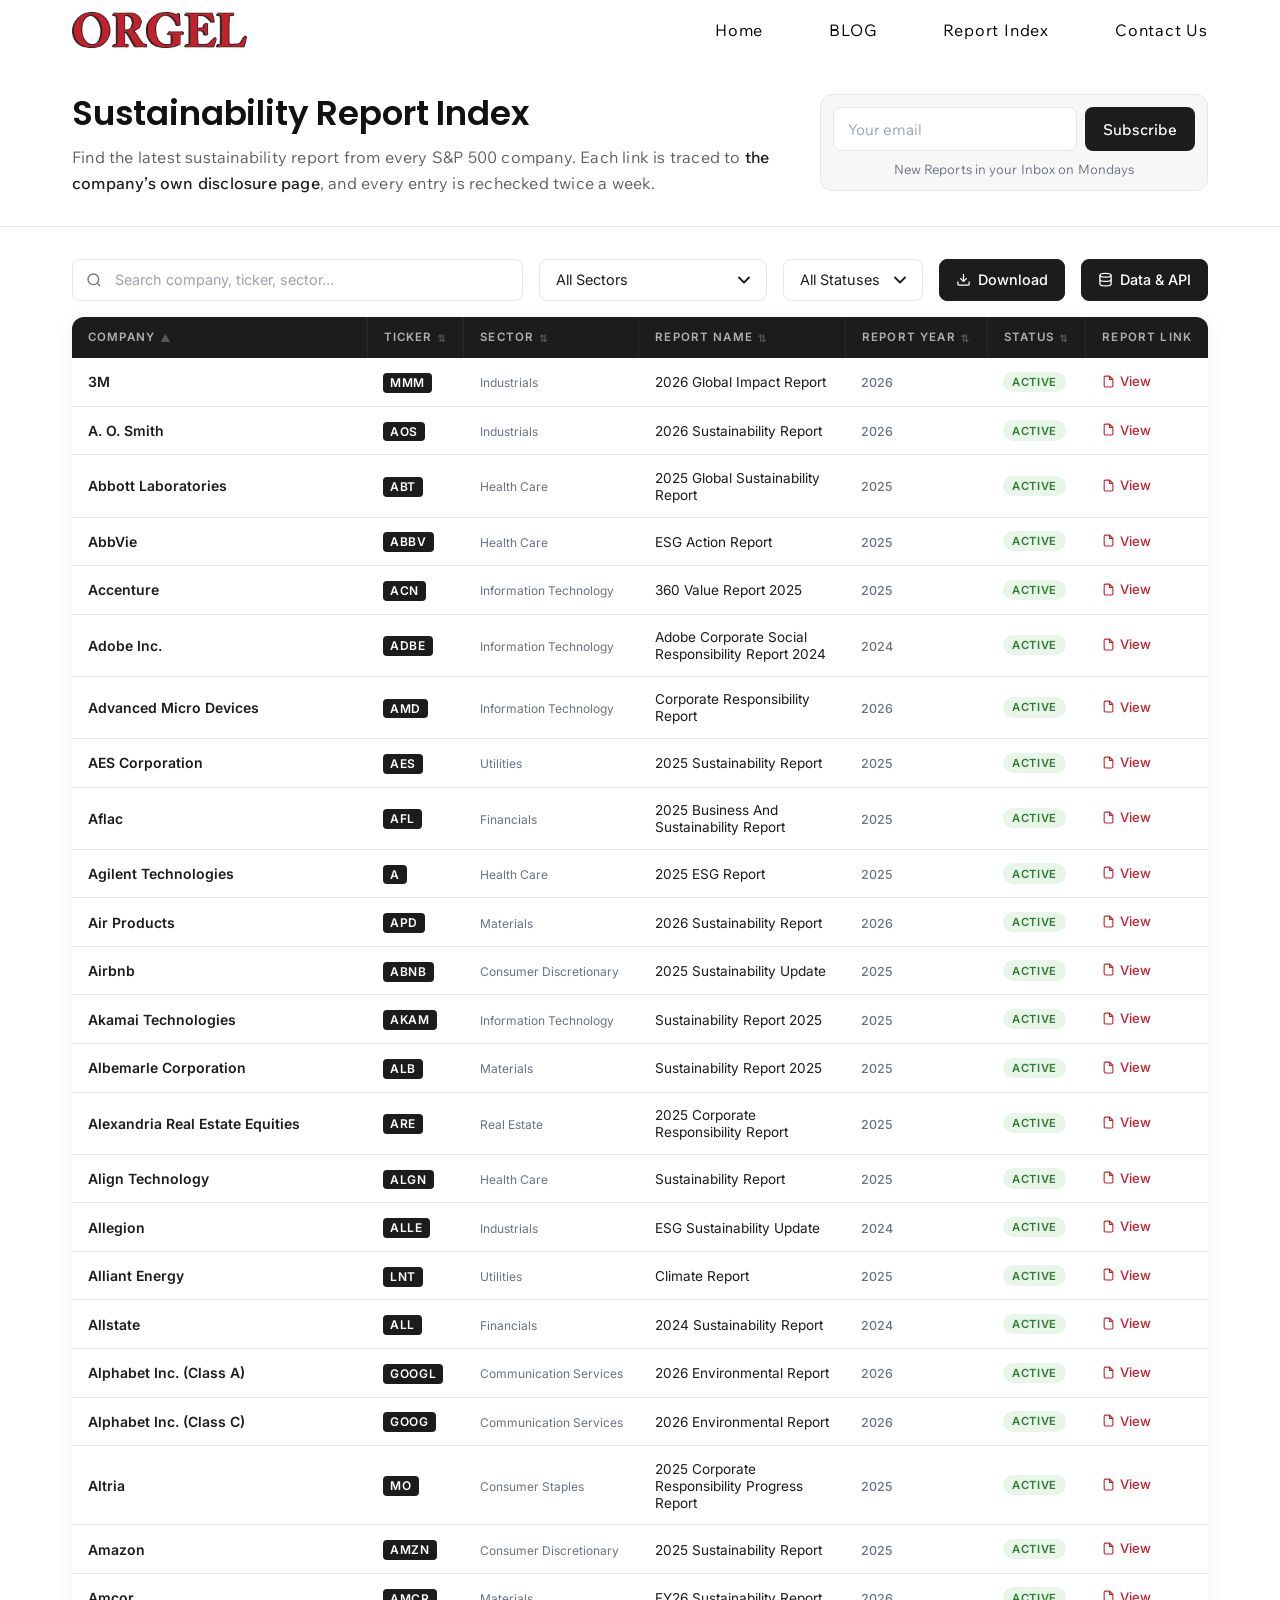
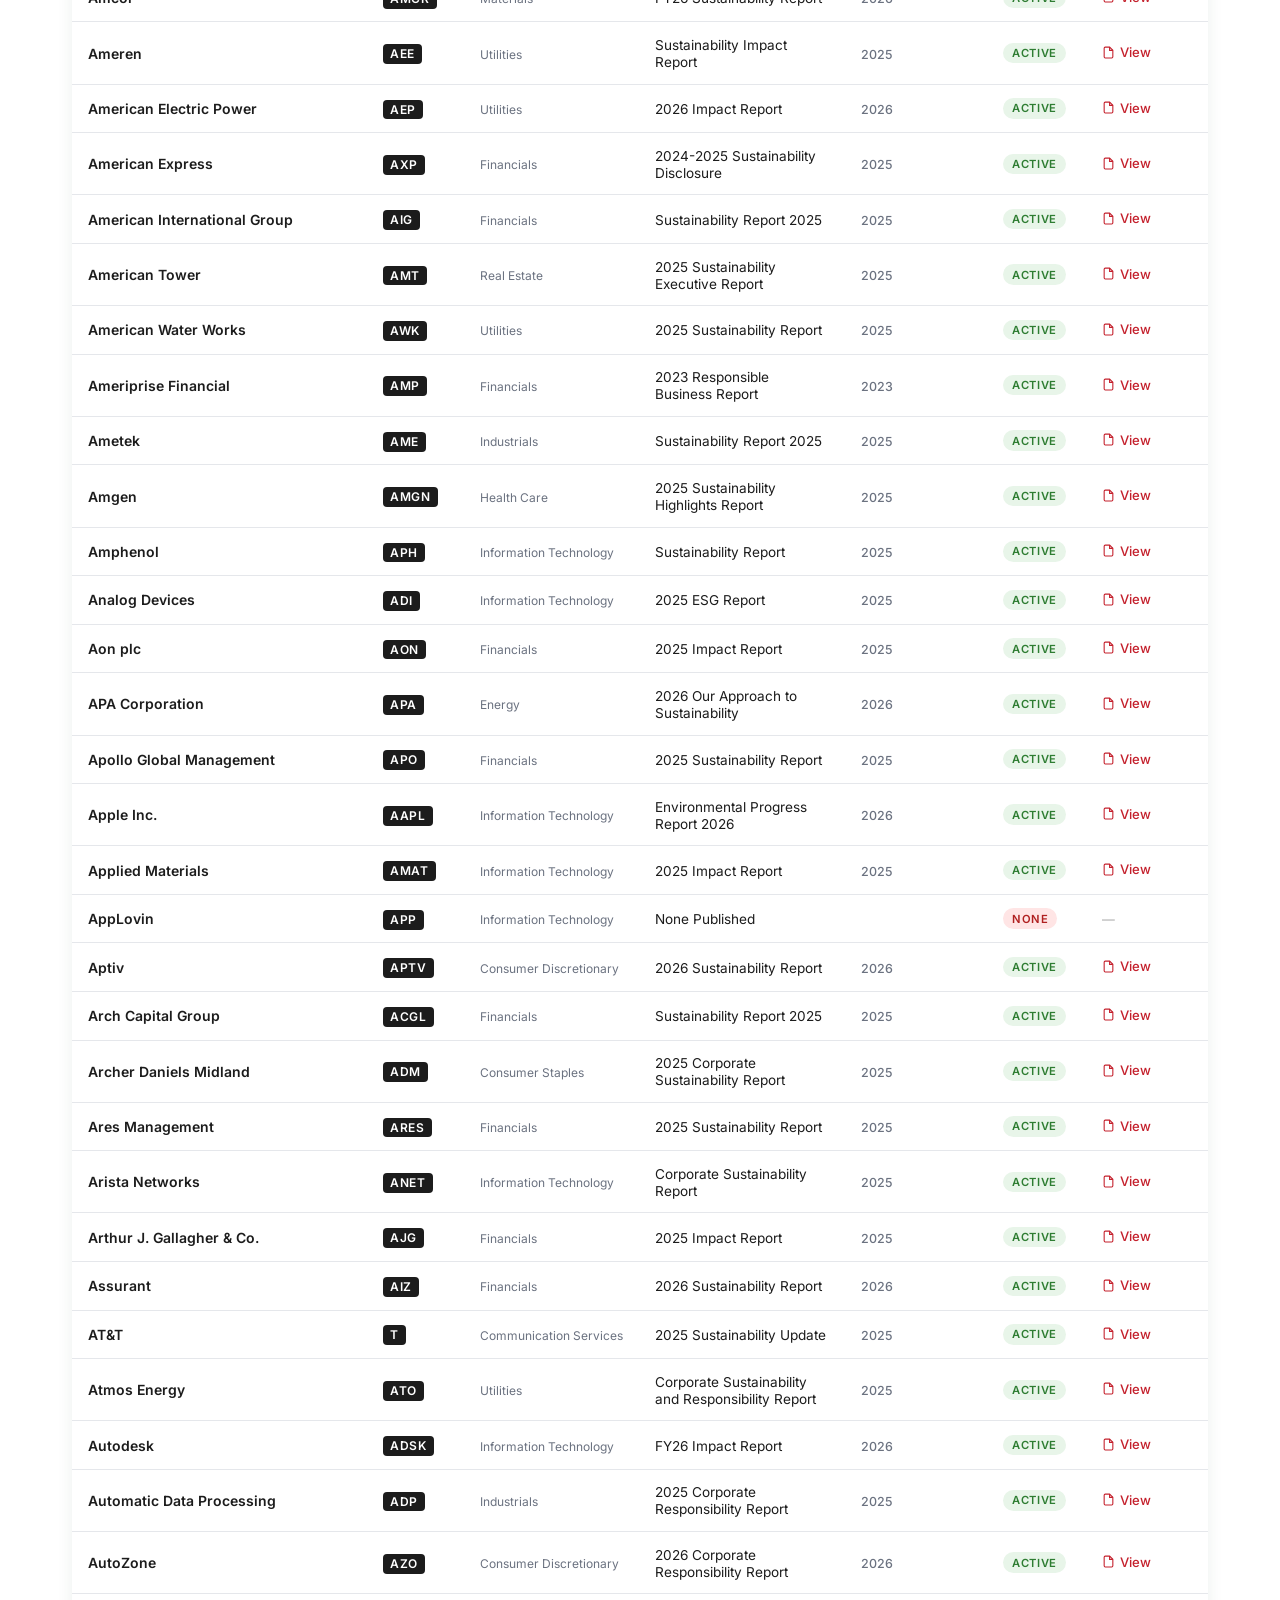
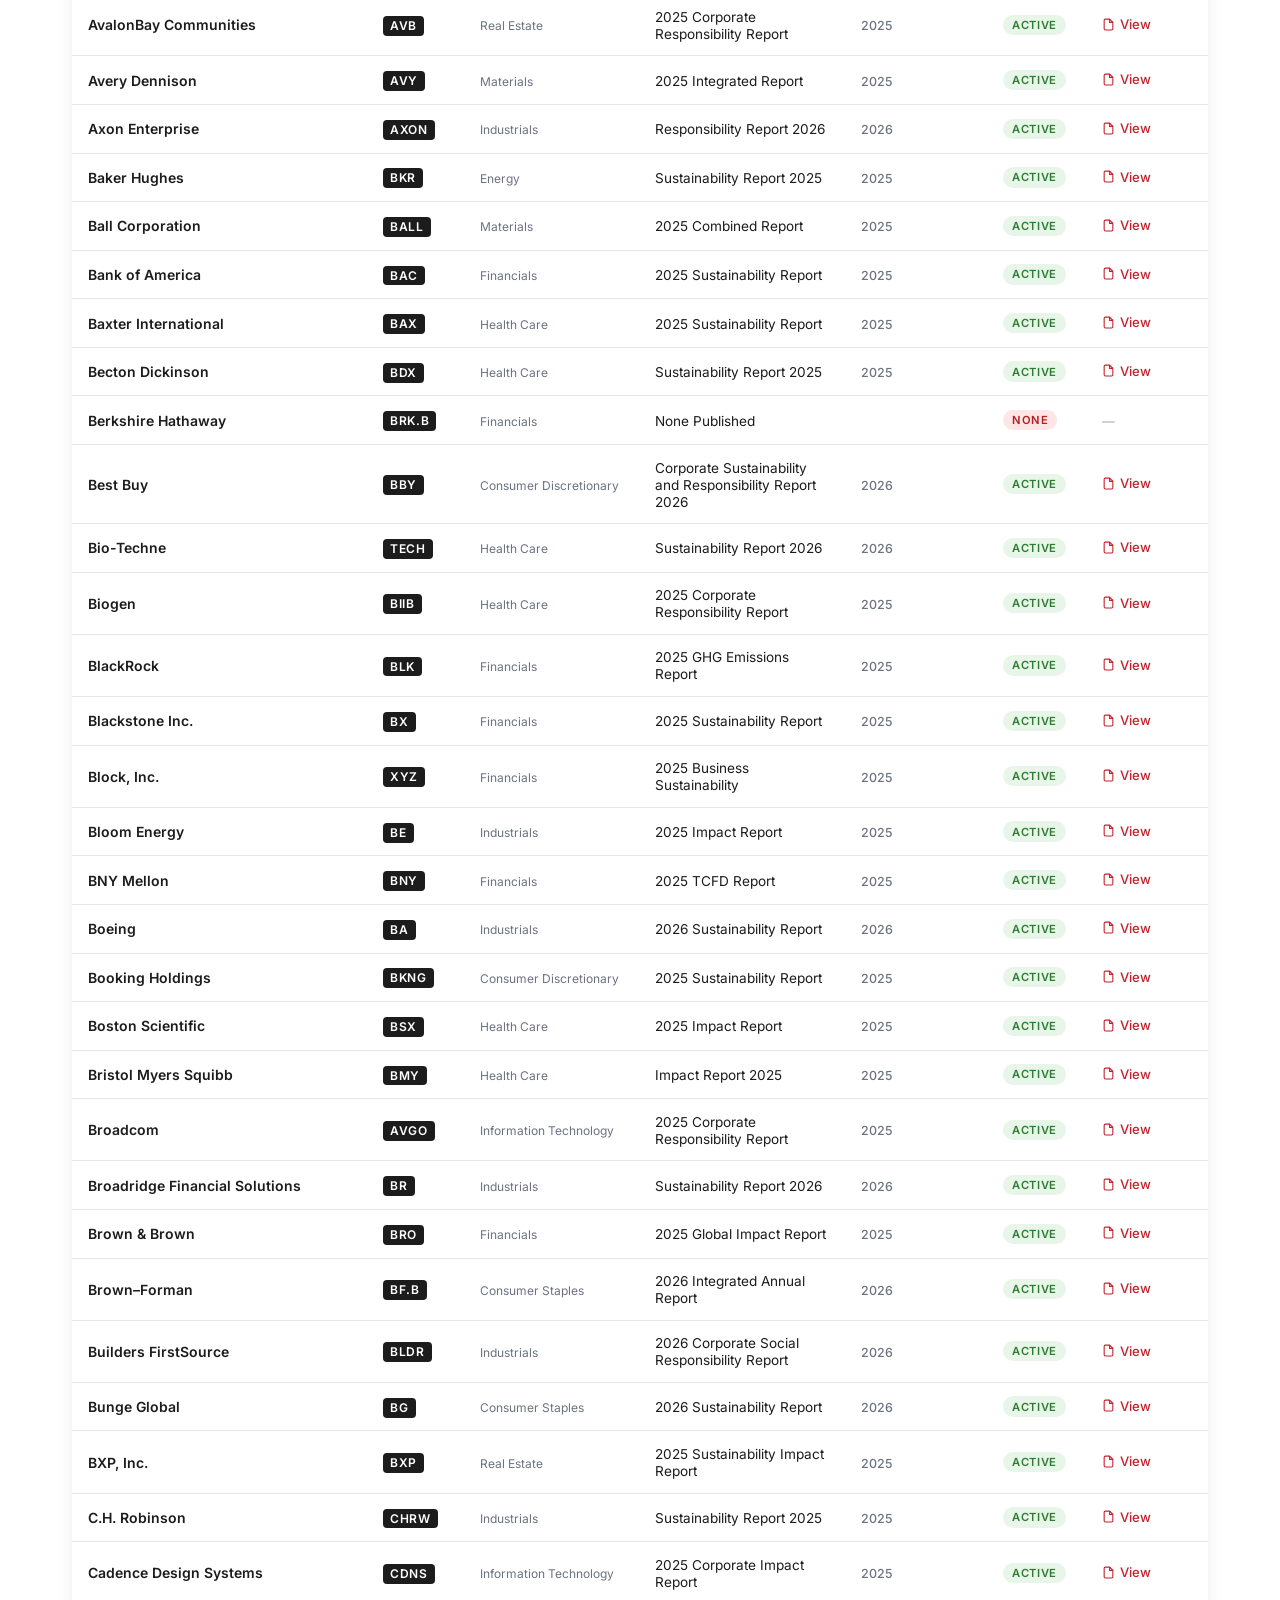
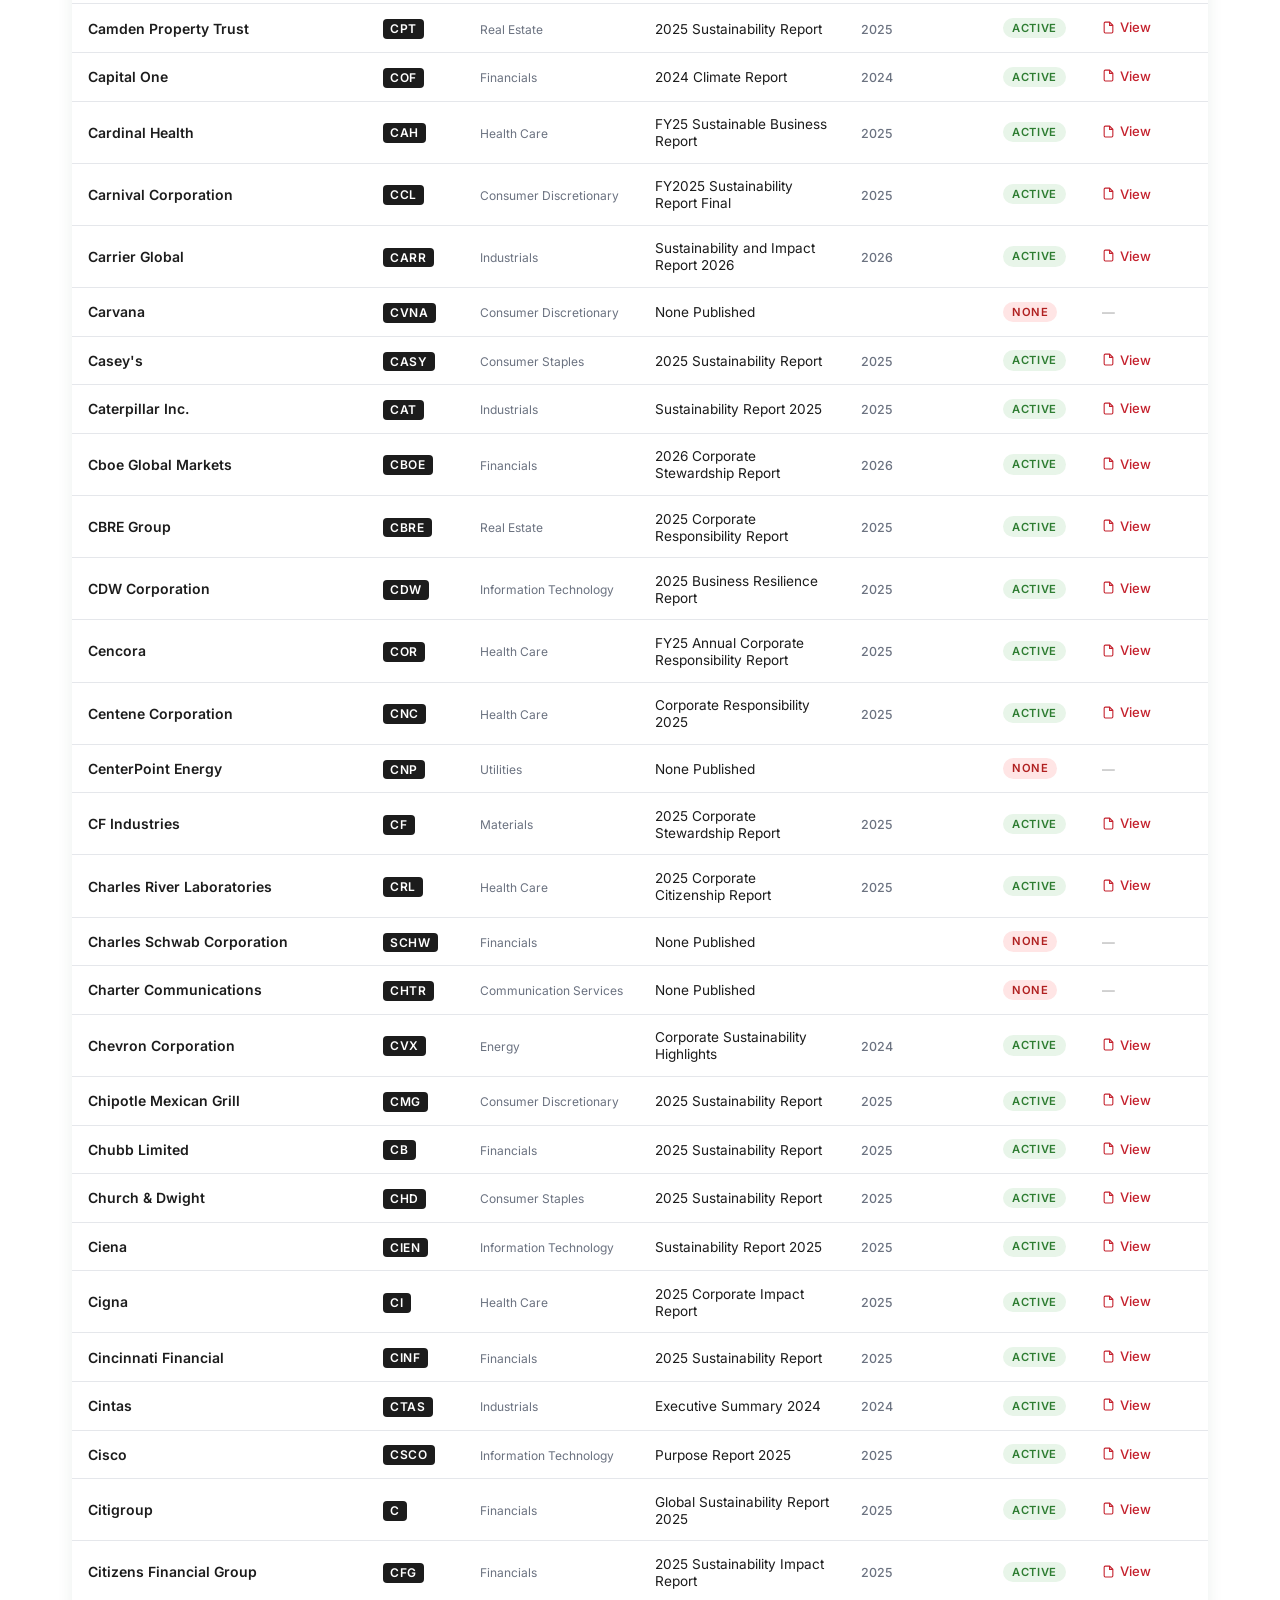
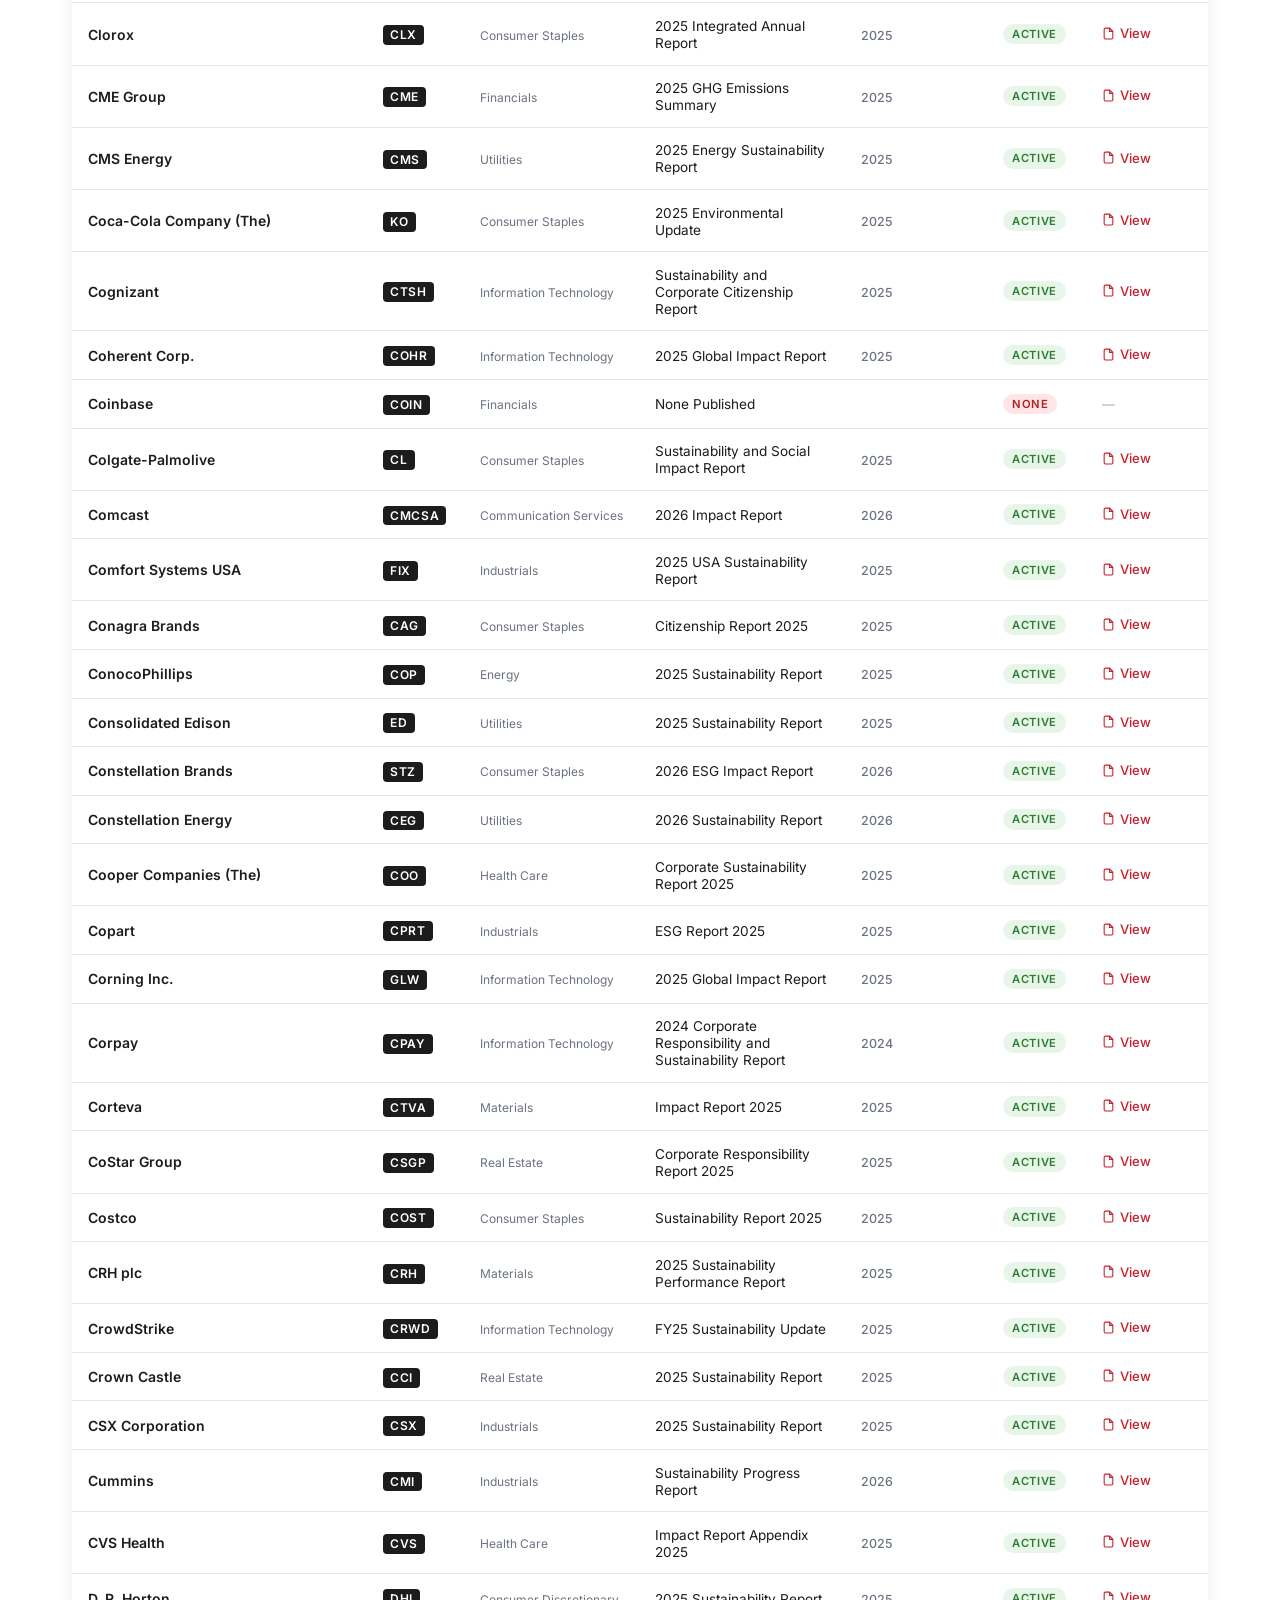
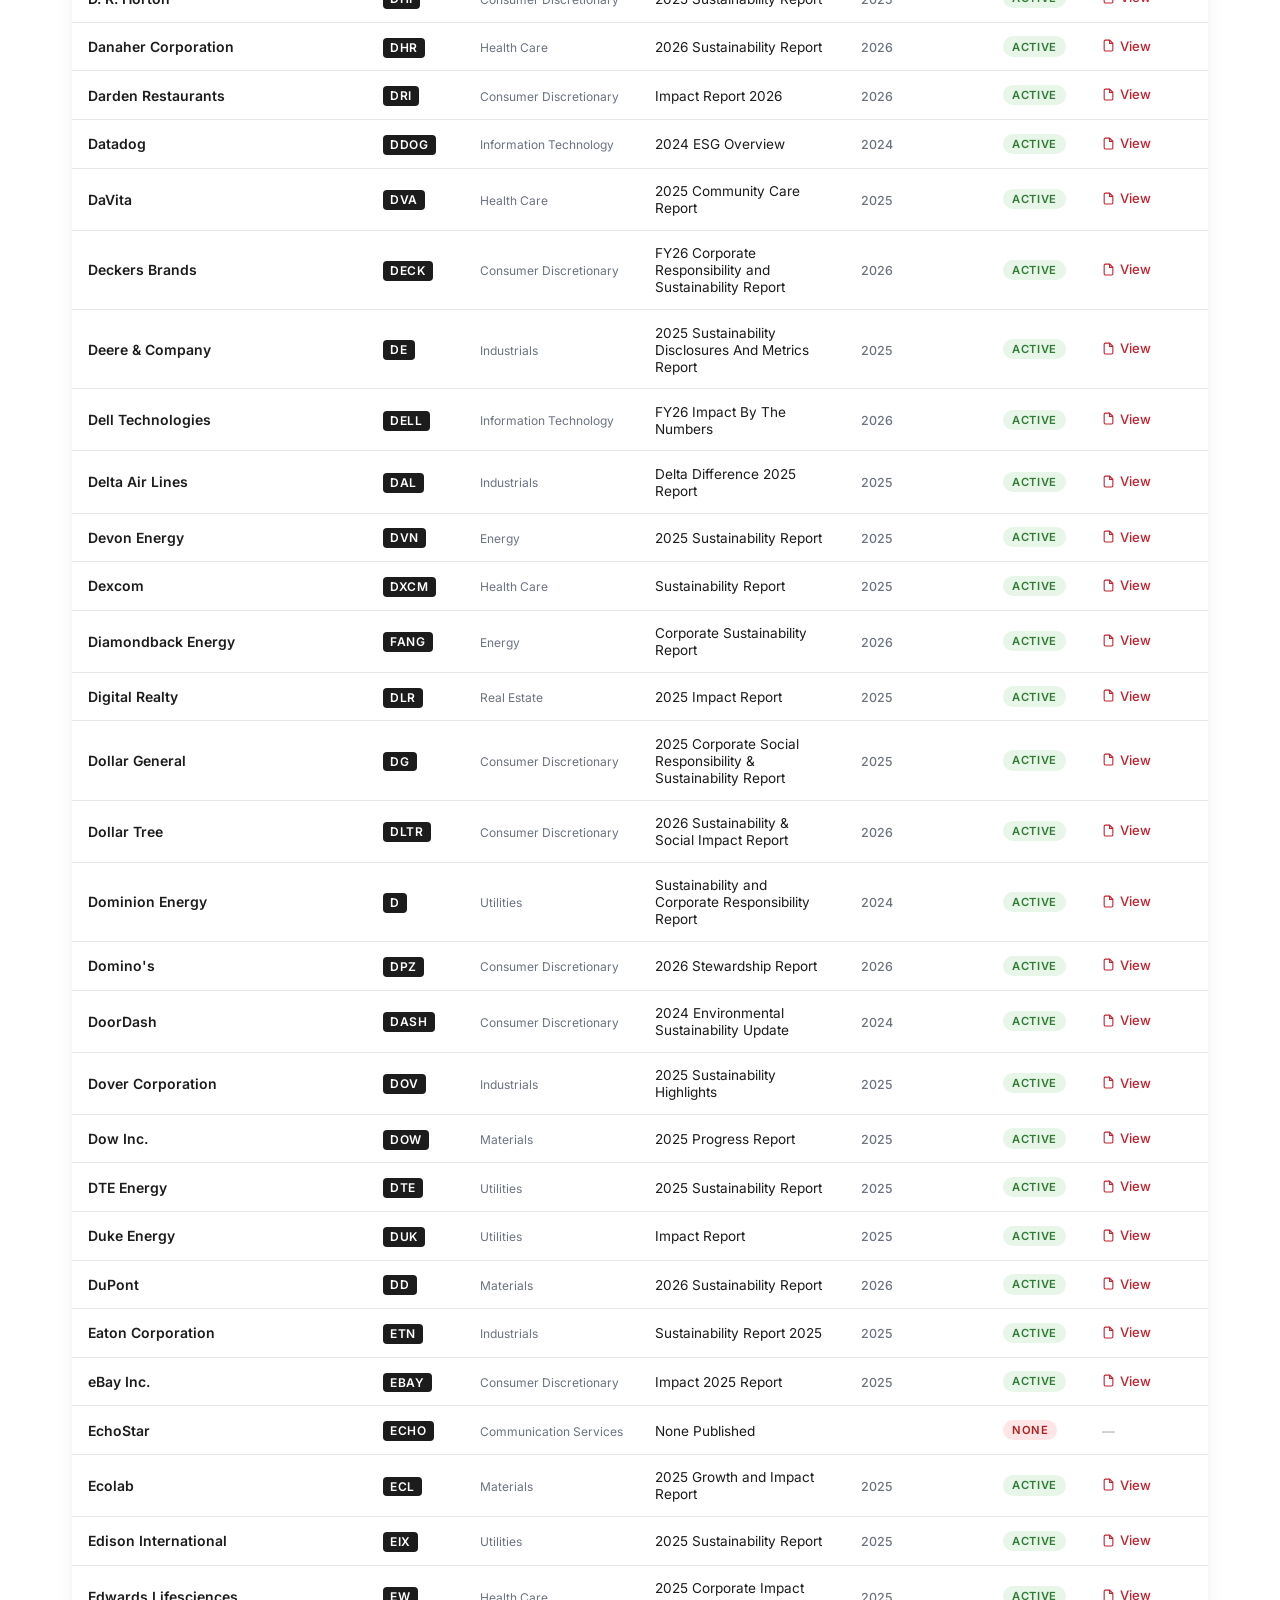
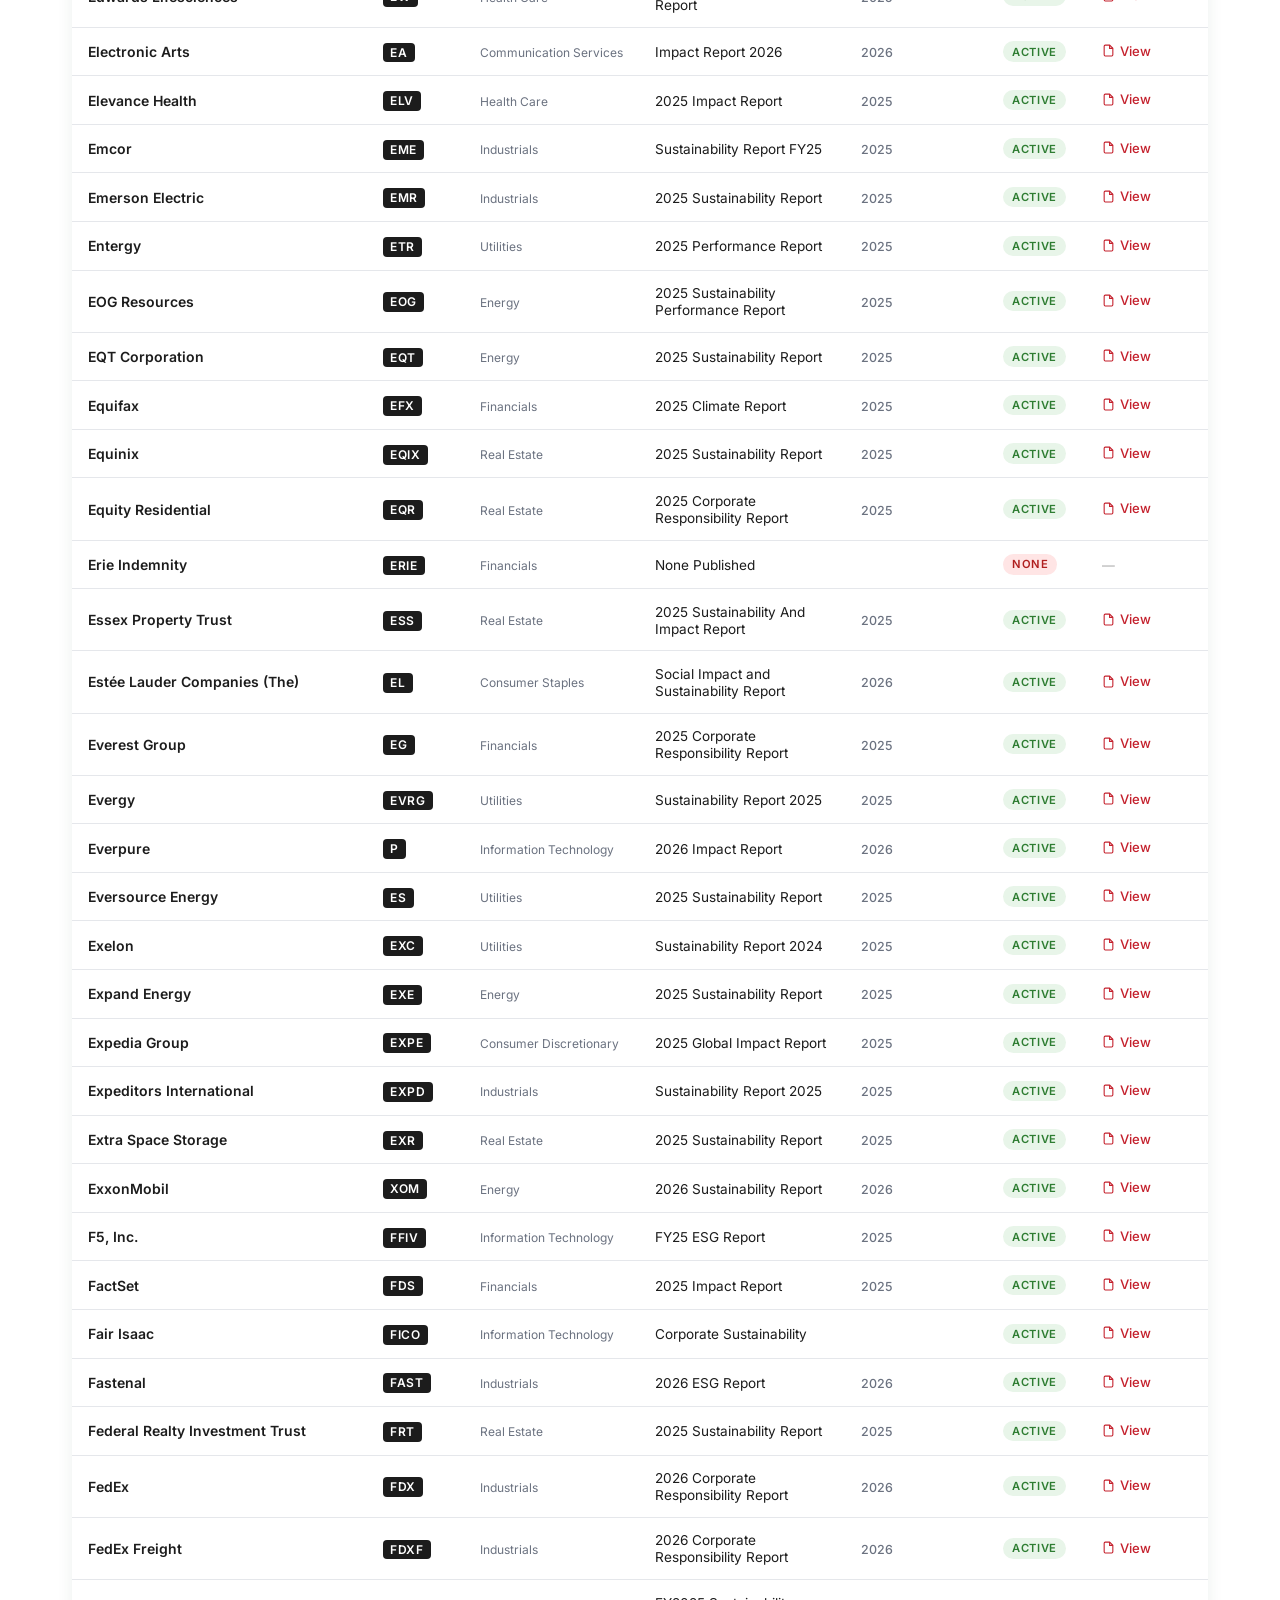
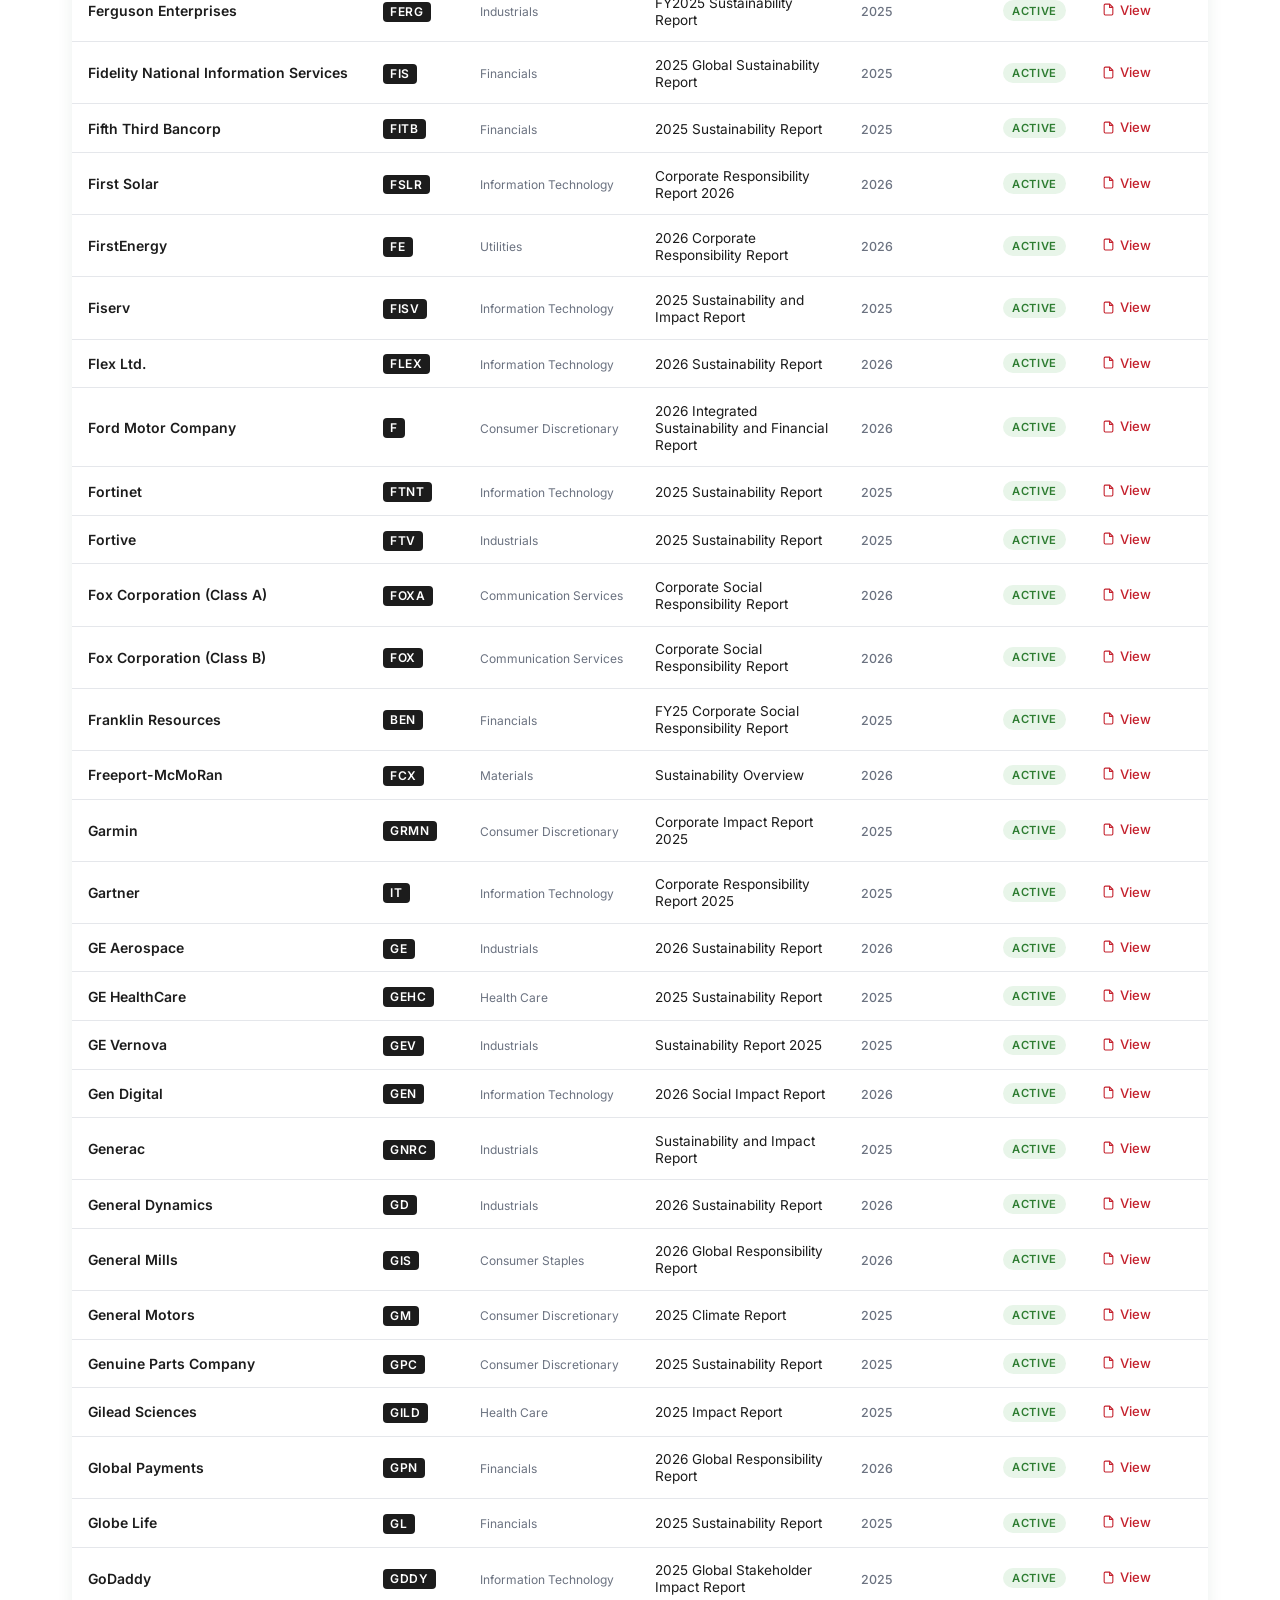
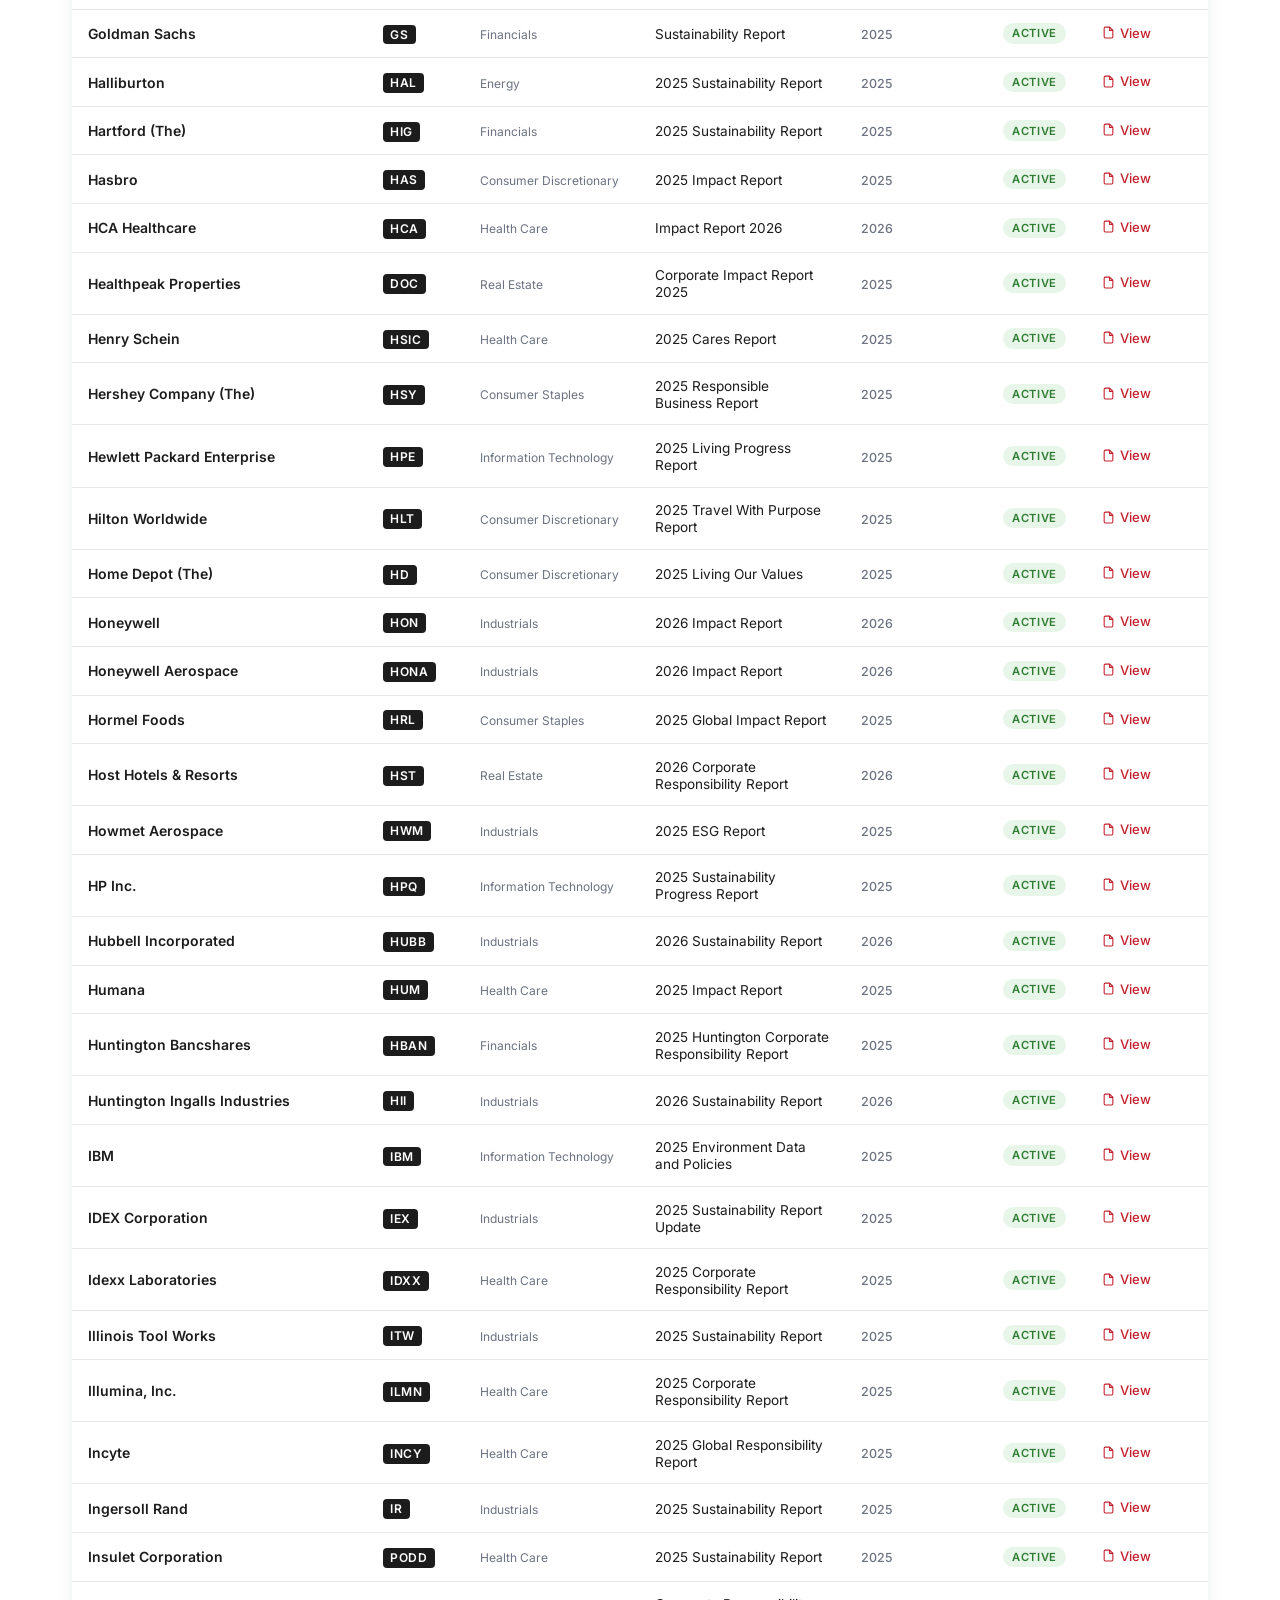
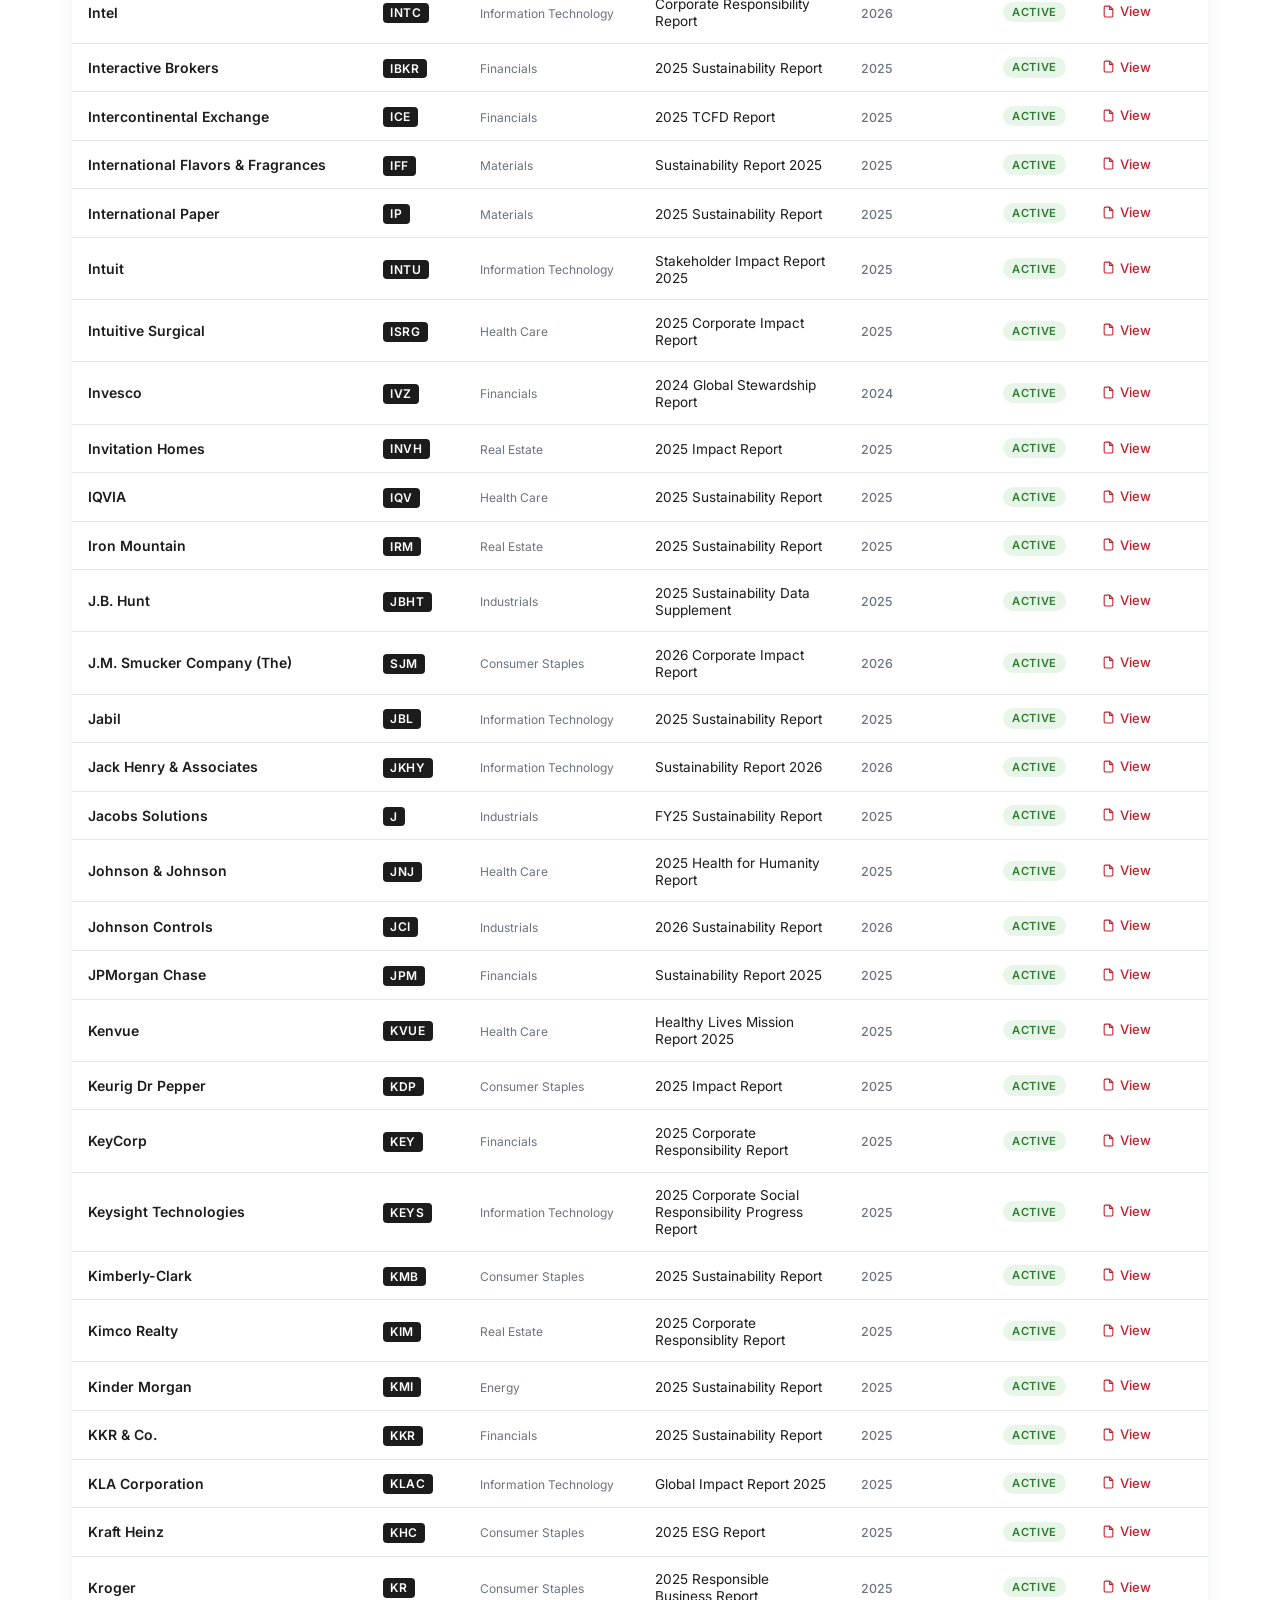
==== commit 895af7f8: "Site: company, sector and new-report pages, built on deploy build.mjs builds the published site into" ====
--- a/index.html
+++ b/index.html
@@ -249,6 +249,12 @@
       color: #1c1c1c;
       white-space: nowrap;
     }
+
+    /* 2026-11-25: when the site is built, each name links to the company's own page */
+
+    a.company-name { text-decoration: none; }
+
+    a.company-name:hover { text-decoration: underline; text-decoration-color: #C4202C; text-underline-offset: 3px; }
 
     .ticker {
       font-size: 0.75rem;
@@ -520,6 +526,15 @@
     });
   }
 
+  // ── COMPANY PAGES (2026-11-25) ────────────────────────────────────────────
+  // When the site is built (build.mjs) the table arrives with its rows already in the page,
+  // and each company name links to that company's own page. Those links are read here once,
+  // by ticker, so every later drawing of the table (search, filter, sort) keeps them.
+  // Without a build there are no such rows, and the names are plain text as before.
+  const pageOf = {};
+  document.querySelectorAll('#table-body a.company-name[data-t]').forEach(a => { pageOf[a.getAttribute('data-t')] = a.getAttribute('href'); });
+  const cameWithRows = Object.keys(pageOf).length > 0;
+
   // ── RENDER TABLE ──────────────────────────────────────────────────────────
   function renderTable(records) {
     const tbody = document.getElementById('table-body');
@@ -534,10 +549,12 @@
       const link   = resolveReportLink(f);
       const status = link ? 'Active' : 'None';
       const slug   = status.toLowerCase();
+      const name   = esc(f['Company Name'] || '');
+      const page   = pageOf[f['Ticker']];
 
       return `
         <tr>
-          <td><span class="company-name">${esc(f['Company Name'] || '')}</span></td>
+          <td>${page ? `<a class="company-name" data-t="${esc(f['Ticker'] || '')}" href="${esc(page)}">${name}</a>` : `<span class="company-name">${name}</span>`}</td>
           <td><span class="ticker">${esc(f['Ticker'] || '')}</span></td>
           <td><span class="sector-tag">${esc(f['Sector / Industry'] || '')}</span></td>
           <td><span class="report-name">${esc(f['Report Name'] || '')}</span></td>
@@ -558,6 +575,35 @@
     }).join('');
   }
 
+  // ── SEARCH BY WEB ADDRESS (2026-11-21) ────────────────────────────────────
+  // People look a company up by the name they know it by: "google" for Alphabet. That name is
+  // often in the company's own web address (sustainability.google), so the search box also looks
+  // at it: the last part of the landing page's address that is not an ending like .com. It only
+  // counts when no other company shares it (several companies keep their pages with the same
+  // provider). The search on the orgel.us blog page uses the same rule - keep the two in step.
+  const NOT_A_NAME = ['com', 'org', 'net', 'co', 'us', 'uk', 'io', 'gov', 'edu', 'info', 'biz', 'ca', 'de', 'fr', 'ch', 'jp', 'au', 'ie', 'nl', 'eu', 'www'];
+  function nameInAddress(url) {
+    const m = /^https?:\/\/([^\/?#:]+)/i.exec(String(url || ''));
+    if (!m) return '';
+    const parts = m[1].toLowerCase().split('.').filter(Boolean);
+    let i = parts.length - 1;
+    while (i > 0 && NOT_A_NAME.includes(parts[i])) i -= 1;
+    return NOT_A_NAME.includes(parts[i]) ? '' : parts[i].replace(/[^a-z0-9]/g, '');
+  }
+  function tagSites(records) {
+    const owners = new Map();   // name in the address -> the companies whose landing page carries it
+    records.forEach(r => {
+      const f = r.fields || {};
+      r.site = nameInAddress(f['Landing Page URL'] ?? f['Landing Page']);
+      if (!r.site) return;
+      // two share classes of one company (Alphabet Class A and Class C) count as one company
+      const company = String(f['Company Name'] || '').replace(/\s*\(Class [A-Z]\)$/, '');
+      if (!owners.has(r.site)) owners.set(r.site, new Set());
+      owners.get(r.site).add(company);
+    });
+    records.forEach(r => { if (r.site && owners.get(r.site).size !== 1) r.site = ''; });
+  }
+
   // ── FILTER + SORT ─────────────────────────────────────────────────────────
   function applyFilters() {
     const query  = document.getElementById('search').value.toLowerCase();
@@ -569,7 +615,7 @@
       const linkStatus = resolveReportLink(f) ? 'Active' : 'None';
       const haystack = [
         f['Company Name'], f['Ticker'], f['Sector / Industry'],
-        f['Report Name'], f['Notes'], linkStatus
+        f['Report Name'], f['Notes'], linkStatus, r.site
       ].join(' ').toLowerCase();
 
       const matchQuery  = !query  || haystack.includes(query);
@@ -796,6 +842,7 @@
     try {
       const raw = await fetchAll();
       allRecords = raw;
+      try { tagSites(allRecords); } catch (e) { /* the search then works as before, without web-address names */ }
       buildSectorFilter(allRecords);
 
       // default sort by company name asc
@@ -804,6 +851,7 @@
 
       applyFilters();
     } catch (err) {
+      if (cameWithRows) return;   // the table that came with the page stays as it is
       document.getElementById('table-body').innerHTML =
         `<tr class="state-row"><td colspan="7">⚠️ The index could not be loaded right now. Please refresh in a minute.<br><small>${err.message}</small></td></tr>`;
     }
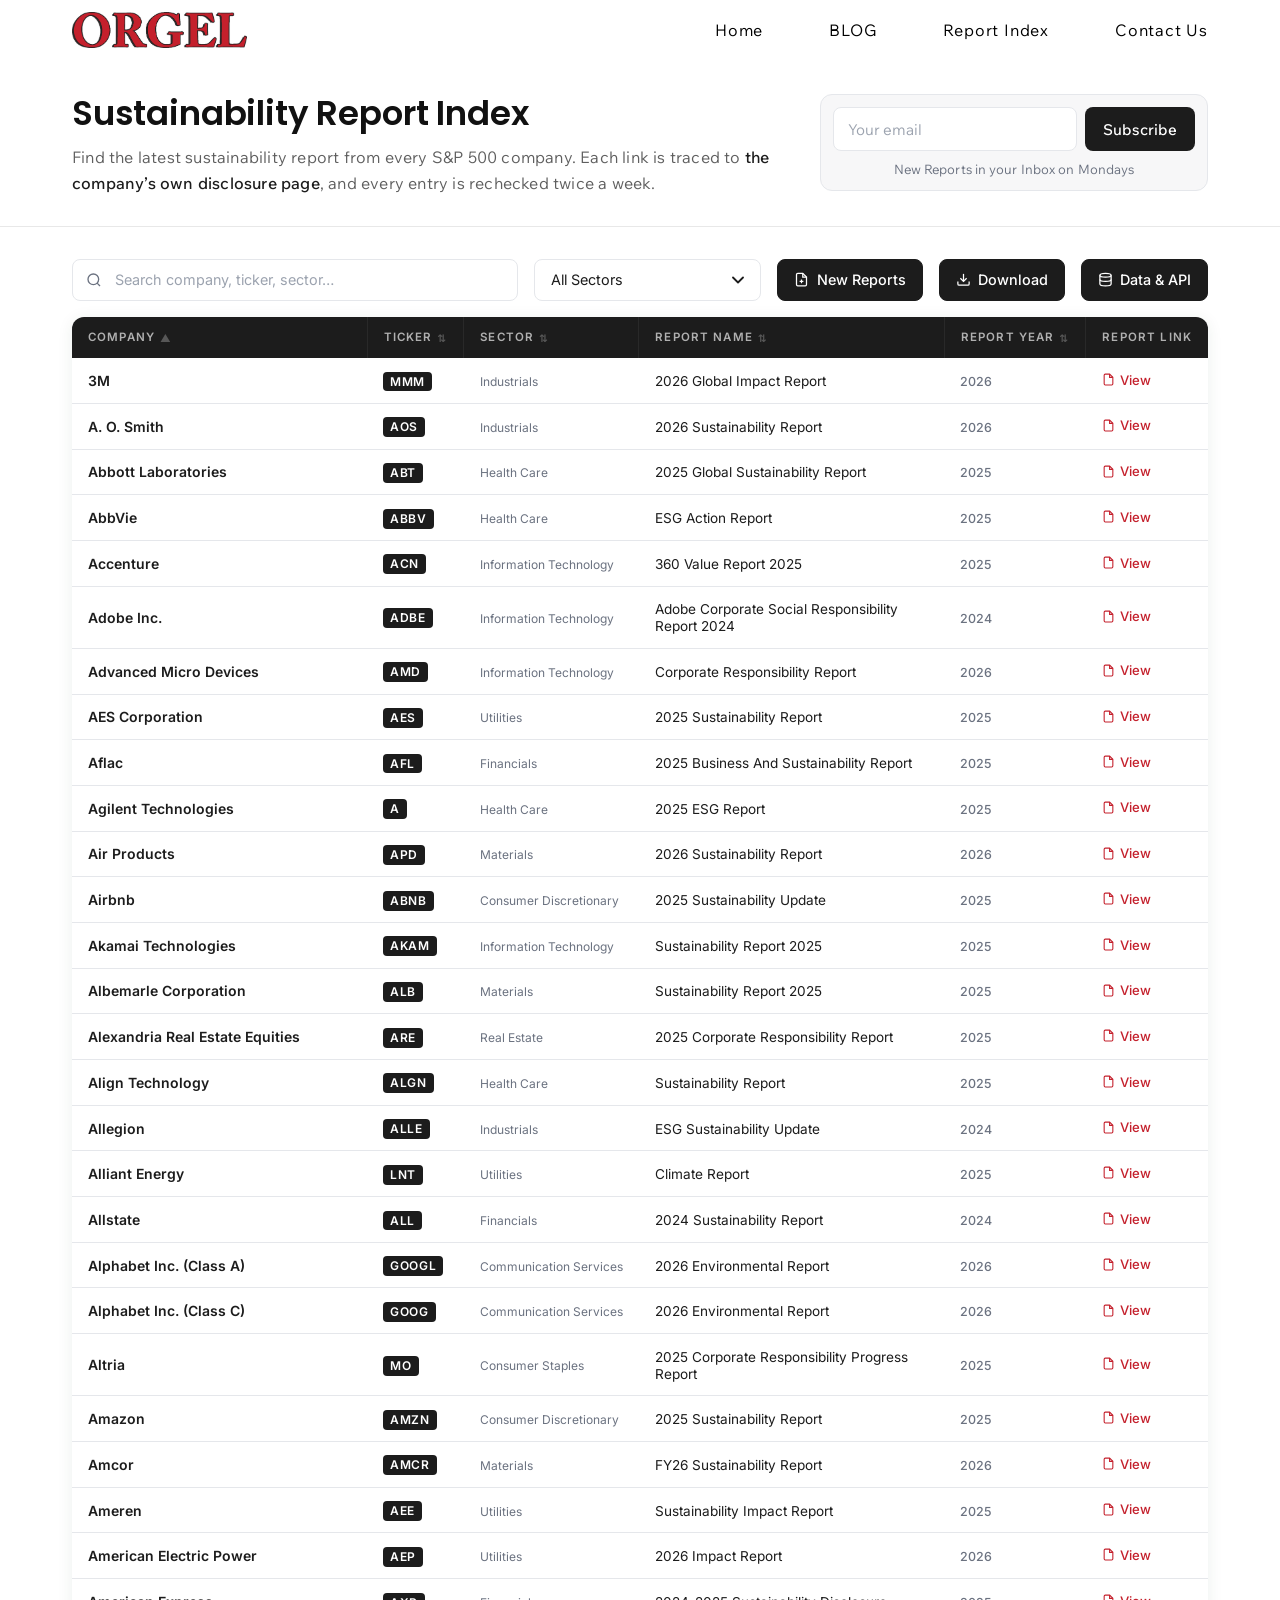
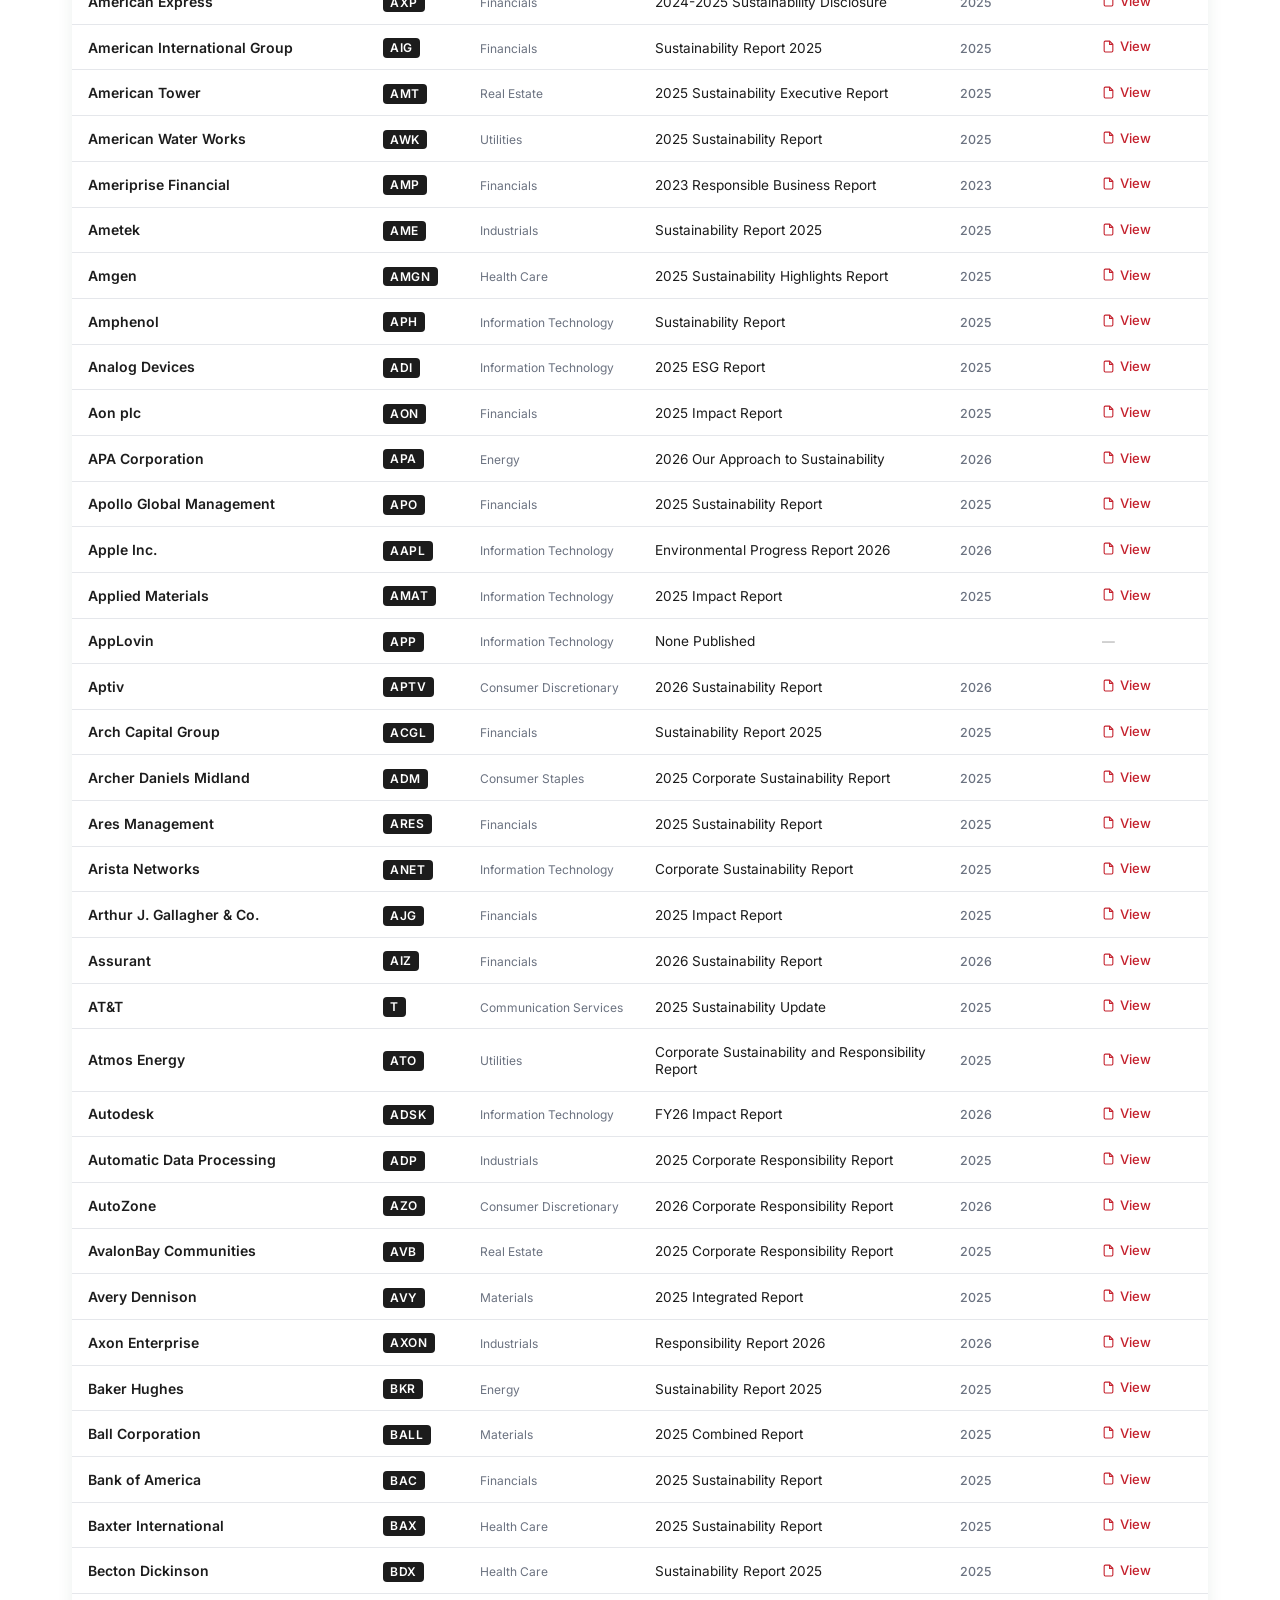
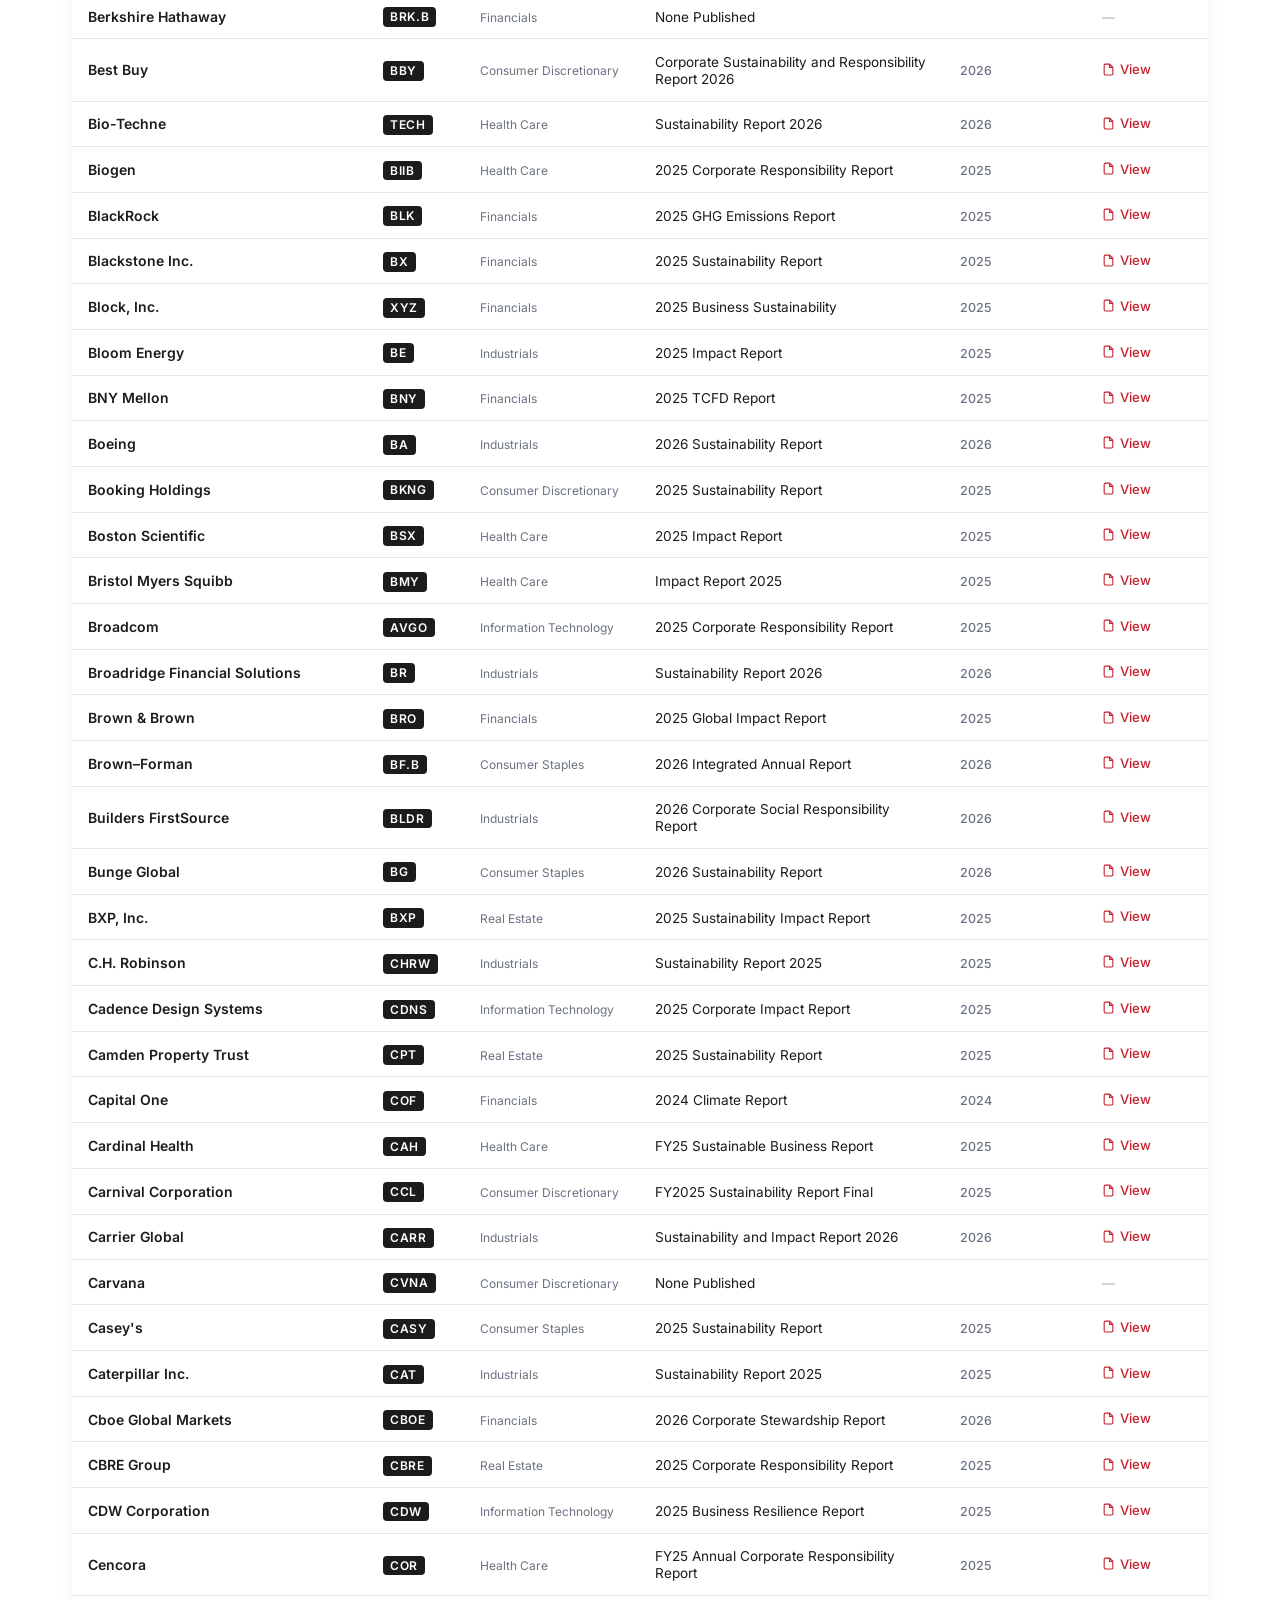
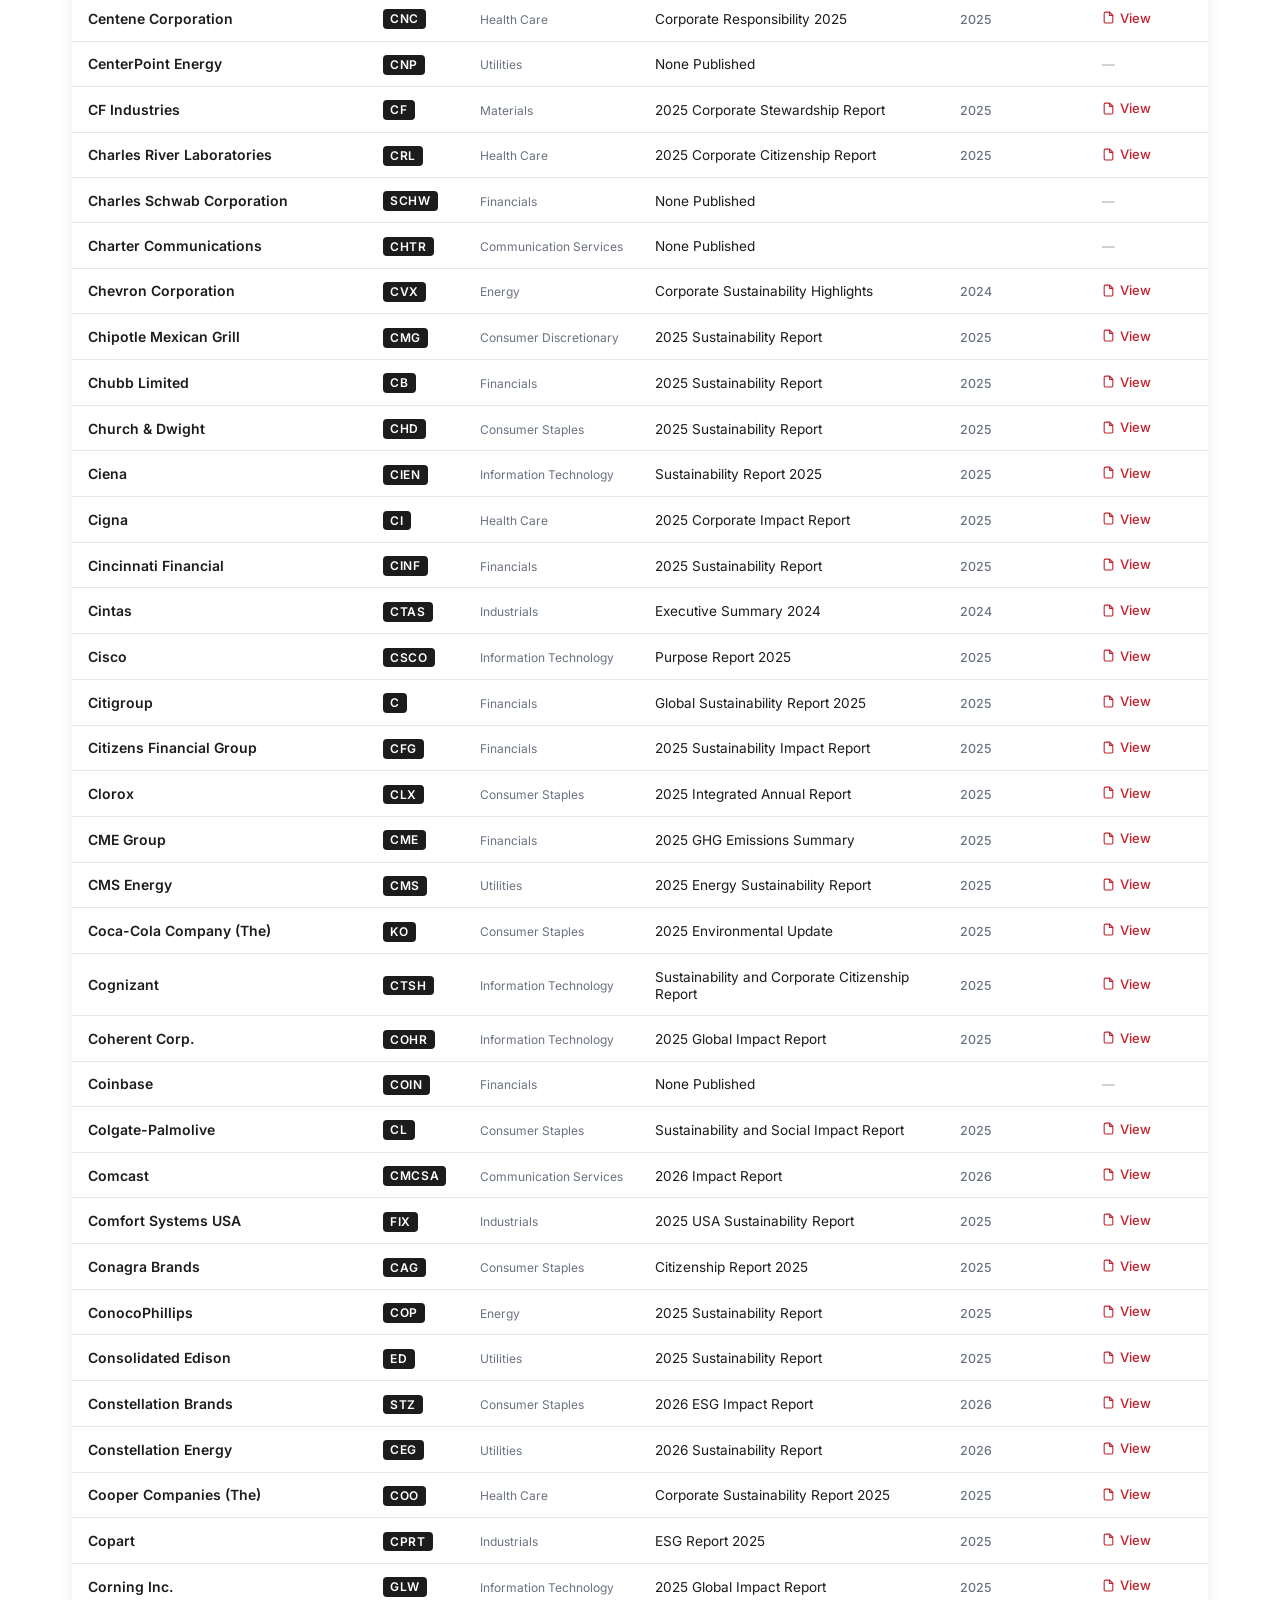
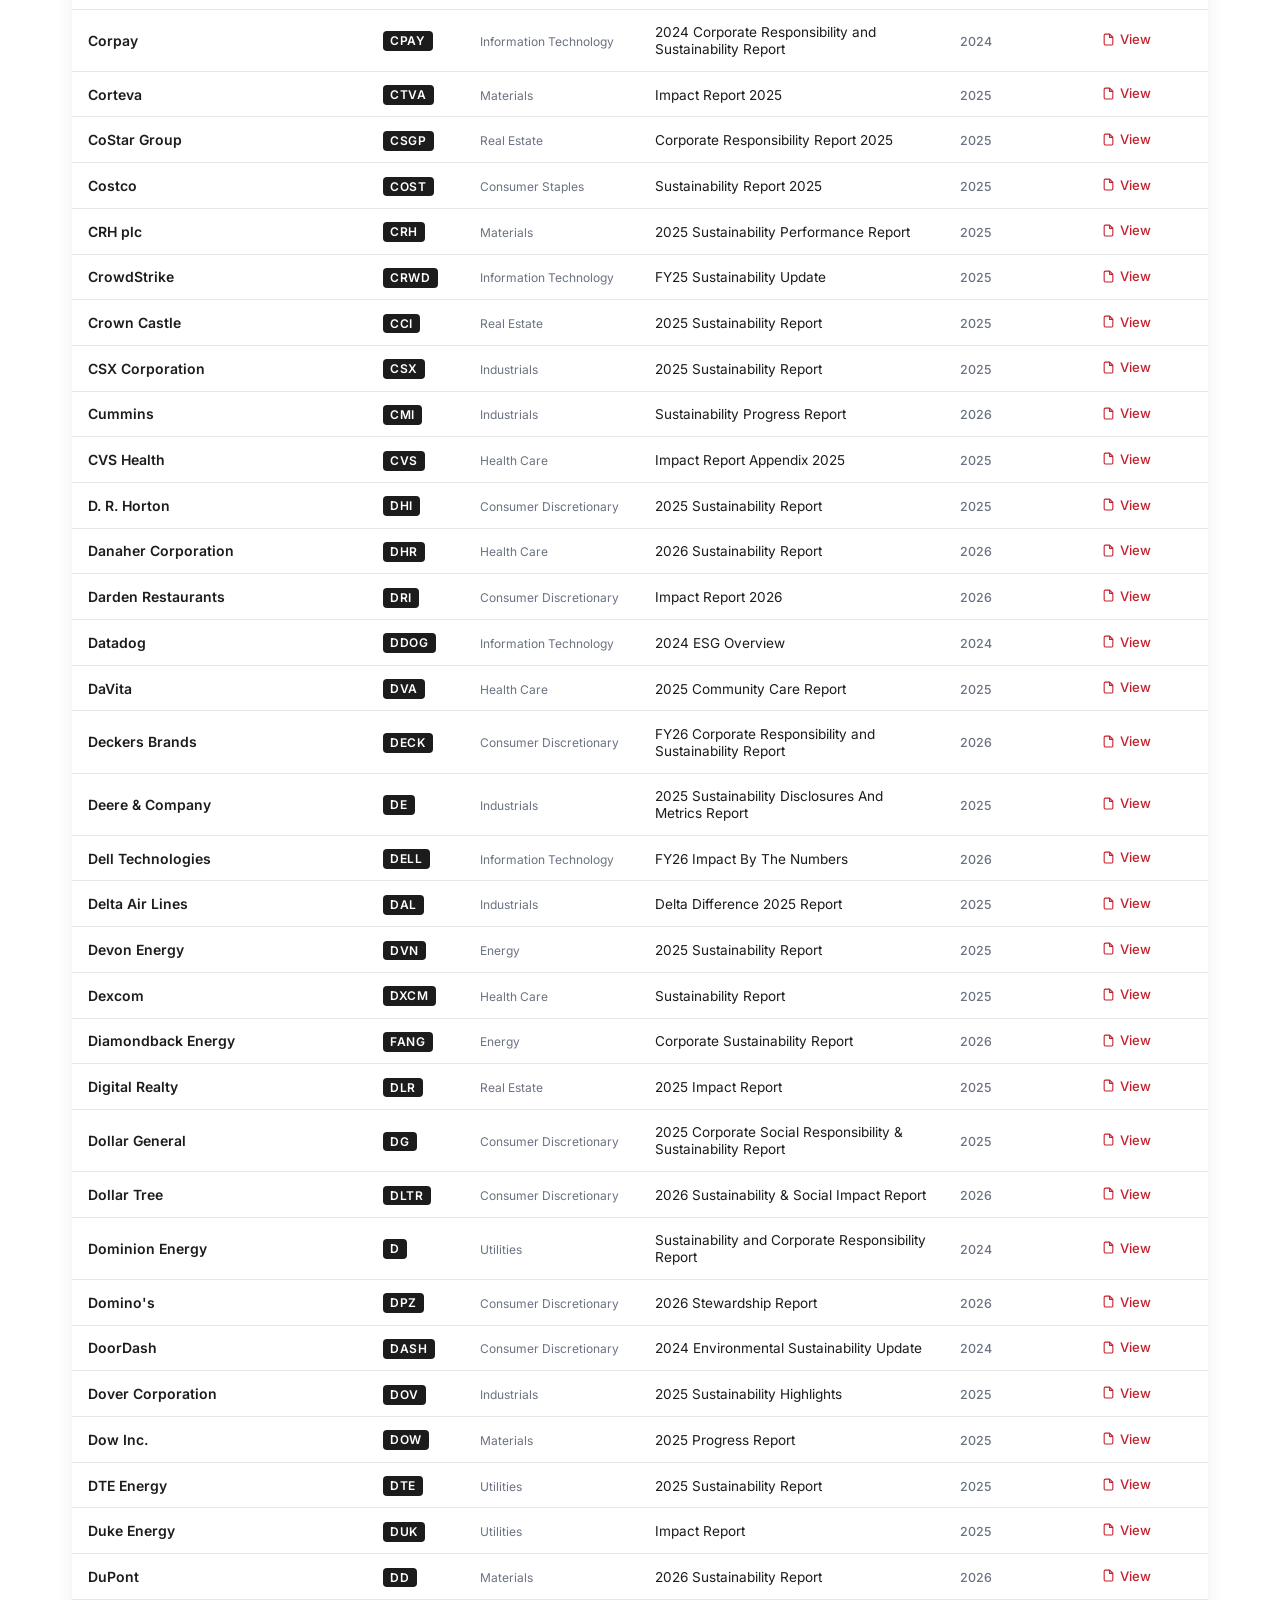
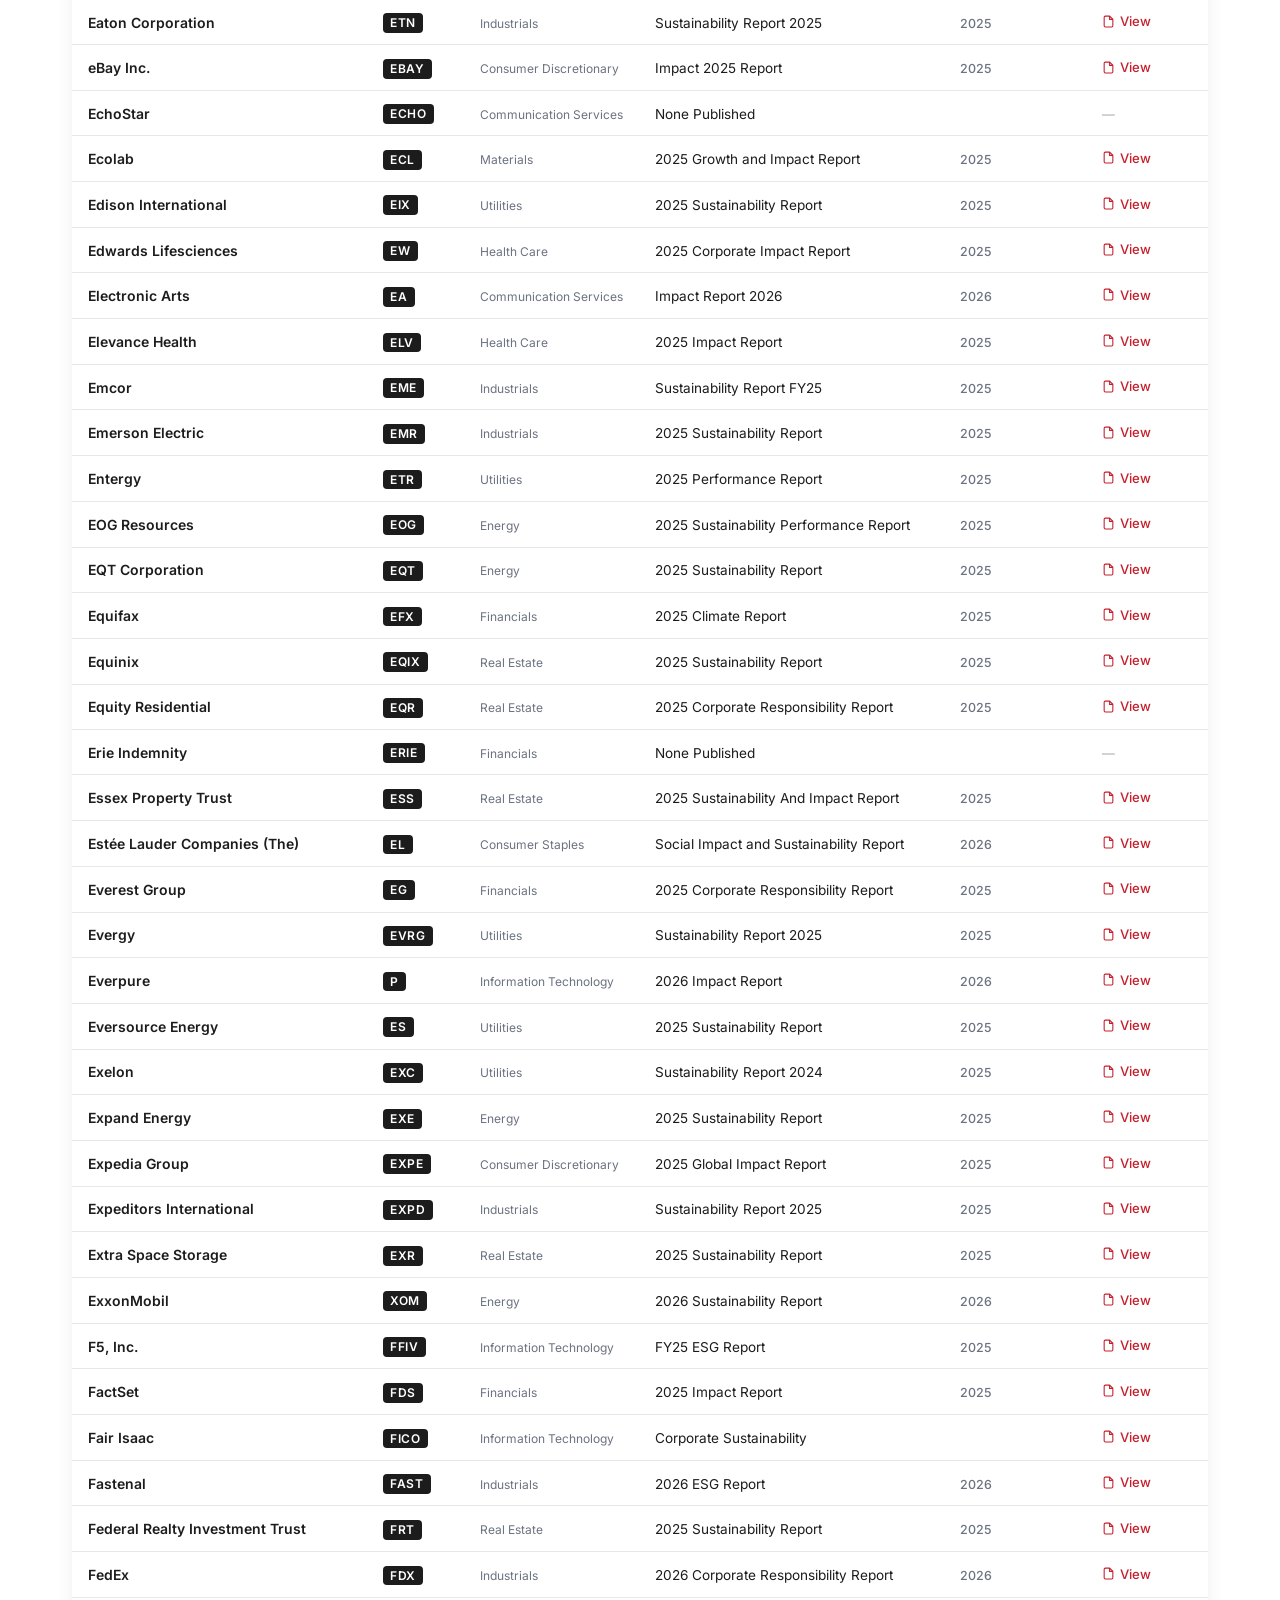
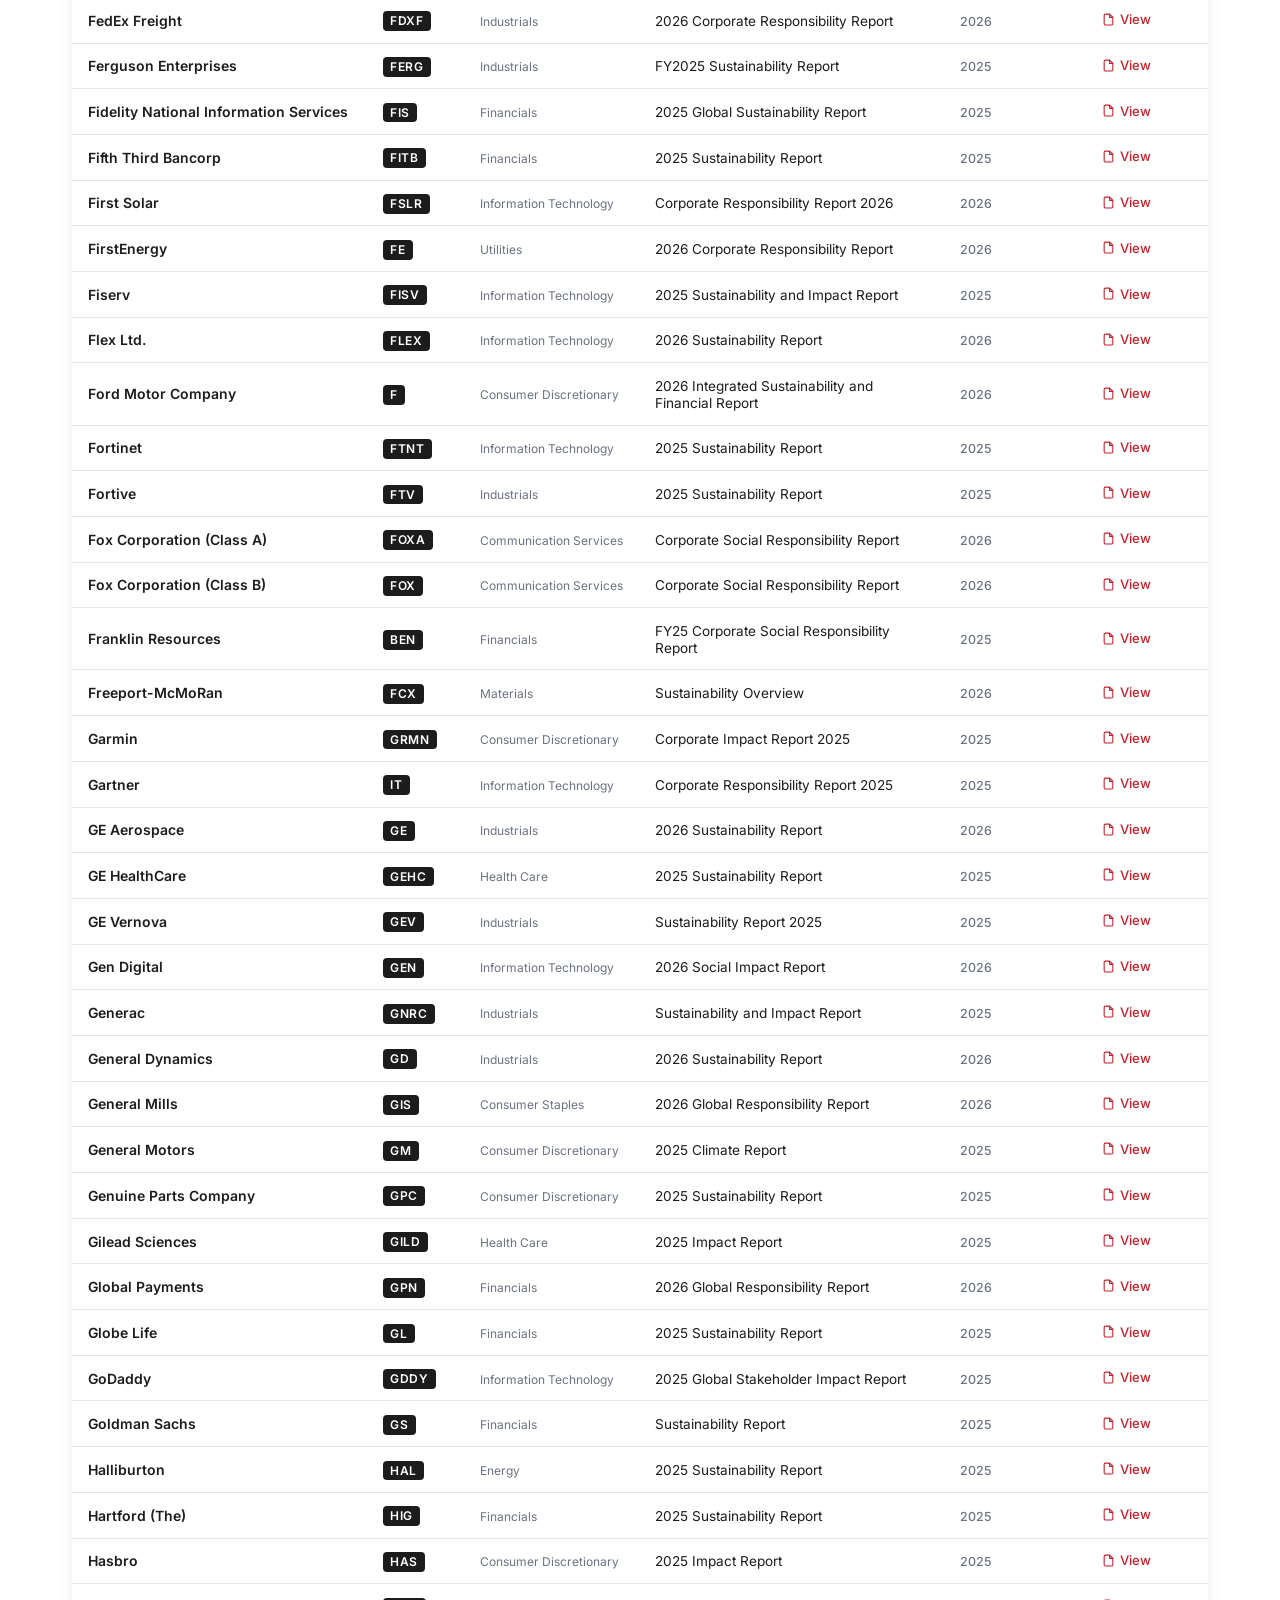
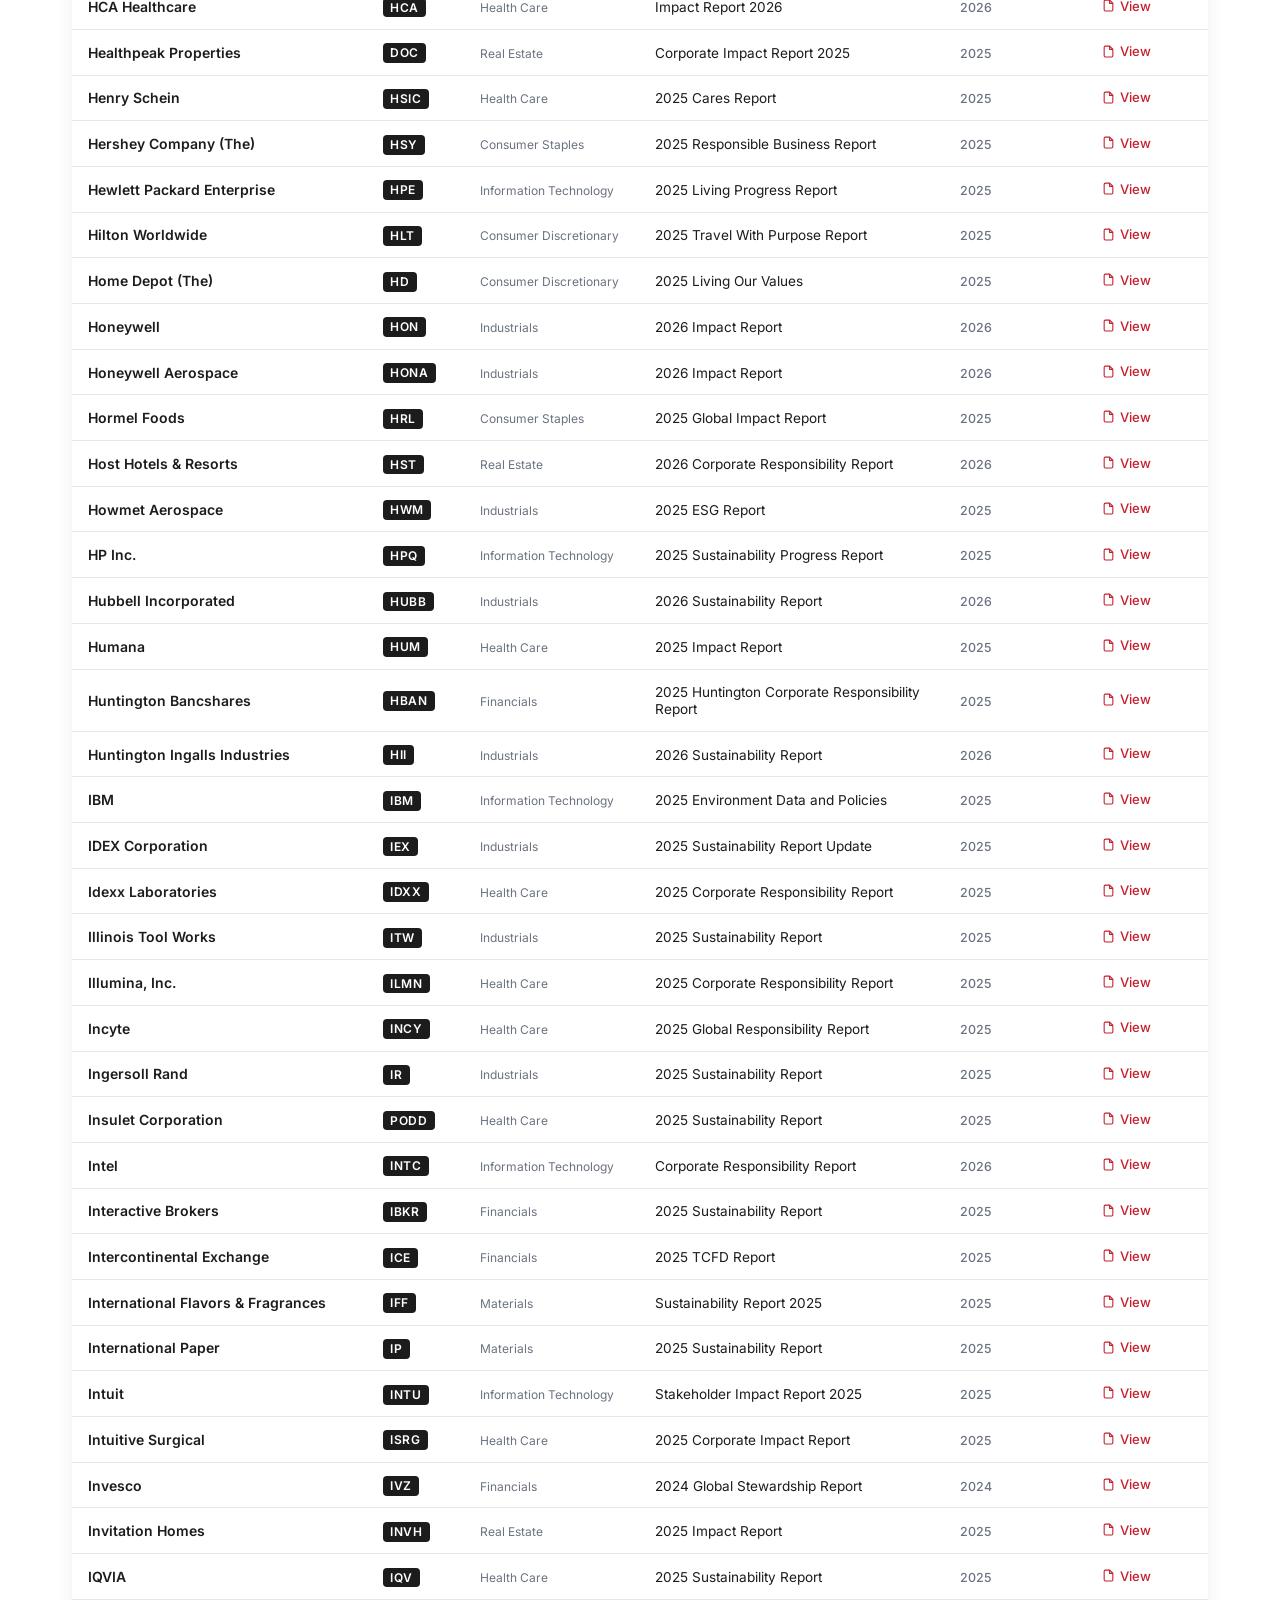
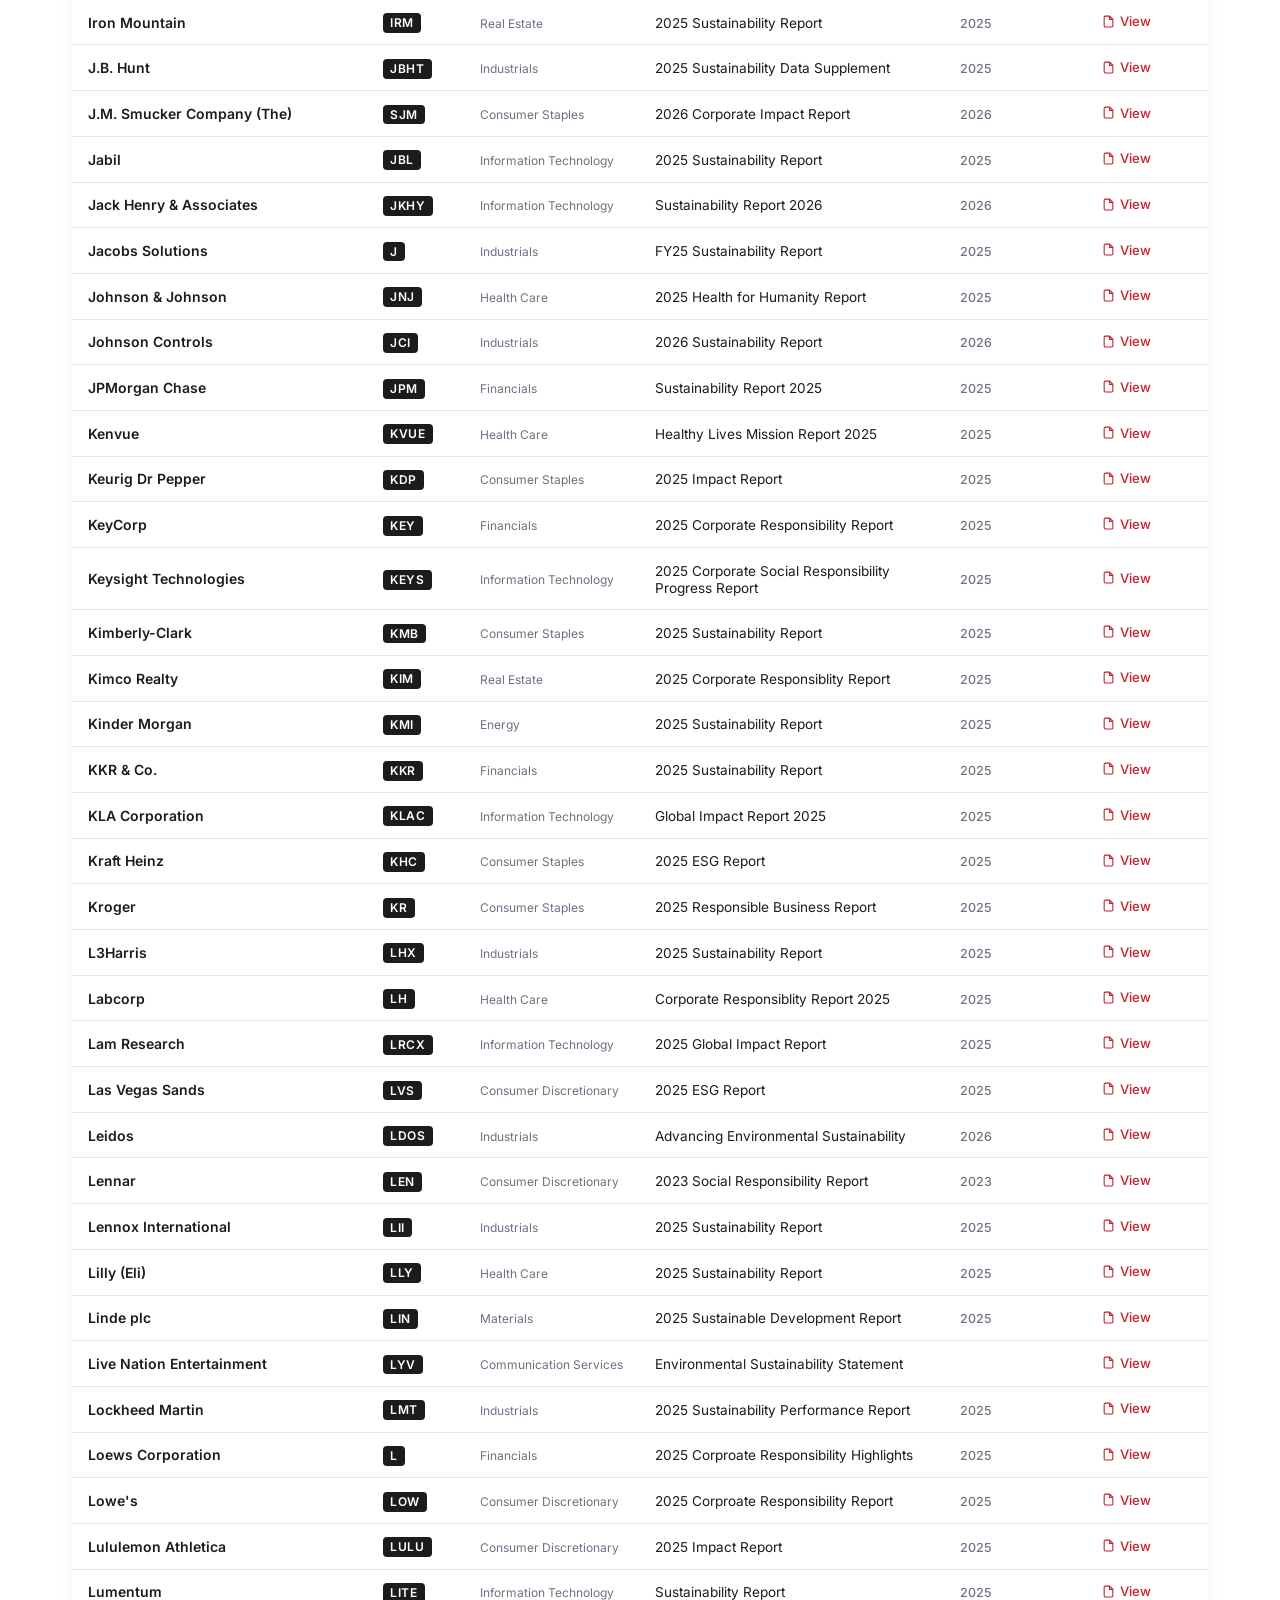
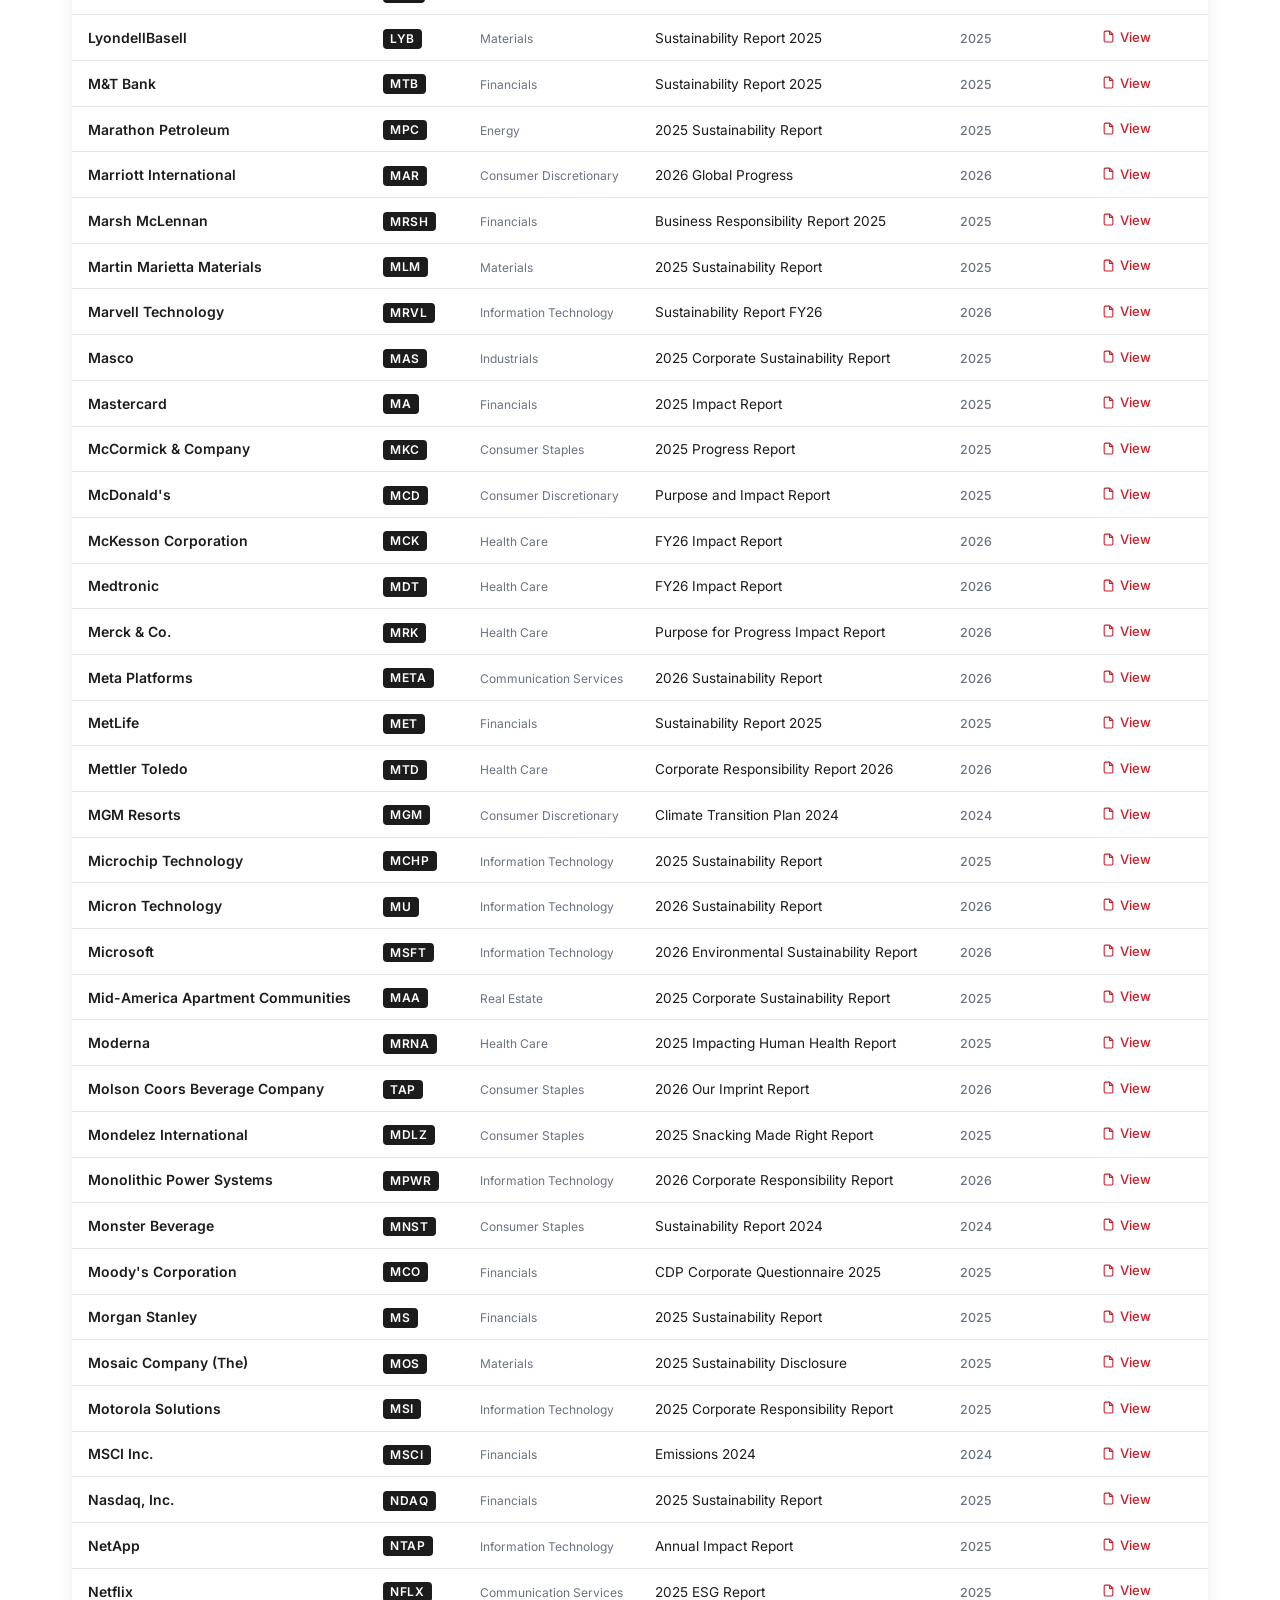
==== commit d270958e: "Site: no Status, no footer; New Reports on the index only; /sector not found Kyle, 2026-11-26: - St" ====
--- a/index.html
+++ b/index.html
@@ -250,11 +250,12 @@
       white-space: nowrap;
     }
 
-    /* 2026-11-25: when the site is built, each name links to the company's own page */
-
-    a.company-name { text-decoration: none; }
-
-    a.company-name:hover { text-decoration: underline; text-decoration-color: #C4202C; text-underline-offset: 3px; }
+    /* 2026-11-25: when the site is built, each name links to the company's own page.
+       2026-11-26: the name looks like a link - the site's red, underlined - so it is plain that it can be clicked. */
+
+    a.company-name { color: #C4202C; text-decoration: underline; text-decoration-thickness: 1px; text-underline-offset: 3px; }
+
+    a.company-name:hover { color: #9c1822; text-decoration-thickness: 2px; }
 
     .ticker {
       font-size: 0.75rem;
@@ -282,19 +283,6 @@
       color: var(--green-deep);
       border-bottom-color: var(--green-mid);
     }
-
-    .status-badge {
-      display: inline-block;
-      font-size: 0.7rem;
-      font-weight: 600;
-      letter-spacing: 0.06em;
-      text-transform: uppercase;
-      padding: 0.2rem 0.55rem;
-      border-radius: 20px;
-    }
-
-    .status-active       { background: #e8f5e9; color: #2e7d32; }
-    .status-none         { background: #ffe5e5; color: #b02020; }
 
     .sector-tag {
       font-size: 0.75rem;
@@ -436,11 +424,11 @@
     <option value="">All Sectors</option>
   </select>
 
-  <select id="status-filter" class="filter-select">
-    <option value="">All Statuses</option>
-    <option value="Active">Active</option>
-    <option value="None">None</option>
-  </select>
+  <!-- 2026-11-26 (Kyle): the New Reports page is linked here, and only here, in the place of the second filter. -->
+  <a class="data-btn" href="/new" title="Sustainability reports added to the index, newest first">
+    <svg width="15" height="15" fill="none" stroke="currentColor" stroke-width="2" viewBox="0 0 24 24" aria-hidden="true"><path d="M14 2H6a2 2 0 0 0-2 2v16a2 2 0 0 0 2 2h12a2 2 0 0 0 2-2V8z"/><polyline points="14 2 14 8 20 8"/><line x1="12" y1="18" x2="12" y2="12"/><line x1="9" y1="15" x2="15" y2="15"/></svg>
+    <span>New Reports</span>
+  </a>
 
   <button id="download-xlsx" class="download-btn" type="button" title="Download the rows shown below as an Excel workbook">
     <svg width="15" height="15" fill="none" stroke="currentColor" stroke-width="2" viewBox="0 0 24 24" aria-hidden="true"><path d="M21 15v4a2 2 0 0 1-2 2H5a2 2 0 0 1-2-2v-4"/><polyline points="7 10 12 15 17 10"/><line x1="12" y1="15" x2="12" y2="3"/></svg>
@@ -462,13 +450,12 @@
         <th data-col="Sector / Industry">Sector<span class="sort-icon"></span></th>
         <th data-col="Report Name">Report Name<span class="sort-icon"></span></th>
         <th data-col="Report Year">Report Year<span class="sort-icon"></span></th>
-        <th data-col="Status">Status<span class="sort-icon"></span></th>
         <th>Report Link</th>
       </tr>
     </thead>
     <tbody id="table-body">
       <tr class="state-row">
-        <td colspan="7"><span class="spinner"></span> Loading reports…</td>
+        <td colspan="6"><span class="spinner"></span> Loading reports…</td>
       </tr>
     </tbody>
   </table>
@@ -540,15 +527,13 @@
     const tbody = document.getElementById('table-body');
 
     if (!records.length) {
-      tbody.innerHTML = `<tr class="state-row"><td colspan="7">No reports match your search.</td></tr>`;
+      tbody.innerHTML = `<tr class="state-row"><td colspan="6">No reports match your search.</td></tr>`;
       return;
     }
 
     tbody.innerHTML = records.map(r => {
       const f      = r.fields;
       const link   = resolveReportLink(f);
-      const status = link ? 'Active' : 'None';
-      const slug   = status.toLowerCase();
       const name   = esc(f['Company Name'] || '');
       const page   = pageOf[f['Ticker']];
 
@@ -559,7 +544,6 @@
           <td><span class="sector-tag">${esc(f['Sector / Industry'] || '')}</span></td>
           <td><span class="report-name">${esc(f['Report Name'] || '')}</span></td>
           <td><span class="year-chip">${esc(String(f['Report Year'] || ''))}</span></td>
-          <td><span class="status-badge status-${slug}">${esc(status)}</span></td>
           <td>
             ${link
               ? `<a class="report-link" href="${esc(link.url)}" target="_blank" rel="noopener">
@@ -608,32 +592,23 @@
   function applyFilters() {
     const query  = document.getElementById('search').value.toLowerCase();
     const sector = document.getElementById('sector-filter').value;
-    const status = document.getElementById('status-filter').value;
 
     let filtered = allRecords.filter(r => {
       const f = r.fields;
-      const linkStatus = resolveReportLink(f) ? 'Active' : 'None';
       const haystack = [
         f['Company Name'], f['Ticker'], f['Sector / Industry'],
-        f['Report Name'], f['Notes'], linkStatus, r.site
+        f['Report Name'], f['Notes'], r.site
       ].join(' ').toLowerCase();
 
       const matchQuery  = !query  || haystack.includes(query);
       const matchSector = !sector || f['Sector / Industry'] === sector;
-      const matchStatus = !status || linkStatus === status;
-      return matchQuery && matchSector && matchStatus;
+      return matchQuery && matchSector;
     });
 
     // sort
     filtered.sort((a, b) => {
-      let av, bv;
-      if (sortCol === 'Status') {
-        av = resolveReportLink(a.fields) ? 'Active' : 'None';
-        bv = resolveReportLink(b.fields) ? 'Active' : 'None';
-      } else {
-        av = (a.fields[sortCol] || '');
-        bv = (b.fields[sortCol] || '');
-      }
+      let av = (a.fields[sortCol] || '');
+      let bv = (b.fields[sortCol] || '');
       if (typeof av === 'number' && typeof bv === 'number') {
         return sortDir === 'asc' ? av - bv : bv - av;
       }
@@ -665,7 +640,6 @@
   // ── LIVE SEARCH + FILTERS ─────────────────────────────────────────────────
   document.getElementById('search').addEventListener('input', applyFilters);
   document.getElementById('sector-filter').addEventListener('change', applyFilters);
-  document.getElementById('status-filter').addEventListener('change', applyFilters);
 
   // ── DEEP LINK ─ /?q=<text> pre-fills the search; the banner's NEW items link here (2026-09-24) ──
   try {
@@ -674,7 +648,7 @@
   } catch (e) {}
 
   // ── EXCEL EXPORT (2026-11-12) ─────────────────────────────────────────────
-  // Downloads whatever the table is showing - search, sector and status filters
+  // Downloads whatever the table is showing - the search and the sector filter
   // and the current sort all apply - as a formatted .xlsx. The workbook is built
   // in the browser from the rows already loaded, so it always matches the page.
   // ExcelJS (MIT) is fetched from a CDN only when the button is first clicked,
@@ -720,7 +694,6 @@
       { header: 'Sector',           key: 'sector',     width: 24 },
       { header: 'Report Name',      key: 'report',     width: 44 },
       { header: 'Report Year',      key: 'year',       width: 12 },
-      { header: 'Status',           key: 'status',     width: 10 },
       { header: 'Report URL',       key: 'reportUrl',  width: 60 },
       { header: 'Landing Page URL', key: 'landingUrl', width: 52 }
     ];
@@ -742,14 +715,12 @@
         sector:     f['Sector / Industry'] || '',
         report:     f['Report Name'] || '',
         year:       (yearRaw !== '' && yearRaw != null && isFinite(yearNum)) ? yearNum : (yearRaw || ''),
-        status:     resolveReportLink(f) ? 'Active' : 'None',
         reportUrl:  reportUrl,
         landingUrl: landingUrl
       });
       row.font = { name: 'Calibri', size: 11 };
       if (i % 2 === 1) row.fill = { type: 'pattern', pattern: 'solid', fgColor: { argb: 'FFF6F6F6' } };
       row.getCell('year').alignment   = { horizontal: 'center' };
-      row.getCell('status').alignment = { horizontal: 'center' };
       [['reportUrl', reportUrl], ['landingUrl', landingUrl]].forEach(([key, url]) => {
         if (!url) return;
         const cell = row.getCell(key);
@@ -757,7 +728,7 @@
         cell.font = LINK_FONT;
       });
     });
-    ws.autoFilter = { from: { row: 1, column: 1 }, to: { row: Math.max(1, records.length + 1), column: 8 } };
+    ws.autoFilter = { from: { row: 1, column: 1 }, to: { row: Math.max(1, records.length + 1), column: 7 } };
 
     const about = wb.addWorksheet('About');
     about.getColumn(1).width = 100;
@@ -766,7 +737,6 @@
       ['Source: https://reports.orgel.us', { link: 'https://reports.orgel.us/' }],
       ['Exported: ' + info.exported],
       ['Rows: ' + records.length + ' of ' + info.total + (info.filters.length ? ' (' + info.filters.join('; ') + ')' : ' (no filters applied)')],
-      ['Status "Active" means a report link is published; "None" means the company has not published one.'],
       ['Every entry is traced to the company’s own disclosure page and rechecked twice a week. The newest version is always at reports.orgel.us.']
     ];
     lines.forEach(([text, opt], i) => {
@@ -789,10 +759,8 @@
     const out = [];
     const q      = document.getElementById('search').value.trim();
     const sector = document.getElementById('sector-filter').value;
-    const status = document.getElementById('status-filter').value;
     if (q)      out.push('Search: "' + q + '"');
     if (sector) out.push('Sector: ' + sector);
-    if (status) out.push('Status: ' + status);
     return out;
   }
 
@@ -845,6 +813,16 @@
       try { tagSites(allRecords); } catch (e) { /* the search then works as before, without web-address names */ }
       buildSectorFilter(allRecords);
 
+      // DEEP LINK - /?sector=<name> opens the table with that sector chosen; the company pages
+      // link here ("All 80 Industrials companies"). Letter case does not matter; a name that is
+      // not a sector on the index changes nothing. (2026-11-26)
+      try {
+        const s0 = (new URLSearchParams(location.search).get('sector') || '').trim().toLowerCase();
+        const sel = document.getElementById('sector-filter');
+        const hit = s0 && [...sel.options].find(o => o.value && o.value.toLowerCase() === s0);
+        if (hit) sel.value = hit.value;
+      } catch (e) {}
+
       // default sort by company name asc
       const firstTh = document.querySelector('th[data-col="Company Name"]');
       if (firstTh) firstTh.classList.add('sort-asc');
@@ -853,7 +831,7 @@
     } catch (err) {
       if (cameWithRows) return;   // the table that came with the page stays as it is
       document.getElementById('table-body').innerHTML =
-        `<tr class="state-row"><td colspan="7">⚠️ The index could not be loaded right now. Please refresh in a minute.<br><small>${err.message}</small></td></tr>`;
+        `<tr class="state-row"><td colspan="6">⚠️ The index could not be loaded right now. Please refresh in a minute.<br><small>${err.message}</small></td></tr>`;
     }
   })();
 </script>
